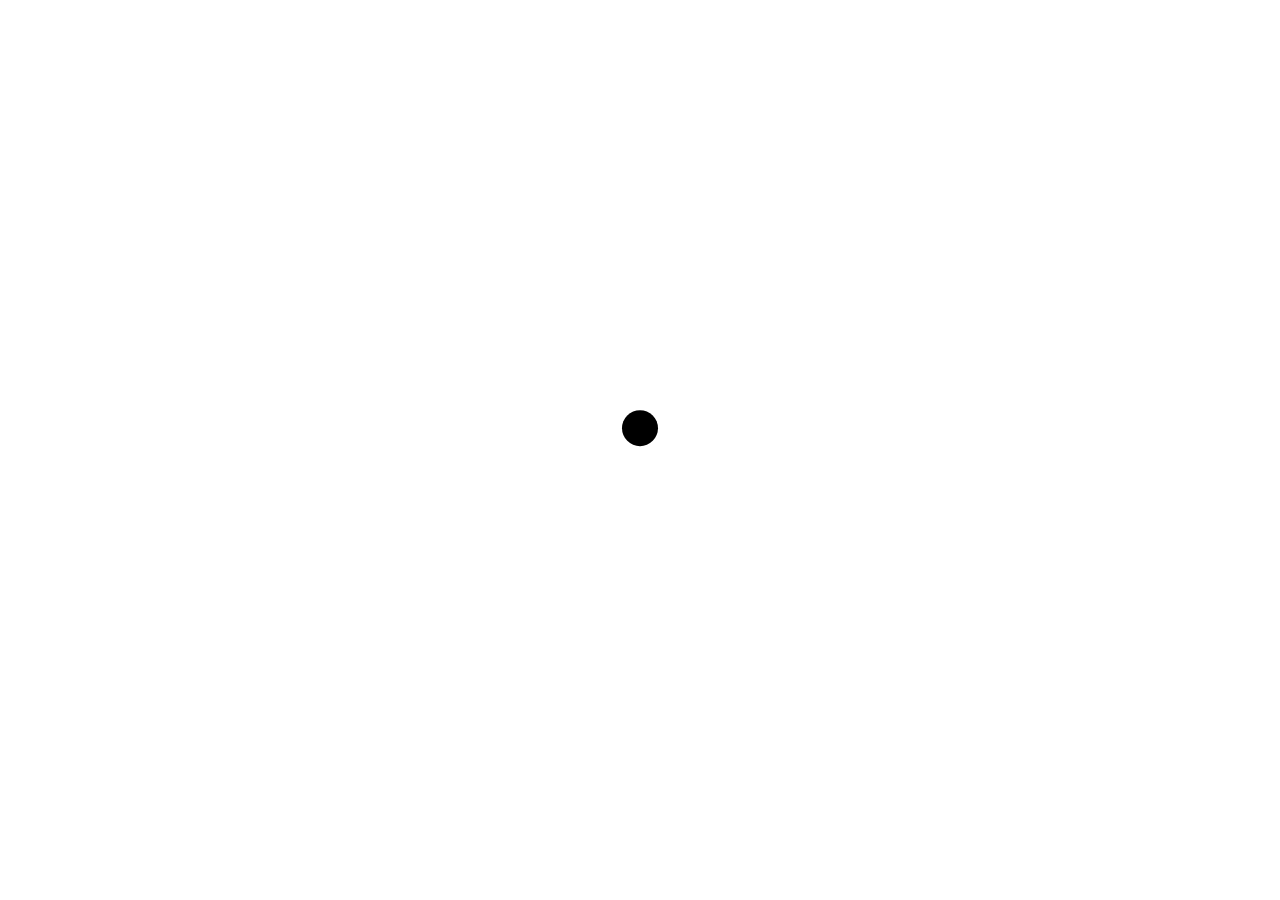
==== index.html @ bbe8bad0 "pre" ====
<!DOCTYPE html>
<html lang=en>
<head>
<meta charset=utf-8>
<meta http-equiv=X-UA-Compatible content="IE=edge">
<meta name=viewport content="width=device-width, initial-scale=1">
<title>SWEET ROOMS RAGOUSSIS PAROS NAOUSSA</title>
<meta name=description content="Ragoussis Sweet Rooms are decorated in cycladic style with balconies facing the sea or the town of Naoussa">
<meta name=keywords content="ragoussis, sweet rooms, rooms paros, rent paros, rent rooms naoussa">
<meta name=robots content="index, follow">
<meta name=theme-color content=#092644>
<meta name=msapplication-navbutton-color content=#092644>
<meta name=apple-mobile-web-app-status-bar-style content=#092644>
<link rel=icon type="image/png" href="favicon-192.png" sizes="192x192">
<style media="screen">
html.swipebox-html.swipebox-touch{overflow:hidden!important}#swipebox-overlay img{border:none!important}#swipebox-overlay{width:100%;height:100%;position:fixed;top:0;left:0;z-index:99999!important;overflow:hidden;-webkit-user-select:none;-moz-user-select:none;-ms-user-select:none;user-select:none}#swipebox-container{position:relative;width:100%;height:100%}#swipebox-slider{-webkit-transition:-webkit-transform .4s ease;transition:transform .4s ease;height:100%;left:0;top:0;width:100%;white-space:nowrap;position:absolute;display:none;cursor:pointer}#swipebox-slider .slide{height:100%;width:100%;line-height:1px;text-align:center;display:inline-block}#swipebox-slider .slide:before{content:"";display:inline-block;height:50%;width:1px;margin-right:-1px}#swipebox-slider .slide .swipebox-inline-container,#swipebox-slider .slide .swipebox-video-container,#swipebox-slider .slide img{display:inline-block;max-height:100%;max-width:100%;margin:0;padding:0;width:auto;height:auto;vertical-align:middle}#swipebox-slider .slide .swipebox-video-container{background:0 0;max-width:1140px;max-height:100%;width:100%;padding:5%;-webkit-box-sizing:border-box;box-sizing:border-box}#swipebox-slider .slide .swipebox-video-container .swipebox-video{width:100%;height:0;padding-bottom:56.25%;overflow:hidden;position:relative}#swipebox-slider .slide .swipebox-video-container .swipebox-video iframe{width:100%!important;height:100%!important;position:absolute;top:0;left:0}#swipebox-slider .slide-loading{background:url(../img/loader.gif) center center no-repeat}#swipebox-bottom-bar,#swipebox-top-bar{-webkit-transition:.5s;transition:.5s;position:absolute;left:0;z-index:999;height:50px;width:100%}#swipebox-bottom-bar{bottom:-50px}#swipebox-bottom-bar.visible-bars{-webkit-transform:translate3d(0,-50px,0);transform:translate3d(0,-50px,0)}#swipebox-top-bar{top:-50px}#swipebox-top-bar.visible-bars{-webkit-transform:translate3d(0,50px,0);transform:translate3d(0,50px,0)}#swipebox-title{display:block;width:100%;text-align:center}#swipebox-close,#swipebox-next,#swipebox-prev{background-image:url(../img/icons.png);background-repeat:no-repeat;border:none!important;text-decoration:none!important;cursor:pointer;width:50px;height:50px;top:0}#swipebox-arrows{display:block;margin:0 auto;width:100%;height:50px}#swipebox-prev{background-position:-32px 13px;float:left}#swipebox-next{background-position:-78px 13px;float:right}#swipebox-close{top:0;right:0;position:absolute;z-index:9999;background-position:15px 12px}.swipebox-no-close-button #swipebox-close{display:none}#swipebox-next.disabled,#swipebox-prev.disabled{opacity:.3}.swipebox-no-touch #swipebox-overlay.rightSpring #swipebox-slider{-webkit-animation:rightSpring .3s;animation:rightSpring .3s}.swipebox-no-touch #swipebox-overlay.leftSpring #swipebox-slider{-webkit-animation:leftSpring .3s;animation:leftSpring .3s}.swipebox-touch #swipebox-container:after,.swipebox-touch #swipebox-container:before{-webkit-backface-visibility:hidden;backface-visibility:hidden;-webkit-transition:all .3s ease;transition:all .3s ease;content:' ';position:absolute;z-index:999;top:0;height:100%;width:20px;opacity:0}.swipebox-touch #swipebox-container:before{left:0;-webkit-box-shadow:inset 10px 0 10px -8px #656565;box-shadow:inset 10px 0 10px -8px #656565}.swipebox-touch #swipebox-container:after{right:0;-webkit-box-shadow:inset -10px 0 10px -8px #656565;box-shadow:inset -10px 0 10px -8px #656565}.swipebox-touch #swipebox-overlay.leftSpringTouch #swipebox-container:before,.swipebox-touch #swipebox-overlay.rightSpringTouch #swipebox-container:after{opacity:1}@-webkit-keyframes rightSpring{0%{left:0}50%{left:-30px}100%{left:0}}@keyframes rightSpring{0%{left:0}50%{left:-30px}100%{left:0}}@-webkit-keyframes leftSpring{0%{left:0}50%{left:30px}100%{left:0}}@keyframes leftSpring{0%{left:0}50%{left:30px}100%{left:0}}@media screen and (min-width:800px){#swipebox-close{right:10px}#swipebox-arrows{width:92%;max-width:800px}}#swipebox-overlay{background:#0d0d0d}#swipebox-bottom-bar,#swipebox-top-bar{text-shadow:1px 1px 1px #000;background:#000;opacity:.95}#swipebox-top-bar{color:#fff!important;font-size:15px;line-height:43px;font-family:Helvetica,Arial,sans-serif}
@font-face{font-family:'flexslider-icon';src:url('fonts/flexslider-icon.eot');src:url('fonts/flexslider-icon.eot?#iefix') format('embedded-opentype'),url('fonts/flexslider-icon.woff') format('woff'),url('fonts/flexslider-icon.ttf') format('truetype'),url('fonts/flexslider-icon.svg#flexslider-icon') format('svg');font-weight:normal;font-style:normal}.flex-container a:hover,.flex-slider a:hover{outline:0}.slides,.slides>li,.flex-control-nav,.flex-direction-nav{margin:0;padding:0;list-style:none}.flex-pauseplay span{text-transform:capitalize}.flexslider{margin:0;padding:0}.flexslider .slides>li{display:none;-webkit-backface-visibility:hidden}.flexslider .slides img{width:100%;display:block}.flexslider .slides:after{content:"\0020";display:block;clear:both;visibility:hidden;line-height:0;height:0}html[xmlns] .flexslider .slides{display:block}* html .flexslider .slides{height:1%}.no-js .flexslider .slides>li:first-child{display:block}.flexslider{margin:0 0 60px;position:relative;zoom:1;-webkit-border-radius:4px;-moz-border-radius:4px;border-radius:4px;-webkit-box-shadow:'' 0 1px 4px rgba(0,0,0,0.2);-moz-box-shadow:'' 0 1px 4px rgba(0,0,0,0.2);-o-box-shadow:'' 0 1px 4px rgba(0,0,0,0.2);box-shadow:'' 0 1px 4px rgba(0,0,0,0.2)}.flexslider .slides{zoom:1}.flexslider .slides img{height:auto;-moz-user-select:none}.flex-viewport{max-height:2000px;-webkit-transition:all 1s ease;-moz-transition:all 1s ease;-ms-transition:all 1s ease;-o-transition:all 1s ease;transition:all 1s ease}.loading .flex-viewport{max-height:300px}.carousel li{margin-right:5px}.flex-direction-nav{*height:0}.flex-direction-nav a{text-decoration:none;display:block;width:40px;height:40px;margin:-20px 0 0;position:absolute;top:50%;z-index:10;overflow:hidden;opacity:0;cursor:pointer;color:rgba(0,0,0,0.8);text-shadow:1px 1px 0 rgba(255,255,255,0.3);-webkit-transition:all .3s ease-in-out;-moz-transition:all .3s ease-in-out;-ms-transition:all .3s ease-in-out;-o-transition:all .3s ease-in-out;transition:all .3s ease-in-out}.flex-direction-nav a:before{font-family:"flexslider-icon";font-size:40px;display:inline-block;content:'\f001';color:rgba(0,0,0,0.8);text-shadow:1px 1px 0 rgba(255,255,255,0.3)}.flex-direction-nav a.flex-next:before{content:'\f002'}.flex-direction-nav .flex-prev{left:-50px}.flex-direction-nav .flex-next{right:-50px;text-align:right}.flexslider:hover .flex-direction-nav .flex-prev{opacity:.7;left:10px}.flexslider:hover .flex-direction-nav .flex-prev:hover{opacity:1}.flexslider:hover .flex-direction-nav .flex-next{opacity:.7;right:10px}.flexslider:hover .flex-direction-nav .flex-next:hover{opacity:1}.flex-direction-nav .flex-disabled{opacity:0!important;filter:alpha(opacity=0);cursor:default;z-index:-1}.flex-pauseplay a{display:block;width:20px;height:20px;position:absolute;bottom:5px;left:10px;opacity:.8;z-index:10;overflow:hidden;cursor:pointer;color:#000}.flex-pauseplay a:before{font-family:"flexslider-icon";font-size:20px;display:inline-block;content:'\f004'}.flex-pauseplay a:hover{opacity:1}.flex-pauseplay a.flex-play:before{content:'\f003'}.flex-control-nav{width:100%;position:absolute;bottom:-40px;text-align:center}.flex-control-nav li{margin:0 6px;display:inline-block;zoom:1;*display:inline}.flex-control-paging li a{width:11px;height:11px;display:block;background:#666;background:rgba(0,0,0,0.5);cursor:pointer;text-indent:-9999px;-webkit-box-shadow:inset 0 0 3px rgba(0,0,0,0.3);-moz-box-shadow:inset 0 0 3px rgba(0,0,0,0.3);-o-box-shadow:inset 0 0 3px rgba(0,0,0,0.3);box-shadow:inset 0 0 3px rgba(0,0,0,0.3);-webkit-border-radius:20px;-moz-border-radius:20px;border-radius:20px}.flex-control-paging li a:hover{background:#333;background:rgba(0,0,0,0.7)}.flex-control-paging li a.flex-active{background:#000;background:rgba(0,0,0,0.9);cursor:default}.flex-control-thumbs{margin:5px 0 0;position:static;overflow:hidden}.flex-control-thumbs li{width:25%;float:left;margin:0}.flex-control-thumbs img{width:100%;height:auto;display:block;opacity:.7;cursor:pointer;-moz-user-select:none;-webkit-transition:all 1s ease;-moz-transition:all 1s ease;-ms-transition:all 1s ease;-o-transition:all 1s ease;transition:all 1s ease}.flex-control-thumbs img:hover{opacity:1}.flex-control-thumbs .flex-active{opacity:1;cursor:default}@media screen and (max-width:860px){.flex-direction-nav .flex-prev{opacity:1;left:10px}.flex-direction-nav .flex-next{opacity:1;right:10px}}html,body,div,span,applet,object,iframe,h1,h2,h3,h4,h5,h6,p,blockquote,pre,a,abbr,acronym,address,big,cite,code,del,dfn,em,img,ins,kbd,q,s,samp,small,strike,strong,sub,sup,tt,var,b,u,i,center,dl,dt,dd,ol,ul,li,fieldset,form,label,legend,table,caption,tbody,tfoot,thead,tr,th,td,article,aside,canvas,details,embed,figure,figcaption,footer,header,hgroup,menu,nav,output,ruby,section,summary,time,mark,audio,video{margin:0;padding:0;border:0;font-size:100%;font:inherit;vertical-align:baseline}article,aside,details,figcaption,figure,footer,header,hgroup,menu,nav,section{display:block}body{line-height:1}ol,ul{list-style:none}blockquote,q{quotes:none}blockquote:before,blockquote:after,q:before,q:after{content:'';content:none}table{border-collapse:collapse;border-spacing:0}html{box-sizing:border-box;-webkit-font-smoothing:antialiased;-webkit-tap-highlight-color:transparent;text-rendering:optimizeLegibility}a{text-decoration:none;display:block}a:active,a:focus,a:visited,a:hover{text-decoration:none}body{background-color:white;font-family:'Raleway',sans-serif}#page{display:none}#loading{display:block;position:absolute;top:0;left:0;z-index:100;width:100vw;height:100vh;background-color:white;background-image:url("Preloader_10.svg");background-repeat:no-repeat;background-position:center}.clearfix:after{clear:both}.clearfix:before,.clearfix:after{content:" ";display:table}img{max-width:100%}.top{height:500px;background-image:url(8.jpg);background-position:76% 43%;background-repeat:no-repeat;zoom:.6}@media screen and (min-width:1500px){.top{zoom:1}}.flex-control-nav{width:100%;position:absolute;bottom:-40px;text-align:center;z-index:10;width:auto;bottom:auto;top:45vh;right:20px}.flex-control-nav li{display:block;margin:5px 6px}.flexslider{overflow:hidden}.flex-control-paging li a.flex-active{background:#fff;cursor:default}.flex-control-paging li a{width:15px;height:15px;display:block;background:#666;background:transparent;cursor:pointer;text-indent:-9999px;border:1px solid #fff;-webkit-box-shadow:0 0 3px rgba(0,0,0,0.3);-moz-box-shadow:0 0 3px rgba(0,0,0,0.3);-o-box-shadow:0 0 3px rgba(0,0,0,0.3);box-shadow:0 0 3px rgba(0,0,0,0.3);-webkit-border-radius:20px;-moz-border-radius:20px;border-radius:20px}.flexslider .slide-background{-webkit-transform:scale(1.3);-moz-transform:scale(1.3);-ms-transform:scale(1.3);-o-transform:scale(1.3);transform:scale(1.3);-webkit-transition:all .8s cubic-bezier(0.28,1.06,1,1);-moz-transition:all .8s cubic-bezier(0.28,1.06,1,1);-o-transition:all .8s cubic-bezier(0.28,1.06,1,1);transition:all .8s cubic-bezier(0.28,1.06,1,1)}.flexslider .flex-active-slide .slide-background{-webkit-transform:scale(1);-moz-transform:scale(1);-ms-transform:scale(1);-o-transform:scale(1);transform:scale(1)}.slide-content{text-align:center;width:100%;height:100%;display:table;position:absolute;left:0;top:40%;font-size:30px;color:#fff;opacity:0;-webkit-transform:translateY(300px);-moz-transform:translateY(300px);-ms-transform:translateY(300px);-o-transform:translateY(300px);transform:translateY(300px);-webkit-transition:all .8s cubic-bezier(0.28,1.06,1,1);-moz-transition:all .8s cubic-bezier(0.28,1.06,1,1);-o-transition:all .8s cubic-bezier(0.28,1.06,1,1);transition:all .8s cubic-bezier(0.28,1.06,1,1)}.slide-content>h2{font-size:1.3rem}.slide-content>p{margin-top:14px;font-size:4rem;font-weight:300}.slide-content>hr{width:4%;background-color:white;color:white;height:2px;margin-bottom:13px;border:0}.flex-active-slide>.slide-content{opacity:1;-webkit-transform:translateY(0px);-moz-transform:translateY(0px);-ms-transform:translateY(0px);-o-transform:translateY(0px);transform:translateY(0px)}.background-slide-1{height:100vh;background-image:url(2.jpg);background-position:45% 42%;background-repeat:no-repeat}.background-slide-2{height:100vh;background-image:url(4.jpg);background-position:80% 50%;background-repeat:no-repeat}.background-slide-3{height:100vh;background-image:url(1.jpg);background-position:75% 42%;background-repeat:no-repeat}.background-slide-4{height:100vh;background-image:url(3.jpg);background-position:100% 45%;background-repeat:no-repeat}@media screen and (min-width:2400px){.slide-background{zoom:1.1}}@media screen and (max-width:1050px){.slide-content>h2{font-size:1.1rem}.slide-content>p{margin-top:14px;font-size:3rem}}@media screen and (max-width:540px){.slide-content>h2{font-size:1rem}.slide-content>p{font-size:2rem;line-height:2.5rem}.slide-content{width:70%;left:15%}}#mainheader{width:100%;position:fixed;top:0;left:0;z-index:10}.navigation{height:0;padding:0 100px;margin:0 -50px;background:#fff;-webkit-transition:height .3s;-moz-transition:height .3s;-o-transition:height .3s;transition:height .3s}.menu-button{display:block;z-index:1000;position:absolute;margin-top:55px;background:transparent;border:0;outline:0;padding:0;width:32px;height:32px;transition:margin-left .4s ease-in-out}.language-selector{float:right;margin-top:-85px;text-align:center;position:relative;display:flex;display:-ms-flexbox;display:-webkit-box;display:-webkit-flex;display:flex;align-items:center;color:white}.language-selector>a>img{width:22px;margin:5px}label{cursor:pointer}label p{color:white;position:relative;right:4px;top:7px;font-size:.9rem}label span:first-of-type{margin-top:0}label span{background:rgba(0, 17, 62, 0.85);width:32px;height:2px;display:block;margin-top:5px;-webkit-transition:all .4s;-moz-transition:all .4s;-o-transition:all .4s;transition:all .4s}.logo{width:400px;height:130px;margin:0 auto;text-align:center;position:relative}.logo img{width:210px;position:relative;bottom:-22px}.logo img:last-child{position:absolute;right:99px;bottom:-1px;width:205px;opacity:0;z-index:10;}.nav-side-menu{text-align:center;padding-top:15%;position:fixed;top:0;left:-290px;width:290px;height:100%;background-color:white;-webkit-transition:transform .4s cubic-bezier(0.5,0.5,0.5,0.5);-moz-transition:transform .4s cubic-bezier(0.5,0.5,0.5,0.5);-ms-transition:transform .4s cubic-bezier(0.5,0.5,0.5,0.5);-o-transition:transform .4s cubic-bezier(0.5,0.5,0.5,0.5);transition:transform .4s cubic-bezier(0.5,0.5,0.5,0.5)}.nav-list{width:80%;margin:0 auto}.nav-list a{padding:15px;border-bottom:1px solid rgba(0,17,62,0.85);color:black;-webkit-transition:all .4s;-moz-transition:all .4s;-o-transition:all .4s;transition:all .4s}.nav-list a:hover{color:#881115}.nav-list a:last-of-type{border-bottom-color:transparent}#sidebartoggler{display:none}#sidebartoggler:checked ~ #page>header>.nav-side-menu{transform:translateX(290px)}#sidebartoggler:checked ~ #page>header>.navigation>.menu-button>label>span:first-of-type{-webkit-transform:rotate(45deg);-moz-transform:rotate(45deg);-ms-transform:rotate(45deg);-o-transform:rotate(45deg);transform:rotate(45deg);display:block}#sidebartoggler:checked ~ #page>header>.navigation>.menu-button>label>span{background:rgba(0,17,62,0.85);margin:0;display:none}#sidebartoggler:checked ~ #page>header>.navigation>.menu-button>label>p{position:absolute;top:-7px;left:-10px;font-size:1.1rem;opacity:0}#sidebartoggler:checked ~ #page>header>.navigation>.menu-button>label>span:last-of-type{margin-top:-2px;display:block;-webkit-transform:rotate(135deg);-moz-transform:rotate(135deg);-ms-transform:rotate(135deg);-o-transform:rotate(135deg);transform:rotate(135deg)}@media screen and (max-width:660px){.nav-side-menu{padding-top:25%;width:260px}.menu-button{left:15px}}@media screen and (max-width:500px){.logo{width:230px}.logo img{bottom:0;top:22px;}.logo img:last-of-type{right:15px;top:31px;}.nav-list{padding-top:50px;}.language-selector{margin-top:-85px;margin-right:-50px}}.aboutsweetrooms{display:flex;display:-ms-flexbox;display:-webkit-box;display:-webkit-flex;display:flex;justify-content:space-around;align-items:center;width:90%;margin:0 auto;margin-top:100px;-ms-flex-wrap:wrap;-ms-flex-direction:column;-webkit-flex-flow:row wrap;flex-flow:row wrap}.aboutimg{width:50%}.abouttext{width:50%}.abouttext p{width:60%;margin:0 auto;line-height:1.6rem;font-size:1.1rem;font-weight:300}.abouttext a{margin-top:35px;margin-left:20%;color:#00113e;-webkit-transition:all .4s;-moz-transition:all .4s;-o-transition:all .4s;transition:all .4s}.abouttext .bar{background:#00113e;width:32px;height:2px;display:block;margin-top:5px;margin-left:20%;-webkit-transition:all .4s;-moz-transition:all .4s;-o-transition:all .4s;transition:all .4s}.abouttext a:hover{color:#881115}.abouttext a:hover ~ .bar{width:95px;background:#881115}.naoussa{display:flex;display:-ms-flexbox;display:-webkit-box;display:-webkit-flex;display:flex;justify-content:space-around;align-items:center;background-color:#f0ebf5;margin-top:100px;-ms-flex-wrap:wrap-reverse;-ms-flex-direction:column;-webkit-flex-flow:row wrap-reverse;flex-flow:row wrap-reverse}.naoussaimg{width:50%}.naoussatext{width:50%}.naoussatext p:first-of-type{font-weight:400;font-size:1.2rem;margin-bottom:5px}.naoussatext p{width:60%;margin:0 auto;line-height:1.6rem;font-size:1.1rem;font-weight:300}.naoussatext a{margin-top:35px;margin-left:20%;color:#00113e;-webkit-transition:all .4s;-moz-transition:all .4s;-o-transition:all .4s;transition:all .4s}.naoussatext .bar{background:#00113e;width:32px;height:2px;display:block;margin-top:5px;margin-left:20%;-webkit-transition:all .4s;-moz-transition:all .4s;-o-transition:all .4s;transition:all .4s}.naoussatext a:hover{color:#881115}.naoussatext a:hover ~ .bar{width:78px;background:#881115}.bakery{display:flex;display:-ms-flexbox;display:-webkit-box;display:-webkit-flex;display:flex;justify-content:space-around;align-items:center;width:90%;margin:0 auto;margin-top:100px;margin-bottom:100px;-ms-flex-wrap:wrap;-ms-flex-direction:column;-webkit-flex-flow:row wrap;flex-flow:row wrap}.bakeryimg{width:50%}.bakerytext{width:50%}.bakerytext p{width:60%;margin:0 auto;line-height:1.6rem;font-size:1.1rem;font-weight:300}.bakerytext a{margin-top:35px;margin-left:20%;color:#00113e;-webkit-transition:all .4s;-moz-transition:all .4s;-o-transition:all .4s;transition:all .4s}.bakerytext .bar{background:#00113e;width:32px;height:2px;display:block;margin-top:5px;margin-left:20%;-webkit-transition:all .4s;-moz-transition:all .4s;-o-transition:all .4s;transition:all .4s}.bakerytext a:hover{color:#881115}.bakerytext a:hover ~ .bar{width:155px;background:#881115}@media screen and (max-width:750px){.bakeryimg{width:100%}.bakerytext{width:100%;padding-top:60px}.naoussaimg{width:90%;margin:0 auto}.naoussatext{width:100%;padding-top:60px;padding-bottom:20px}.aboutimg{width:100%}.abouttext{width:100%;padding-top:60px}}.main-review-ban{display:-webkit-box;display:-ms-flexbox;display:-webkit-flex;display:flex;justify-content:center;align-items:center;height:150px;background-color:rgba(0,17,62,0.85);margin-bottom:100px}.main-review-ban p{font-size:1.8rem;color:white;margin-right:20px;font-weight:300}.main-review-ban a{background-color:#881115;padding:18px;color:white;border-radius:5%;margin-left:20px;-webkit-transition:all .4s;-moz-transition:all .4s;-o-transition:all .4s;transition:all .4s}.main-review-ban a:hover{opacity:.8}@media screen and (max-width:600px){.main-review-ban p{width:40%;font-size:1.3rem}}.gallery-intro{display:-webkit-box;display:-ms-flexbox;display:-webkit-flex;display:flex;justify-content:space-between;align-items:center;width:85%;background-color:white;margin:0 auto;margin-bottom:100px}.gallery-intro-text{width:50%}.gallery-intro-img{width:50%}.gallery-intro-text p{width:60%;margin:0 auto;line-height:1.6rem;font-size:1.1rem;font-weight:300}.aboutmain a{margin-top:35px;color:#00113e;-webkit-transition:all .4s;-moz-transition:all .4s;-o-transition:all .4s;transition:all .4s}.aboutmain .bar{background:#00113e;width:32px;height:2px;display:block;margin:0 auto;margin-top:5px;margin-bottom:50px;-webkit-transition:all .4s;-moz-transition:all .4s;-o-transition:all .4s;transition:all .4s}.aboutmain a:hover{color:#881115}.aboutmain a:hover ~ .bar{width:115px;background:#881115}.aboutsecond{display:flex;display:-ms-flexbox;display:-webkit-box;display:-webkit-flex;display:flex;justify-content:space-around;align-items:center;margin-top:100px}.aboutsecondimg{width:50%}.aboutsecondimg img{width:80%}.aboutsecondtext{width:50%}.aboutsecondtext p{width:80%;margin:0 auto;font-size:1.3rem;line-height:1.5rem;font-weight:300}.aboutthird{display:flex;display:-ms-flexbox;display:-webkit-box;display:-webkit-flex;display:flex;justify-content:space-around;align-items:center;margin-top:100px;margin-bottom:100px}.aboutthirdimg{width:50%}.aboutthirdimg img{width:80%}.aboutthirdtext{width:50%}.aboutthirdtext p{width:80%;margin:0 auto;font-size:1.3rem;line-height:1.5rem;font-weight:300}@media screen and (max-width:750px){.aboutsecond{-ms-flex-wrap:wrap;-ms-flex-direction:column;-webkit-flex-flow:row wrap;flex-flow:row wrap}.aboutsecondtext{width:90%;margin:0 auto}.aboutsecondimg{width:90%;margin:0 auto}.aboutsecondimg img{width:100%}.aboutthird{-ms-flex-wrap:wrap-reverse;-ms-flex-direction:column;-webkit-flex-flow:row wrap-reverse;flex-flow:row wrap-reverse}.aboutthirdtext{width:90%;margin:0 auto}.aboutthirdimg{width:90%;margin:0 auto}.aboutthirdimg img{width:100%}}@media screen and (max-width:950px){.gallery-intro{-ms-flex-wrap:wrap-reverse;-ms-flex-direction:column;-webkit-flex-flow:row wrap-reverse;flex-flow:row wrap-reverse}.gallery-intro-img{width:100%}.gallery-intro-text{width:100%;height:300px}.gallery-intro-text p{padding-top:15%;font-size:1rem;line-height:1.3rem}}.aboutmain{text-align:center}.aboutmain h1{font-size:2rem;font-weight:300;margin-top:50px}.aboutmain hr{width:4%;background-color:#881115;color:#881115;height:2px;margin-top:15px;margin-bottom:60px;border:0}.aboutmain p{font-size:1.3rem;font-weight:300;line-height:1.6rem;width:60%;margin:0 auto;margin-bottom:50px}@media screen and (max-width:750px){.aboutmain p{width:80%;font-size:1.1rem;line-height:1.2rem}}.gallery{text-align:center;margin-top:50px}.gallery h1{font-size:2rem;font-weight:300}.gallery hr{width:4%;background-color:#881115;color:#881115;height:2px;margin-top:15px;margin-bottom:60px;border:0}.gallery-canvas{display:-webkit-box;display:-ms-flexbox;display:-webkit-flex;display:flex;justify-content:center;align-items:center;-ms-flex-wrap:wrap;-ms-flex-direction:column;-webkit-flex-flow:row wrap;flex-flow:row wrap;width:80%;margin:0 auto;margin-bottom:200px}.gallery-canvas a{width:18%;margin:8px;margin-top:6px}@media screen and (max-width:1000px){.gallery-canvas{width:90%}.gallery-canvas a{width:25%}}@media screen and (max-width:550px){.gallery-canvas{width:95%}.gallery-canvas a{width:40%}}.contactformcontainer{background-color:white;text-align:center;margin-top:100px;margin-bottom:100px;}.contactform{padding-top:100px;text-align:center;width:100%;margin:0 auto;padding-bottom:150px}.contactform p{font-size:2rem;font-weight:300}.contactform hr{width:4%;background-color:black;color:black;height:2px;margin-bottom:80px;border:0}.contactform tr{display:flex;display:-ms-flexbox;display:-webkit-box;display:-webkit-flex;display:flex;flex-direction:column;margin-bottom:20px}.contactform input{margin-top:10px;height:20px;width:60%}.contactform textarea{margin-top:10px;width:60%}.contactform label{line-height:1.3rem}.mybutton{position:relative;right:10px;font-size:1.1rem;height:60px!important;width:100px!important;border:0;background-color:#881115;padding:18px;color:white;border-radius:5%;margin-left:20px;-webkit-transition:all .4s;-moz-transition:all .4s;-o-transition:all .4s;transition:all .4s}.mybutton:hover{opacity:.8}.contactform form{width:33%;margin:0 auto}@media screen and (max-width:1100px){.contactform input{width:90%}.contactform textarea{width:90%}.contactform form{width:50%}}@media screen and (max-width:550px){.contactform form{width:90%}}@media screen and (min-width:1550px){.contactform form{width:25%}.contactform input{width:90%}.contactform textarea{width:90%}}@media screen and (min-width:2350px){.contactform form{width:15%}}.naoussamain{text-align:center;width:90%;margin:0 auto;margin-bottom:100px}.naoussamain img:first-of-type{width:60%}.naoussamain h2{font-size:2rem;font-weight:300;padding:20px;margin-top:50px}.naoussamain hr{width:4%;background-color:black;color:black;height:2px;margin-bottom:40px;border:0}.naoussamain p{font-size:1.3rem;font-weight:300;line-height:1.3rem;width:60%;margin:0 auto;margin-bottom:10px}.naoussamain p:first-of-type{margin-top:50px;margin-bottom:50px}.naoussamain p:last-of-type{margin-top:50px;margin-bottom:50px}@media screen and (max-width:700px){.naoussamain img:first-of-type{width:100%}.naoussamain p{width:80%}}.footer-main{height:500px;background-image:url(paros-naoussa-hotels-rooms-accommodation-vacation-beach-rent-let-ragoussis-sweet-rooms39.jpg);background-position:90% 50%;background-repeat:no-repeat;position:relative}.contact-footer{text-align:center;position:absolute;left:30px;top:30px;background-color:white;padding:65px 160px}.contact-footer p{font-size:2rem;padding:10px}.contact-footer h2{font-size:1.3rem;padding:10px}.contact-footer h4{padding:10px}.contact-footer a{padding:10px;color:black}.contact-footer a:first-of-type{letter-spacing:-0.5px}.contact-footer a img{width:25px}.pad{position:relative;left:16px;margin-top:3px;margin-bottom:10px}.contact-footer a:last-of-type{padding:20px;background-color:#881115;color:white;border-radius:5%;-webkit-transition:all .4s;-moz-transition:all .4s;-o-transition:all .4s;transition:all .4s}.contact-footer a:last-of-type:hover{opacity:.8}.footer-main{background-color:#092644}.footer-last{display:-webkit-box;display:-ms-flexbox;display:-webkit-flex;display:flex;justify-content:space-around;align-items:center;background-color:black;opacity:.8;color:white}.footer-last p{display:flex;display:-ms-flexbox;display:-webkit-box;display:-webkit-flex;display:flex}.footer-last a{margin-left:5px;color:#1ba8a1}.social img{width:25px;padding:5px}@media screen and (max-width:700px){.contact-footer{padding:13px 114px}}@media screen and (max-width:550px){.contact-footer{padding:10px 50px}.footer-last{-ms-flex-wrap:wrap;-ms-flex-direction:column;-webkit-flex-flow:row wrap;flex-flow:row wrap;text-align:center}.footer-last p{-ms-flex-wrap:wrap;-ms-flex-direction:column;-webkit-flex-flow:row wrap;flex-flow:row wrap;justify-content:center}}

</style>
<script type="text/javascript">
/*! jQuery v1.12.4 | (c) jQuery Foundation | jquery.org/license */
!function(d,c){"object"==typeof module&&"object"==typeof module.exports?module.exports=d.document?c(d,!0):function(b){if(!b.document){throw new Error("jQuery requires a window with a document")}return c(b)}:c(d)}("undefined"!=typeof window?window:this,function(a,b){var c=[],d=a.document,e=c.slice,f=c.concat,g=c.push,h=c.indexOf,i={},j=i.toString,k=i.hasOwnProperty,l={},m="1.12.4",n=function(a,b){return new n.fn.init(a,b)},o=/^[\s\uFEFF\xA0]+|[\s\uFEFF\xA0]+$/g,p=/^-ms-/,q=/-([\da-z])/gi,r=function(a,b){return b.toUpperCase()};n.fn=n.prototype={jquery:m,constructor:n,selector:"",length:0,toArray:function(){return e.call(this)},get:function(a){return null!=a?0>a?this[a+this.length]:this[a]:e.call(this)},pushStack:function(a){var b=n.merge(this.constructor(),a);return b.prevObject=this,b.context=this.context,b},each:function(a){return n.each(this,a)},map:function(a){return this.pushStack(n.map(this,function(b,c){return a.call(b,c,b)}))},slice:function(){return this.pushStack(e.apply(this,arguments))},first:function(){return this.eq(0)},last:function(){return this.eq(-1)},eq:function(a){var b=this.length,c=+a+(0>a?b:0);return this.pushStack(c>=0&&b>c?[this[c]]:[])},end:function(){return this.prevObject||this.constructor()},push:g,sort:c.sort,splice:c.splice},n.extend=n.fn.extend=function(){var a,b,c,d,e,f,g=arguments[0]||{},h=1,i=arguments.length,j=!1;for("boolean"==typeof g&&(j=g,g=arguments[h]||{},h++),"object"==typeof g||n.isFunction(g)||(g={}),h===i&&(g=this,h--);i>h;h++){if(null!=(e=arguments[h])){for(d in e){a=g[d],c=e[d],g!==c&&(j&&c&&(n.isPlainObject(c)||(b=n.isArray(c)))?(b?(b=!1,f=a&&n.isArray(a)?a:[]):f=a&&n.isPlainObject(a)?a:{},g[d]=n.extend(j,f,c)):void 0!==c&&(g[d]=c))}}}return g},n.extend({expando:"jQuery"+(m+Math.random()).replace(/\D/g,""),isReady:!0,error:function(a){throw new Error(a)},noop:function(){},isFunction:function(a){return"function"===n.type(a)},isArray:Array.isArray||function(a){return"array"===n.type(a)},isWindow:function(a){return null!=a&&a==a.window},isNumeric:function(a){var b=a&&a.toString();return !n.isArray(a)&&b-parseFloat(b)+1>=0},isEmptyObject:function(a){var b;for(b in a){return !1}return !0},isPlainObject:function(a){var b;if(!a||"object"!==n.type(a)||a.nodeType||n.isWindow(a)){return !1}try{if(a.constructor&&!k.call(a,"constructor")&&!k.call(a.constructor.prototype,"isPrototypeOf")){return !1}}catch(c){return !1}if(!l.ownFirst){for(b in a){return k.call(a,b)}}for(b in a){}return void 0===b||k.call(a,b)},type:function(a){return null==a?a+"":"object"==typeof a||"function"==typeof a?i[j.call(a)]||"object":typeof a},globalEval:function(b){b&&n.trim(b)&&(a.execScript||function(b){a.eval.call(a,b)})(b)},camelCase:function(a){return a.replace(p,"ms-").replace(q,r)},nodeName:function(a,b){return a.nodeName&&a.nodeName.toLowerCase()===b.toLowerCase()},each:function(a,b){var c,d=0;if(s(a)){for(c=a.length;c>d;d++){if(b.call(a[d],d,a[d])===!1){break}}}else{for(d in a){if(b.call(a[d],d,a[d])===!1){break}}}return a},trim:function(a){return null==a?"":(a+"").replace(o,"")},makeArray:function(a,b){var c=b||[];return null!=a&&(s(Object(a))?n.merge(c,"string"==typeof a?[a]:a):g.call(c,a)),c},inArray:function(a,b,c){var d;if(b){if(h){return h.call(b,a,c)}for(d=b.length,c=c?0>c?Math.max(0,d+c):c:0;d>c;c++){if(c in b&&b[c]===a){return c}}}return -1},merge:function(a,b){var c=+b.length,d=0,e=a.length;while(c>d){a[e++]=b[d++]}if(c!==c){while(void 0!==b[d]){a[e++]=b[d++]}}return a.length=e,a},grep:function(a,b,c){for(var d,e=[],f=0,g=a.length,h=!c;g>f;f++){d=!b(a[f],f),d!==h&&e.push(a[f])}return e},map:function(a,b,c){var d,e,g=0,h=[];if(s(a)){for(d=a.length;d>g;g++){e=b(a[g],g,c),null!=e&&h.push(e)}}else{for(g in a){e=b(a[g],g,c),null!=e&&h.push(e)}}return f.apply([],h)},guid:1,proxy:function(a,b){var c,d,f;return"string"==typeof b&&(f=a[b],b=a,a=f),n.isFunction(a)?(c=e.call(arguments,2),d=function(){return a.apply(b||this,c.concat(e.call(arguments)))},d.guid=a.guid=a.guid||n.guid++,d):void 0},now:function(){return +new Date},support:l}),"function"==typeof Symbol&&(n.fn[Symbol.iterator]=c[Symbol.iterator]),n.each("Boolean Number String Function Array Date RegExp Object Error Symbol".split(" "),function(a,b){i["[object "+b+"]"]=b.toLowerCase()});function s(a){var b=!!a&&"length" in a&&a.length,c=n.type(a);return"function"===c||n.isWindow(a)?!1:"array"===c||0===b||"number"==typeof b&&b>0&&b-1 in a}var t=function(a){var b,c,d,e,f,g,h,i,j,k,l,m,n,o,p,q,r,s,t,u="sizzle"+1*new Date,v=a.document,w=0,x=0,y=ga(),z=ga(),A=ga(),B=function(a,b){return a===b&&(l=!0),0},C=1<<31,D={}.hasOwnProperty,E=[],F=E.pop,G=E.push,H=E.push,I=E.slice,J=function(a,b){for(var c=0,d=a.length;d>c;c++){if(a[c]===b){return c}}return -1},K="checked|selected|async|autofocus|autoplay|controls|defer|disabled|hidden|ismap|loop|multiple|open|readonly|required|scoped",L="[\\x20\\t\\r\\n\\f]",M="(?:\\\\.|[\\w-]|[^\\x00-\\xa0])+",N="\\["+L+"*("+M+")(?:"+L+"*([*^$|!~]?=)"+L+"*(?:'((?:\\\\.|[^\\\\'])*)'|\"((?:\\\\.|[^\\\\\"])*)\"|("+M+"))|)"+L+"*\\]",O=":("+M+")(?:\\((('((?:\\\\.|[^\\\\'])*)'|\"((?:\\\\.|[^\\\\\"])*)\")|((?:\\\\.|[^\\\\()[\\]]|"+N+")*)|.*)\\)|)",P=new RegExp(L+"+","g"),Q=new RegExp("^"+L+"+|((?:^|[^\\\\])(?:\\\\.)*)"+L+"+$","g"),R=new RegExp("^"+L+"*,"+L+"*"),S=new RegExp("^"+L+"*([>+~]|"+L+")"+L+"*"),T=new RegExp("="+L+"*([^\\]'\"]*?)"+L+"*\\]","g"),U=new RegExp(O),V=new RegExp("^"+M+"$"),W={ID:new RegExp("^#("+M+")"),CLASS:new RegExp("^\\.("+M+")"),TAG:new RegExp("^("+M+"|[*])"),ATTR:new RegExp("^"+N),PSEUDO:new RegExp("^"+O),CHILD:new RegExp("^:(only|first|last|nth|nth-last)-(child|of-type)(?:\\("+L+"*(even|odd|(([+-]|)(\\d*)n|)"+L+"*(?:([+-]|)"+L+"*(\\d+)|))"+L+"*\\)|)","i"),bool:new RegExp("^(?:"+K+")$","i"),needsContext:new RegExp("^"+L+"*[>+~]|:(even|odd|eq|gt|lt|nth|first|last)(?:\\("+L+"*((?:-\\d)?\\d*)"+L+"*\\)|)(?=[^-]|$)","i")},X=/^(?:input|select|textarea|button)$/i,Y=/^h\d$/i,Z=/^[^{]+\{\s*\[native \w/,$=/^(?:#([\w-]+)|(\w+)|\.([\w-]+))$/,_=/[+~]/,aa=/'|\\/g,ba=new RegExp("\\\\([\\da-f]{1,6}"+L+"?|("+L+")|.)","ig"),ca=function(a,b,c){var d="0x"+b-65536;return d!==d||c?b:0>d?String.fromCharCode(d+65536):String.fromCharCode(d>>10|55296,1023&d|56320)},da=function(){m()};try{H.apply(E=I.call(v.childNodes),v.childNodes),E[v.childNodes.length].nodeType}catch(ea){H={apply:E.length?function(a,b){G.apply(a,I.call(b))}:function(a,b){var c=a.length,d=0;while(a[c++]=b[d++]){}a.length=c-1}}}function fa(a,b,d,e){var f,h,j,k,l,o,r,s,w=b&&b.ownerDocument,x=b?b.nodeType:9;if(d=d||[],"string"!=typeof a||!a||1!==x&&9!==x&&11!==x){return d}if(!e&&((b?b.ownerDocument||b:v)!==n&&m(b),b=b||n,p)){if(11!==x&&(o=$.exec(a))){if(f=o[1]){if(9===x){if(!(j=b.getElementById(f))){return d}if(j.id===f){return d.push(j),d}}else{if(w&&(j=w.getElementById(f))&&t(b,j)&&j.id===f){return d.push(j),d}}}else{if(o[2]){return H.apply(d,b.getElementsByTagName(a)),d}if((f=o[3])&&c.getElementsByClassName&&b.getElementsByClassName){return H.apply(d,b.getElementsByClassName(f)),d}}}if(c.qsa&&!A[a+" "]&&(!q||!q.test(a))){if(1!==x){w=b,s=a}else{if("object"!==b.nodeName.toLowerCase()){(k=b.getAttribute("id"))?k=k.replace(aa,"\\$&"):b.setAttribute("id",k=u),r=g(a),h=r.length,l=V.test(k)?"#"+k:"[id='"+k+"']";while(h--){r[h]=l+" "+qa(r[h])}s=r.join(","),w=_.test(a)&&oa(b.parentNode)||b}}if(s){try{return H.apply(d,w.querySelectorAll(s)),d}catch(y){}finally{k===u&&b.removeAttribute("id")}}}}return i(a.replace(Q,"$1"),b,d,e)}function ga(){var a=[];function b(c,e){return a.push(c+" ")>d.cacheLength&&delete b[a.shift()],b[c+" "]=e}return b}function ha(a){return a[u]=!0,a}function ia(a){var b=n.createElement("div");try{return !!a(b)}catch(c){return !1}finally{b.parentNode&&b.parentNode.removeChild(b),b=null}}function ja(a,b){var c=a.split("|"),e=c.length;while(e--){d.attrHandle[c[e]]=b}}function ka(a,b){var c=b&&a,d=c&&1===a.nodeType&&1===b.nodeType&&(~b.sourceIndex||C)-(~a.sourceIndex||C);if(d){return d}if(c){while(c=c.nextSibling){if(c===b){return -1}}}return a?1:-1}function la(a){return function(b){var c=b.nodeName.toLowerCase();return"input"===c&&b.type===a}}function ma(a){return function(b){var c=b.nodeName.toLowerCase();return("input"===c||"button"===c)&&b.type===a}}function na(a){return ha(function(b){return b=+b,ha(function(c,d){var e,f=a([],c.length,b),g=f.length;while(g--){c[e=f[g]]&&(c[e]=!(d[e]=c[e]))}})})}function oa(a){return a&&"undefined"!=typeof a.getElementsByTagName&&a}c=fa.support={},f=fa.isXML=function(a){var b=a&&(a.ownerDocument||a).documentElement;return b?"HTML"!==b.nodeName:!1},m=fa.setDocument=function(a){var b,e,g=a?a.ownerDocument||a:v;return g!==n&&9===g.nodeType&&g.documentElement?(n=g,o=n.documentElement,p=!f(n),(e=n.defaultView)&&e.top!==e&&(e.addEventListener?e.addEventListener("unload",da,!1):e.attachEvent&&e.attachEvent("onunload",da)),c.attributes=ia(function(a){return a.className="i",!a.getAttribute("className")}),c.getElementsByTagName=ia(function(a){return a.appendChild(n.createComment("")),!a.getElementsByTagName("*").length}),c.getElementsByClassName=Z.test(n.getElementsByClassName),c.getById=ia(function(a){return o.appendChild(a).id=u,!n.getElementsByName||!n.getElementsByName(u).length}),c.getById?(d.find.ID=function(a,b){if("undefined"!=typeof b.getElementById&&p){var c=b.getElementById(a);return c?[c]:[]}},d.filter.ID=function(a){var b=a.replace(ba,ca);return function(a){return a.getAttribute("id")===b}}):(delete d.find.ID,d.filter.ID=function(a){var b=a.replace(ba,ca);return function(a){var c="undefined"!=typeof a.getAttributeNode&&a.getAttributeNode("id");return c&&c.value===b}}),d.find.TAG=c.getElementsByTagName?function(a,b){return"undefined"!=typeof b.getElementsByTagName?b.getElementsByTagName(a):c.qsa?b.querySelectorAll(a):void 0}:function(a,b){var c,d=[],e=0,f=b.getElementsByTagName(a);if("*"===a){while(c=f[e++]){1===c.nodeType&&d.push(c)}return d}return f},d.find.CLASS=c.getElementsByClassName&&function(a,b){return"undefined"!=typeof b.getElementsByClassName&&p?b.getElementsByClassName(a):void 0},r=[],q=[],(c.qsa=Z.test(n.querySelectorAll))&&(ia(function(a){o.appendChild(a).innerHTML="<a id='"+u+"'></a><select id='"+u+"-\r\\' msallowcapture=''><option selected=''></option></select>",a.querySelectorAll("[msallowcapture^='']").length&&q.push("[*^$]="+L+"*(?:''|\"\")"),a.querySelectorAll("[selected]").length||q.push("\\["+L+"*(?:value|"+K+")"),a.querySelectorAll("[id~="+u+"-]").length||q.push("~="),a.querySelectorAll(":checked").length||q.push(":checked"),a.querySelectorAll("a#"+u+"+*").length||q.push(".#.+[+~]")}),ia(function(a){var b=n.createElement("input");b.setAttribute("type","hidden"),a.appendChild(b).setAttribute("name","D"),a.querySelectorAll("[name=d]").length&&q.push("name"+L+"*[*^$|!~]?="),a.querySelectorAll(":enabled").length||q.push(":enabled",":disabled"),a.querySelectorAll("*,:x"),q.push(",.*:")})),(c.matchesSelector=Z.test(s=o.matches||o.webkitMatchesSelector||o.mozMatchesSelector||o.oMatchesSelector||o.msMatchesSelector))&&ia(function(a){c.disconnectedMatch=s.call(a,"div"),s.call(a,"[s!='']:x"),r.push("!=",O)}),q=q.length&&new RegExp(q.join("|")),r=r.length&&new RegExp(r.join("|")),b=Z.test(o.compareDocumentPosition),t=b||Z.test(o.contains)?function(a,b){var c=9===a.nodeType?a.documentElement:a,d=b&&b.parentNode;return a===d||!(!d||1!==d.nodeType||!(c.contains?c.contains(d):a.compareDocumentPosition&&16&a.compareDocumentPosition(d)))}:function(a,b){if(b){while(b=b.parentNode){if(b===a){return !0}}}return !1},B=b?function(a,b){if(a===b){return l=!0,0}var d=!a.compareDocumentPosition-!b.compareDocumentPosition;return d?d:(d=(a.ownerDocument||a)===(b.ownerDocument||b)?a.compareDocumentPosition(b):1,1&d||!c.sortDetached&&b.compareDocumentPosition(a)===d?a===n||a.ownerDocument===v&&t(v,a)?-1:b===n||b.ownerDocument===v&&t(v,b)?1:k?J(k,a)-J(k,b):0:4&d?-1:1)}:function(a,b){if(a===b){return l=!0,0}var c,d=0,e=a.parentNode,f=b.parentNode,g=[a],h=[b];if(!e||!f){return a===n?-1:b===n?1:e?-1:f?1:k?J(k,a)-J(k,b):0}if(e===f){return ka(a,b)}c=a;while(c=c.parentNode){g.unshift(c)}c=b;while(c=c.parentNode){h.unshift(c)}while(g[d]===h[d]){d++}return d?ka(g[d],h[d]):g[d]===v?-1:h[d]===v?1:0},n):n},fa.matches=function(a,b){return fa(a,null,null,b)},fa.matchesSelector=function(a,b){if((a.ownerDocument||a)!==n&&m(a),b=b.replace(T,"='$1']"),c.matchesSelector&&p&&!A[b+" "]&&(!r||!r.test(b))&&(!q||!q.test(b))){try{var d=s.call(a,b);if(d||c.disconnectedMatch||a.document&&11!==a.document.nodeType){return d}}catch(e){}}return fa(b,n,null,[a]).length>0},fa.contains=function(a,b){return(a.ownerDocument||a)!==n&&m(a),t(a,b)},fa.attr=function(a,b){(a.ownerDocument||a)!==n&&m(a);var e=d.attrHandle[b.toLowerCase()],f=e&&D.call(d.attrHandle,b.toLowerCase())?e(a,b,!p):void 0;return void 0!==f?f:c.attributes||!p?a.getAttribute(b):(f=a.getAttributeNode(b))&&f.specified?f.value:null},fa.error=function(a){throw new Error("Syntax error, unrecognized expression: "+a)},fa.uniqueSort=function(a){var b,d=[],e=0,f=0;if(l=!c.detectDuplicates,k=!c.sortStable&&a.slice(0),a.sort(B),l){while(b=a[f++]){b===a[f]&&(e=d.push(f))}while(e--){a.splice(d[e],1)}}return k=null,a},e=fa.getText=function(a){var b,c="",d=0,f=a.nodeType;if(f){if(1===f||9===f||11===f){if("string"==typeof a.textContent){return a.textContent}for(a=a.firstChild;a;a=a.nextSibling){c+=e(a)}}else{if(3===f||4===f){return a.nodeValue}}}else{while(b=a[d++]){c+=e(b)}}return c},d=fa.selectors={cacheLength:50,createPseudo:ha,match:W,attrHandle:{},find:{},relative:{">":{dir:"parentNode",first:!0}," ":{dir:"parentNode"},"+":{dir:"previousSibling",first:!0},"~":{dir:"previousSibling"}},preFilter:{ATTR:function(a){return a[1]=a[1].replace(ba,ca),a[3]=(a[3]||a[4]||a[5]||"").replace(ba,ca),"~="===a[2]&&(a[3]=" "+a[3]+" "),a.slice(0,4)},CHILD:function(a){return a[1]=a[1].toLowerCase(),"nth"===a[1].slice(0,3)?(a[3]||fa.error(a[0]),a[4]=+(a[4]?a[5]+(a[6]||1):2*("even"===a[3]||"odd"===a[3])),a[5]=+(a[7]+a[8]||"odd"===a[3])):a[3]&&fa.error(a[0]),a},PSEUDO:function(a){var b,c=!a[6]&&a[2];return W.CHILD.test(a[0])?null:(a[3]?a[2]=a[4]||a[5]||"":c&&U.test(c)&&(b=g(c,!0))&&(b=c.indexOf(")",c.length-b)-c.length)&&(a[0]=a[0].slice(0,b),a[2]=c.slice(0,b)),a.slice(0,3))}},filter:{TAG:function(a){var b=a.replace(ba,ca).toLowerCase();return"*"===a?function(){return !0}:function(a){return a.nodeName&&a.nodeName.toLowerCase()===b}},CLASS:function(a){var b=y[a+" "];return b||(b=new RegExp("(^|"+L+")"+a+"("+L+"|$)"))&&y(a,function(a){return b.test("string"==typeof a.className&&a.className||"undefined"!=typeof a.getAttribute&&a.getAttribute("class")||"")})},ATTR:function(a,b,c){return function(d){var e=fa.attr(d,a);return null==e?"!="===b:b?(e+="","="===b?e===c:"!="===b?e!==c:"^="===b?c&&0===e.indexOf(c):"*="===b?c&&e.indexOf(c)>-1:"$="===b?c&&e.slice(-c.length)===c:"~="===b?(" "+e.replace(P," ")+" ").indexOf(c)>-1:"|="===b?e===c||e.slice(0,c.length+1)===c+"-":!1):!0}},CHILD:function(a,b,c,d,e){var f="nth"!==a.slice(0,3),g="last"!==a.slice(-4),h="of-type"===b;return 1===d&&0===e?function(a){return !!a.parentNode}:function(b,c,i){var j,k,l,m,n,o,p=f!==g?"nextSibling":"previousSibling",q=b.parentNode,r=h&&b.nodeName.toLowerCase(),s=!i&&!h,t=!1;if(q){if(f){while(p){m=b;while(m=m[p]){if(h?m.nodeName.toLowerCase()===r:1===m.nodeType){return !1}}o=p="only"===a&&!o&&"nextSibling"}return !0}if(o=[g?q.firstChild:q.lastChild],g&&s){m=q,l=m[u]||(m[u]={}),k=l[m.uniqueID]||(l[m.uniqueID]={}),j=k[a]||[],n=j[0]===w&&j[1],t=n&&j[2],m=n&&q.childNodes[n];while(m=++n&&m&&m[p]||(t=n=0)||o.pop()){if(1===m.nodeType&&++t&&m===b){k[a]=[w,n,t];break}}}else{if(s&&(m=b,l=m[u]||(m[u]={}),k=l[m.uniqueID]||(l[m.uniqueID]={}),j=k[a]||[],n=j[0]===w&&j[1],t=n),t===!1){while(m=++n&&m&&m[p]||(t=n=0)||o.pop()){if((h?m.nodeName.toLowerCase()===r:1===m.nodeType)&&++t&&(s&&(l=m[u]||(m[u]={}),k=l[m.uniqueID]||(l[m.uniqueID]={}),k[a]=[w,t]),m===b)){break}}}}return t-=e,t===d||t%d===0&&t/d>=0}}},PSEUDO:function(a,b){var c,e=d.pseudos[a]||d.setFilters[a.toLowerCase()]||fa.error("unsupported pseudo: "+a);return e[u]?e(b):e.length>1?(c=[a,a,"",b],d.setFilters.hasOwnProperty(a.toLowerCase())?ha(function(a,c){var d,f=e(a,b),g=f.length;while(g--){d=J(a,f[g]),a[d]=!(c[d]=f[g])}}):function(a){return e(a,0,c)}):e}},pseudos:{not:ha(function(a){var b=[],c=[],d=h(a.replace(Q,"$1"));return d[u]?ha(function(a,b,c,e){var f,g=d(a,null,e,[]),h=a.length;while(h--){(f=g[h])&&(a[h]=!(b[h]=f))}}):function(a,e,f){return b[0]=a,d(b,null,f,c),b[0]=null,!c.pop()}}),has:ha(function(a){return function(b){return fa(a,b).length>0}}),contains:ha(function(a){return a=a.replace(ba,ca),function(b){return(b.textContent||b.innerText||e(b)).indexOf(a)>-1}}),lang:ha(function(a){return V.test(a||"")||fa.error("unsupported lang: "+a),a=a.replace(ba,ca).toLowerCase(),function(b){var c;do{if(c=p?b.lang:b.getAttribute("xml:lang")||b.getAttribute("lang")){return c=c.toLowerCase(),c===a||0===c.indexOf(a+"-")}}while((b=b.parentNode)&&1===b.nodeType);return !1}}),target:function(b){var c=a.location&&a.location.hash;return c&&c.slice(1)===b.id},root:function(a){return a===o},focus:function(a){return a===n.activeElement&&(!n.hasFocus||n.hasFocus())&&!!(a.type||a.href||~a.tabIndex)},enabled:function(a){return a.disabled===!1},disabled:function(a){return a.disabled===!0},checked:function(a){var b=a.nodeName.toLowerCase();return"input"===b&&!!a.checked||"option"===b&&!!a.selected},selected:function(a){return a.parentNode&&a.parentNode.selectedIndex,a.selected===!0},empty:function(a){for(a=a.firstChild;a;a=a.nextSibling){if(a.nodeType<6){return !1}}return !0},parent:function(a){return !d.pseudos.empty(a)},header:function(a){return Y.test(a.nodeName)},input:function(a){return X.test(a.nodeName)},button:function(a){var b=a.nodeName.toLowerCase();return"input"===b&&"button"===a.type||"button"===b},text:function(a){var b;return"input"===a.nodeName.toLowerCase()&&"text"===a.type&&(null==(b=a.getAttribute("type"))||"text"===b.toLowerCase())},first:na(function(){return[0]}),last:na(function(a,b){return[b-1]}),eq:na(function(a,b,c){return[0>c?c+b:c]}),even:na(function(a,b){for(var c=0;b>c;c+=2){a.push(c)}return a}),odd:na(function(a,b){for(var c=1;b>c;c+=2){a.push(c)}return a}),lt:na(function(a,b,c){for(var d=0>c?c+b:c;--d>=0;){a.push(d)}return a}),gt:na(function(a,b,c){for(var d=0>c?c+b:c;++d<b;){a.push(d)}return a})}},d.pseudos.nth=d.pseudos.eq;for(b in {radio:!0,checkbox:!0,file:!0,password:!0,image:!0}){d.pseudos[b]=la(b)}for(b in {submit:!0,reset:!0}){d.pseudos[b]=ma(b)}function pa(){}pa.prototype=d.filters=d.pseudos,d.setFilters=new pa,g=fa.tokenize=function(a,b){var c,e,f,g,h,i,j,k=z[a+" "];if(k){return b?0:k.slice(0)}h=a,i=[],j=d.preFilter;while(h){c&&!(e=R.exec(h))||(e&&(h=h.slice(e[0].length)||h),i.push(f=[])),c=!1,(e=S.exec(h))&&(c=e.shift(),f.push({value:c,type:e[0].replace(Q," ")}),h=h.slice(c.length));for(g in d.filter){!(e=W[g].exec(h))||j[g]&&!(e=j[g](e))||(c=e.shift(),f.push({value:c,type:g,matches:e}),h=h.slice(c.length))}if(!c){break}}return b?h.length:h?fa.error(a):z(a,i).slice(0)};function qa(a){for(var b=0,c=a.length,d="";c>b;b++){d+=a[b].value}return d}function ra(a,b,c){var d=b.dir,e=c&&"parentNode"===d,f=x++;return b.first?function(b,c,f){while(b=b[d]){if(1===b.nodeType||e){return a(b,c,f)}}}:function(b,c,g){var h,i,j,k=[w,f];if(g){while(b=b[d]){if((1===b.nodeType||e)&&a(b,c,g)){return !0}}}else{while(b=b[d]){if(1===b.nodeType||e){if(j=b[u]||(b[u]={}),i=j[b.uniqueID]||(j[b.uniqueID]={}),(h=i[d])&&h[0]===w&&h[1]===f){return k[2]=h[2]}if(i[d]=k,k[2]=a(b,c,g)){return !0}}}}}}function sa(a){return a.length>1?function(b,c,d){var e=a.length;while(e--){if(!a[e](b,c,d)){return !1}}return !0}:a[0]}function ta(a,b,c){for(var d=0,e=b.length;e>d;d++){fa(a,b[d],c)}return c}function ua(a,b,c,d,e){for(var f,g=[],h=0,i=a.length,j=null!=b;i>h;h++){(f=a[h])&&(c&&!c(f,d,e)||(g.push(f),j&&b.push(h)))}return g}function va(a,b,c,d,e,f){return d&&!d[u]&&(d=va(d)),e&&!e[u]&&(e=va(e,f)),ha(function(f,g,h,i){var j,k,l,m=[],n=[],o=g.length,p=f||ta(b||"*",h.nodeType?[h]:h,[]),q=!a||!f&&b?p:ua(p,m,a,h,i),r=c?e||(f?a:o||d)?[]:g:q;if(c&&c(q,r,h,i),d){j=ua(r,n),d(j,[],h,i),k=j.length;while(k--){(l=j[k])&&(r[n[k]]=!(q[n[k]]=l))}}if(f){if(e||a){if(e){j=[],k=r.length;while(k--){(l=r[k])&&j.push(q[k]=l)}e(null,r=[],j,i)}k=r.length;while(k--){(l=r[k])&&(j=e?J(f,l):m[k])>-1&&(f[j]=!(g[j]=l))}}}else{r=ua(r===g?r.splice(o,r.length):r),e?e(null,g,r,i):H.apply(g,r)}})}function wa(a){for(var b,c,e,f=a.length,g=d.relative[a[0].type],h=g||d.relative[" "],i=g?1:0,k=ra(function(a){return a===b},h,!0),l=ra(function(a){return J(b,a)>-1},h,!0),m=[function(a,c,d){var e=!g&&(d||c!==j)||((b=c).nodeType?k(a,c,d):l(a,c,d));return b=null,e}];f>i;i++){if(c=d.relative[a[i].type]){m=[ra(sa(m),c)]}else{if(c=d.filter[a[i].type].apply(null,a[i].matches),c[u]){for(e=++i;f>e;e++){if(d.relative[a[e].type]){break}}return va(i>1&&sa(m),i>1&&qa(a.slice(0,i-1).concat({value:" "===a[i-2].type?"*":""})).replace(Q,"$1"),c,e>i&&wa(a.slice(i,e)),f>e&&wa(a=a.slice(e)),f>e&&qa(a))}m.push(c)}}return sa(m)}function xa(a,b){var c=b.length>0,e=a.length>0,f=function(f,g,h,i,k){var l,o,q,r=0,s="0",t=f&&[],u=[],v=j,x=f||e&&d.find.TAG("*",k),y=w+=null==v?1:Math.random()||0.1,z=x.length;for(k&&(j=g===n||g||k);s!==z&&null!=(l=x[s]);s++){if(e&&l){o=0,g||l.ownerDocument===n||(m(l),h=!p);while(q=a[o++]){if(q(l,g||n,h)){i.push(l);break}}k&&(w=y)}c&&((l=!q&&l)&&r--,f&&t.push(l))}if(r+=s,c&&s!==r){o=0;while(q=b[o++]){q(t,u,g,h)}if(f){if(r>0){while(s--){t[s]||u[s]||(u[s]=F.call(i))}}u=ua(u)}H.apply(i,u),k&&!f&&u.length>0&&r+b.length>1&&fa.uniqueSort(i)}return k&&(w=y,j=v),t};return c?ha(f):f}return h=fa.compile=function(a,b){var c,d=[],e=[],f=A[a+" "];if(!f){b||(b=g(a)),c=b.length;while(c--){f=wa(b[c]),f[u]?d.push(f):e.push(f)}f=A(a,xa(e,d)),f.selector=a}return f},i=fa.select=function(a,b,e,f){var i,j,k,l,m,n="function"==typeof a&&a,o=!f&&g(a=n.selector||a);if(e=e||[],1===o.length){if(j=o[0]=o[0].slice(0),j.length>2&&"ID"===(k=j[0]).type&&c.getById&&9===b.nodeType&&p&&d.relative[j[1].type]){if(b=(d.find.ID(k.matches[0].replace(ba,ca),b)||[])[0],!b){return e}n&&(b=b.parentNode),a=a.slice(j.shift().value.length)}i=W.needsContext.test(a)?0:j.length;while(i--){if(k=j[i],d.relative[l=k.type]){break}if((m=d.find[l])&&(f=m(k.matches[0].replace(ba,ca),_.test(j[0].type)&&oa(b.parentNode)||b))){if(j.splice(i,1),a=f.length&&qa(j),!a){return H.apply(e,f),e}break}}}return(n||h(a,o))(f,b,!p,e,!b||_.test(a)&&oa(b.parentNode)||b),e},c.sortStable=u.split("").sort(B).join("")===u,c.detectDuplicates=!!l,m(),c.sortDetached=ia(function(a){return 1&a.compareDocumentPosition(n.createElement("div"))}),ia(function(a){return a.innerHTML="<a href='#'></a>","#"===a.firstChild.getAttribute("href")})||ja("type|href|height|width",function(a,b,c){return c?void 0:a.getAttribute(b,"type"===b.toLowerCase()?1:2)}),c.attributes&&ia(function(a){return a.innerHTML="<input/>",a.firstChild.setAttribute("value",""),""===a.firstChild.getAttribute("value")})||ja("value",function(a,b,c){return c||"input"!==a.nodeName.toLowerCase()?void 0:a.defaultValue}),ia(function(a){return null==a.getAttribute("disabled")})||ja(K,function(a,b,c){var d;return c?void 0:a[b]===!0?b.toLowerCase():(d=a.getAttributeNode(b))&&d.specified?d.value:null}),fa}(a);n.find=t,n.expr=t.selectors,n.expr[":"]=n.expr.pseudos,n.uniqueSort=n.unique=t.uniqueSort,n.text=t.getText,n.isXMLDoc=t.isXML,n.contains=t.contains;var u=function(a,b,c){var d=[],e=void 0!==c;while((a=a[b])&&9!==a.nodeType){if(1===a.nodeType){if(e&&n(a).is(c)){break}d.push(a)}}return d},v=function(a,b){for(var c=[];a;a=a.nextSibling){1===a.nodeType&&a!==b&&c.push(a)}return c},w=n.expr.match.needsContext,x=/^<([\w-]+)\s*\/?>(?:<\/\1>|)$/,y=/^.[^:#\[\.,]*$/;function z(a,b,c){if(n.isFunction(b)){return n.grep(a,function(a,d){return !!b.call(a,d,a)!==c})}if(b.nodeType){return n.grep(a,function(a){return a===b!==c})}if("string"==typeof b){if(y.test(b)){return n.filter(b,a,c)}b=n.filter(b,a)}return n.grep(a,function(a){return n.inArray(a,b)>-1!==c})}n.filter=function(a,b,c){var d=b[0];return c&&(a=":not("+a+")"),1===b.length&&1===d.nodeType?n.find.matchesSelector(d,a)?[d]:[]:n.find.matches(a,n.grep(b,function(a){return 1===a.nodeType}))},n.fn.extend({find:function(a){var b,c=[],d=this,e=d.length;if("string"!=typeof a){return this.pushStack(n(a).filter(function(){for(b=0;e>b;b++){if(n.contains(d[b],this)){return !0}}}))}for(b=0;e>b;b++){n.find(a,d[b],c)}return c=this.pushStack(e>1?n.unique(c):c),c.selector=this.selector?this.selector+" "+a:a,c},filter:function(a){return this.pushStack(z(this,a||[],!1))},not:function(a){return this.pushStack(z(this,a||[],!0))},is:function(a){return !!z(this,"string"==typeof a&&w.test(a)?n(a):a||[],!1).length}});var A,B=/^(?:\s*(<[\w\W]+>)[^>]*|#([\w-]*))$/,C=n.fn.init=function(a,b,c){var e,f;if(!a){return this}if(c=c||A,"string"==typeof a){if(e="<"===a.charAt(0)&&">"===a.charAt(a.length-1)&&a.length>=3?[null,a,null]:B.exec(a),!e||!e[1]&&b){return !b||b.jquery?(b||c).find(a):this.constructor(b).find(a)}if(e[1]){if(b=b instanceof n?b[0]:b,n.merge(this,n.parseHTML(e[1],b&&b.nodeType?b.ownerDocument||b:d,!0)),x.test(e[1])&&n.isPlainObject(b)){for(e in b){n.isFunction(this[e])?this[e](b[e]):this.attr(e,b[e])}}return this}if(f=d.getElementById(e[2]),f&&f.parentNode){if(f.id!==e[2]){return A.find(a)}this.length=1,this[0]=f}return this.context=d,this.selector=a,this}return a.nodeType?(this.context=this[0]=a,this.length=1,this):n.isFunction(a)?"undefined"!=typeof c.ready?c.ready(a):a(n):(void 0!==a.selector&&(this.selector=a.selector,this.context=a.context),n.makeArray(a,this))};C.prototype=n.fn,A=n(d);var D=/^(?:parents|prev(?:Until|All))/,E={children:!0,contents:!0,next:!0,prev:!0};n.fn.extend({has:function(a){var b,c=n(a,this),d=c.length;return this.filter(function(){for(b=0;d>b;b++){if(n.contains(this,c[b])){return !0}}})},closest:function(a,b){for(var c,d=0,e=this.length,f=[],g=w.test(a)||"string"!=typeof a?n(a,b||this.context):0;e>d;d++){for(c=this[d];c&&c!==b;c=c.parentNode){if(c.nodeType<11&&(g?g.index(c)>-1:1===c.nodeType&&n.find.matchesSelector(c,a))){f.push(c);break}}}return this.pushStack(f.length>1?n.uniqueSort(f):f)},index:function(a){return a?"string"==typeof a?n.inArray(this[0],n(a)):n.inArray(a.jquery?a[0]:a,this):this[0]&&this[0].parentNode?this.first().prevAll().length:-1},add:function(a,b){return this.pushStack(n.uniqueSort(n.merge(this.get(),n(a,b))))},addBack:function(a){return this.add(null==a?this.prevObject:this.prevObject.filter(a))}});function F(a,b){do{a=a[b]}while(a&&1!==a.nodeType);return a}n.each({parent:function(a){var b=a.parentNode;return b&&11!==b.nodeType?b:null},parents:function(a){return u(a,"parentNode")},parentsUntil:function(a,b,c){return u(a,"parentNode",c)},next:function(a){return F(a,"nextSibling")},prev:function(a){return F(a,"previousSibling")},nextAll:function(a){return u(a,"nextSibling")},prevAll:function(a){return u(a,"previousSibling")},nextUntil:function(a,b,c){return u(a,"nextSibling",c)},prevUntil:function(a,b,c){return u(a,"previousSibling",c)},siblings:function(a){return v((a.parentNode||{}).firstChild,a)},children:function(a){return v(a.firstChild)},contents:function(a){return n.nodeName(a,"iframe")?a.contentDocument||a.contentWindow.document:n.merge([],a.childNodes)}},function(a,b){n.fn[a]=function(c,d){var e=n.map(this,b,c);return"Until"!==a.slice(-5)&&(d=c),d&&"string"==typeof d&&(e=n.filter(d,e)),this.length>1&&(E[a]||(e=n.uniqueSort(e)),D.test(a)&&(e=e.reverse())),this.pushStack(e)}});var G=/\S+/g;function H(a){var b={};return n.each(a.match(G)||[],function(a,c){b[c]=!0}),b}n.Callbacks=function(a){a="string"==typeof a?H(a):n.extend({},a);var b,c,d,e,f=[],g=[],h=-1,i=function(){for(e=a.once,d=b=!0;g.length;h=-1){c=g.shift();while(++h<f.length){f[h].apply(c[0],c[1])===!1&&a.stopOnFalse&&(h=f.length,c=!1)}}a.memory||(c=!1),b=!1,e&&(f=c?[]:"")},j={add:function(){return f&&(c&&!b&&(h=f.length-1,g.push(c)),function d(b){n.each(b,function(b,c){n.isFunction(c)?a.unique&&j.has(c)||f.push(c):c&&c.length&&"string"!==n.type(c)&&d(c)})}(arguments),c&&!b&&i()),this},remove:function(){return n.each(arguments,function(a,b){var c;while((c=n.inArray(b,f,c))>-1){f.splice(c,1),h>=c&&h--}}),this},has:function(a){return a?n.inArray(a,f)>-1:f.length>0},empty:function(){return f&&(f=[]),this},disable:function(){return e=g=[],f=c="",this},disabled:function(){return !f},lock:function(){return e=!0,c||j.disable(),this},locked:function(){return !!e},fireWith:function(a,c){return e||(c=c||[],c=[a,c.slice?c.slice():c],g.push(c),b||i()),this},fire:function(){return j.fireWith(this,arguments),this},fired:function(){return !!d}};return j},n.extend({Deferred:function(a){var b=[["resolve","done",n.Callbacks("once memory"),"resolved"],["reject","fail",n.Callbacks("once memory"),"rejected"],["notify","progress",n.Callbacks("memory")]],c="pending",d={state:function(){return c},always:function(){return e.done(arguments).fail(arguments),this},then:function(){var a=arguments;return n.Deferred(function(c){n.each(b,function(b,f){var g=n.isFunction(a[b])&&a[b];e[f[1]](function(){var a=g&&g.apply(this,arguments);a&&n.isFunction(a.promise)?a.promise().progress(c.notify).done(c.resolve).fail(c.reject):c[f[0]+"With"](this===d?c.promise():this,g?[a]:arguments)})}),a=null}).promise()},promise:function(a){return null!=a?n.extend(a,d):d}},e={};return d.pipe=d.then,n.each(b,function(a,f){var g=f[2],h=f[3];d[f[1]]=g.add,h&&g.add(function(){c=h},b[1^a][2].disable,b[2][2].lock),e[f[0]]=function(){return e[f[0]+"With"](this===e?d:this,arguments),this},e[f[0]+"With"]=g.fireWith}),d.promise(e),a&&a.call(e,e),e},when:function(a){var b=0,c=e.call(arguments),d=c.length,f=1!==d||a&&n.isFunction(a.promise)?d:0,g=1===f?a:n.Deferred(),h=function(a,b,c){return function(d){b[a]=this,c[a]=arguments.length>1?e.call(arguments):d,c===i?g.notifyWith(b,c):--f||g.resolveWith(b,c)}},i,j,k;if(d>1){for(i=new Array(d),j=new Array(d),k=new Array(d);d>b;b++){c[b]&&n.isFunction(c[b].promise)?c[b].promise().progress(h(b,j,i)).done(h(b,k,c)).fail(g.reject):--f}}return f||g.resolveWith(k,c),g.promise()}});var I;n.fn.ready=function(a){return n.ready.promise().done(a),this},n.extend({isReady:!1,readyWait:1,holdReady:function(a){a?n.readyWait++:n.ready(!0)},ready:function(a){(a===!0?--n.readyWait:n.isReady)||(n.isReady=!0,a!==!0&&--n.readyWait>0||(I.resolveWith(d,[n]),n.fn.triggerHandler&&(n(d).triggerHandler("ready"),n(d).off("ready"))))}});function J(){d.addEventListener?(d.removeEventListener("DOMContentLoaded",K),a.removeEventListener("load",K)):(d.detachEvent("onreadystatechange",K),a.detachEvent("onload",K))}function K(){(d.addEventListener||"load"===a.event.type||"complete"===d.readyState)&&(J(),n.ready())}n.ready.promise=function(b){if(!I){if(I=n.Deferred(),"complete"===d.readyState||"loading"!==d.readyState&&!d.documentElement.doScroll){a.setTimeout(n.ready)}else{if(d.addEventListener){d.addEventListener("DOMContentLoaded",K),a.addEventListener("load",K)}else{d.attachEvent("onreadystatechange",K),a.attachEvent("onload",K);var c=!1;try{c=null==a.frameElement&&d.documentElement}catch(e){}c&&c.doScroll&&!function f(){if(!n.isReady){try{c.doScroll("left")}catch(b){return a.setTimeout(f,50)}J(),n.ready()}}()}}}return I.promise(b)},n.ready.promise();var L;for(L in n(l)){break}l.ownFirst="0"===L,l.inlineBlockNeedsLayout=!1,n(function(){var a,b,c,e;c=d.getElementsByTagName("body")[0],c&&c.style&&(b=d.createElement("div"),e=d.createElement("div"),e.style.cssText="position:absolute;border:0;width:0;height:0;top:0;left:-9999px",c.appendChild(e).appendChild(b),"undefined"!=typeof b.style.zoom&&(b.style.cssText="display:inline;margin:0;border:0;padding:1px;width:1px;zoom:1",l.inlineBlockNeedsLayout=a=3===b.offsetWidth,a&&(c.style.zoom=1)),c.removeChild(e))}),function(){var a=d.createElement("div");l.deleteExpando=!0;try{delete a.test}catch(b){l.deleteExpando=!1}a=null}();var M=function(a){var b=n.noData[(a.nodeName+" ").toLowerCase()],c=+a.nodeType||1;return 1!==c&&9!==c?!1:!b||b!==!0&&a.getAttribute("classid")===b},N=/^(?:\{[\w\W]*\}|\[[\w\W]*\])$/,O=/([A-Z])/g;function P(a,b,c){if(void 0===c&&1===a.nodeType){var d="data-"+b.replace(O,"-$1").toLowerCase();if(c=a.getAttribute(d),"string"==typeof c){try{c="true"===c?!0:"false"===c?!1:"null"===c?null:+c+""===c?+c:N.test(c)?n.parseJSON(c):c}catch(e){}n.data(a,b,c)}else{c=void 0}}return c}function Q(a){var b;for(b in a){if(("data"!==b||!n.isEmptyObject(a[b]))&&"toJSON"!==b){return !1}}return !0}function R(a,b,d,e){if(M(a)){var f,g,h=n.expando,i=a.nodeType,j=i?n.cache:a,k=i?a[h]:a[h]&&h;if(k&&j[k]&&(e||j[k].data)||void 0!==d||"string"!=typeof b){return k||(k=i?a[h]=c.pop()||n.guid++:h),j[k]||(j[k]=i?{}:{toJSON:n.noop}),"object"!=typeof b&&"function"!=typeof b||(e?j[k]=n.extend(j[k],b):j[k].data=n.extend(j[k].data,b)),g=j[k],e||(g.data||(g.data={}),g=g.data),void 0!==d&&(g[n.camelCase(b)]=d),"string"==typeof b?(f=g[b],null==f&&(f=g[n.camelCase(b)])):f=g,f}}}function S(a,b,c){if(M(a)){var d,e,f=a.nodeType,g=f?n.cache:a,h=f?a[n.expando]:n.expando;if(g[h]){if(b&&(d=c?g[h]:g[h].data)){n.isArray(b)?b=b.concat(n.map(b,n.camelCase)):b in d?b=[b]:(b=n.camelCase(b),b=b in d?[b]:b.split(" ")),e=b.length;while(e--){delete d[b[e]]}if(c?!Q(d):!n.isEmptyObject(d)){return}}(c||(delete g[h].data,Q(g[h])))&&(f?n.cleanData([a],!0):l.deleteExpando||g!=g.window?delete g[h]:g[h]=void 0)}}}n.extend({cache:{},noData:{"applet ":!0,"embed ":!0,"object ":"clsid:D27CDB6E-AE6D-11cf-96B8-444553540000"},hasData:function(a){return a=a.nodeType?n.cache[a[n.expando]]:a[n.expando],!!a&&!Q(a)},data:function(a,b,c){return R(a,b,c)},removeData:function(a,b){return S(a,b)},_data:function(a,b,c){return R(a,b,c,!0)},_removeData:function(a,b){return S(a,b,!0)}}),n.fn.extend({data:function(a,b){var c,d,e,f=this[0],g=f&&f.attributes;if(void 0===a){if(this.length&&(e=n.data(f),1===f.nodeType&&!n._data(f,"parsedAttrs"))){c=g.length;while(c--){g[c]&&(d=g[c].name,0===d.indexOf("data-")&&(d=n.camelCase(d.slice(5)),P(f,d,e[d])))}n._data(f,"parsedAttrs",!0)}return e}return"object"==typeof a?this.each(function(){n.data(this,a)}):arguments.length>1?this.each(function(){n.data(this,a,b)}):f?P(f,a,n.data(f,a)):void 0},removeData:function(a){return this.each(function(){n.removeData(this,a)})}}),n.extend({queue:function(a,b,c){var d;return a?(b=(b||"fx")+"queue",d=n._data(a,b),c&&(!d||n.isArray(c)?d=n._data(a,b,n.makeArray(c)):d.push(c)),d||[]):void 0},dequeue:function(a,b){b=b||"fx";var c=n.queue(a,b),d=c.length,e=c.shift(),f=n._queueHooks(a,b),g=function(){n.dequeue(a,b)};"inprogress"===e&&(e=c.shift(),d--),e&&("fx"===b&&c.unshift("inprogress"),delete f.stop,e.call(a,g,f)),!d&&f&&f.empty.fire()},_queueHooks:function(a,b){var c=b+"queueHooks";return n._data(a,c)||n._data(a,c,{empty:n.Callbacks("once memory").add(function(){n._removeData(a,b+"queue"),n._removeData(a,c)})})}}),n.fn.extend({queue:function(a,b){var c=2;return"string"!=typeof a&&(b=a,a="fx",c--),arguments.length<c?n.queue(this[0],a):void 0===b?this:this.each(function(){var c=n.queue(this,a,b);n._queueHooks(this,a),"fx"===a&&"inprogress"!==c[0]&&n.dequeue(this,a)})},dequeue:function(a){return this.each(function(){n.dequeue(this,a)})},clearQueue:function(a){return this.queue(a||"fx",[])},promise:function(a,b){var c,d=1,e=n.Deferred(),f=this,g=this.length,h=function(){--d||e.resolveWith(f,[f])};"string"!=typeof a&&(b=a,a=void 0),a=a||"fx";while(g--){c=n._data(f[g],a+"queueHooks"),c&&c.empty&&(d++,c.empty.add(h))}return h(),e.promise(b)}}),function(){var a;l.shrinkWrapBlocks=function(){if(null!=a){return a}a=!1;var b,c,e;return c=d.getElementsByTagName("body")[0],c&&c.style?(b=d.createElement("div"),e=d.createElement("div"),e.style.cssText="position:absolute;border:0;width:0;height:0;top:0;left:-9999px",c.appendChild(e).appendChild(b),"undefined"!=typeof b.style.zoom&&(b.style.cssText="-webkit-box-sizing:content-box;-moz-box-sizing:content-box;box-sizing:content-box;display:block;margin:0;border:0;padding:1px;width:1px;zoom:1",b.appendChild(d.createElement("div")).style.width="5px",a=3!==b.offsetWidth),c.removeChild(e),a):void 0}}();var T=/[+-]?(?:\d*\.|)\d+(?:[eE][+-]?\d+|)/.source,U=new RegExp("^(?:([+-])=|)("+T+")([a-z%]*)$","i"),V=["Top","Right","Bottom","Left"],W=function(a,b){return a=b||a,"none"===n.css(a,"display")||!n.contains(a.ownerDocument,a)};function X(a,b,c,d){var e,f=1,g=20,h=d?function(){return d.cur()}:function(){return n.css(a,b,"")},i=h(),j=c&&c[3]||(n.cssNumber[b]?"":"px"),k=(n.cssNumber[b]||"px"!==j&&+i)&&U.exec(n.css(a,b));if(k&&k[3]!==j){j=j||k[3],c=c||[],k=+i||1;do{f=f||".5",k/=f,n.style(a,b,k+j)}while(f!==(f=h()/i)&&1!==f&&--g)}return c&&(k=+k||+i||0,e=c[1]?k+(c[1]+1)*c[2]:+c[2],d&&(d.unit=j,d.start=k,d.end=e)),e}var Y=function(a,b,c,d,e,f,g){var h=0,i=a.length,j=null==c;if("object"===n.type(c)){e=!0;for(h in c){Y(a,b,h,c[h],!0,f,g)}}else{if(void 0!==d&&(e=!0,n.isFunction(d)||(g=!0),j&&(g?(b.call(a,d),b=null):(j=b,b=function(a,b,c){return j.call(n(a),c)})),b)){for(;i>h;h++){b(a[h],c,g?d:d.call(a[h],h,b(a[h],c)))}}}return e?a:j?b.call(a):i?b(a[0],c):f},Z=/^(?:checkbox|radio)$/i,$=/<([\w:-]+)/,_=/^$|\/(?:java|ecma)script/i,aa=/^\s+/,ba="abbr|article|aside|audio|bdi|canvas|data|datalist|details|dialog|figcaption|figure|footer|header|hgroup|main|mark|meter|nav|output|picture|progress|section|summary|template|time|video";function ca(a){var b=ba.split("|"),c=a.createDocumentFragment();if(c.createElement){while(b.length){c.createElement(b.pop())}}return c}!function(){var a=d.createElement("div"),b=d.createDocumentFragment(),c=d.createElement("input");a.innerHTML="  <link/><table></table><a href='/a'>a</a><input type='checkbox'/>",l.leadingWhitespace=3===a.firstChild.nodeType,l.tbody=!a.getElementsByTagName("tbody").length,l.htmlSerialize=!!a.getElementsByTagName("link").length,l.html5Clone="<:nav></:nav>"!==d.createElement("nav").cloneNode(!0).outerHTML,c.type="checkbox",c.checked=!0,b.appendChild(c),l.appendChecked=c.checked,a.innerHTML="<textarea>x</textarea>",l.noCloneChecked=!!a.cloneNode(!0).lastChild.defaultValue,b.appendChild(a),c=d.createElement("input"),c.setAttribute("type","radio"),c.setAttribute("checked","checked"),c.setAttribute("name","t"),a.appendChild(c),l.checkClone=a.cloneNode(!0).cloneNode(!0).lastChild.checked,l.noCloneEvent=!!a.addEventListener,a[n.expando]=1,l.attributes=!a.getAttribute(n.expando)}();var da={option:[1,"<select multiple='multiple'>","</select>"],legend:[1,"<fieldset>","</fieldset>"],area:[1,"<map>","</map>"],param:[1,"<object>","</object>"],thead:[1,"<table>","</table>"],tr:[2,"<table><tbody>","</tbody></table>"],col:[2,"<table><tbody></tbody><colgroup>","</colgroup></table>"],td:[3,"<table><tbody><tr>","</tr></tbody></table>"],_default:l.htmlSerialize?[0,"",""]:[1,"X<div>","</div>"]};da.optgroup=da.option,da.tbody=da.tfoot=da.colgroup=da.caption=da.thead,da.th=da.td;function ea(a,b){var c,d,e=0,f="undefined"!=typeof a.getElementsByTagName?a.getElementsByTagName(b||"*"):"undefined"!=typeof a.querySelectorAll?a.querySelectorAll(b||"*"):void 0;if(!f){for(f=[],c=a.childNodes||a;null!=(d=c[e]);e++){!b||n.nodeName(d,b)?f.push(d):n.merge(f,ea(d,b))}}return void 0===b||b&&n.nodeName(a,b)?n.merge([a],f):f}function fa(a,b){for(var c,d=0;null!=(c=a[d]);d++){n._data(c,"globalEval",!b||n._data(b[d],"globalEval"))}}var ga=/<|&#?\w+;/,ha=/<tbody/i;function ia(a){Z.test(a.type)&&(a.defaultChecked=a.checked)}function ja(a,b,c,d,e){for(var f,g,h,i,j,k,m,o=a.length,p=ca(b),q=[],r=0;o>r;r++){if(g=a[r],g||0===g){if("object"===n.type(g)){n.merge(q,g.nodeType?[g]:g)}else{if(ga.test(g)){i=i||p.appendChild(b.createElement("div")),j=($.exec(g)||["",""])[1].toLowerCase(),m=da[j]||da._default,i.innerHTML=m[1]+n.htmlPrefilter(g)+m[2],f=m[0];while(f--){i=i.lastChild}if(!l.leadingWhitespace&&aa.test(g)&&q.push(b.createTextNode(aa.exec(g)[0])),!l.tbody){g="table"!==j||ha.test(g)?"<table>"!==m[1]||ha.test(g)?0:i:i.firstChild,f=g&&g.childNodes.length;while(f--){n.nodeName(k=g.childNodes[f],"tbody")&&!k.childNodes.length&&g.removeChild(k)}}n.merge(q,i.childNodes),i.textContent="";while(i.firstChild){i.removeChild(i.firstChild)}i=p.lastChild}else{q.push(b.createTextNode(g))}}}}i&&p.removeChild(i),l.appendChecked||n.grep(ea(q,"input"),ia),r=0;while(g=q[r++]){if(d&&n.inArray(g,d)>-1){e&&e.push(g)}else{if(h=n.contains(g.ownerDocument,g),i=ea(p.appendChild(g),"script"),h&&fa(i),c){f=0;while(g=i[f++]){_.test(g.type||"")&&c.push(g)}}}}return i=null,p}!function(){var b,c,e=d.createElement("div");for(b in {submit:!0,change:!0,focusin:!0}){c="on"+b,(l[b]=c in a)||(e.setAttribute(c,"t"),l[b]=e.attributes[c].expando===!1)}e=null}();var ka=/^(?:input|select|textarea)$/i,la=/^key/,ma=/^(?:mouse|pointer|contextmenu|drag|drop)|click/,na=/^(?:focusinfocus|focusoutblur)$/,oa=/^([^.]*)(?:\.(.+)|)/;function pa(){return !0}function qa(){return !1}function ra(){try{return d.activeElement}catch(a){}}function sa(a,b,c,d,e,f){var g,h;if("object"==typeof b){"string"!=typeof c&&(d=d||c,c=void 0);for(h in b){sa(a,h,c,d,b[h],f)}return a}if(null==d&&null==e?(e=c,d=c=void 0):null==e&&("string"==typeof c?(e=d,d=void 0):(e=d,d=c,c=void 0)),e===!1){e=qa}else{if(!e){return a}}return 1===f&&(g=e,e=function(a){return n().off(a),g.apply(this,arguments)},e.guid=g.guid||(g.guid=n.guid++)),a.each(function(){n.event.add(this,b,e,d,c)})}n.event={global:{},add:function(a,b,c,d,e){var f,g,h,i,j,k,l,m,o,p,q,r=n._data(a);if(r){c.handler&&(i=c,c=i.handler,e=i.selector),c.guid||(c.guid=n.guid++),(g=r.events)||(g=r.events={}),(k=r.handle)||(k=r.handle=function(a){return"undefined"==typeof n||a&&n.event.triggered===a.type?void 0:n.event.dispatch.apply(k.elem,arguments)},k.elem=a),b=(b||"").match(G)||[""],h=b.length;while(h--){f=oa.exec(b[h])||[],o=q=f[1],p=(f[2]||"").split(".").sort(),o&&(j=n.event.special[o]||{},o=(e?j.delegateType:j.bindType)||o,j=n.event.special[o]||{},l=n.extend({type:o,origType:q,data:d,handler:c,guid:c.guid,selector:e,needsContext:e&&n.expr.match.needsContext.test(e),namespace:p.join(".")},i),(m=g[o])||(m=g[o]=[],m.delegateCount=0,j.setup&&j.setup.call(a,d,p,k)!==!1||(a.addEventListener?a.addEventListener(o,k,!1):a.attachEvent&&a.attachEvent("on"+o,k))),j.add&&(j.add.call(a,l),l.handler.guid||(l.handler.guid=c.guid)),e?m.splice(m.delegateCount++,0,l):m.push(l),n.event.global[o]=!0)}a=null}},remove:function(a,b,c,d,e){var f,g,h,i,j,k,l,m,o,p,q,r=n.hasData(a)&&n._data(a);if(r&&(k=r.events)){b=(b||"").match(G)||[""],j=b.length;while(j--){if(h=oa.exec(b[j])||[],o=q=h[1],p=(h[2]||"").split(".").sort(),o){l=n.event.special[o]||{},o=(d?l.delegateType:l.bindType)||o,m=k[o]||[],h=h[2]&&new RegExp("(^|\\.)"+p.join("\\.(?:.*\\.|)")+"(\\.|$)"),i=f=m.length;while(f--){g=m[f],!e&&q!==g.origType||c&&c.guid!==g.guid||h&&!h.test(g.namespace)||d&&d!==g.selector&&("**"!==d||!g.selector)||(m.splice(f,1),g.selector&&m.delegateCount--,l.remove&&l.remove.call(a,g))}i&&!m.length&&(l.teardown&&l.teardown.call(a,p,r.handle)!==!1||n.removeEvent(a,o,r.handle),delete k[o])}else{for(o in k){n.event.remove(a,o+b[j],c,d,!0)}}}n.isEmptyObject(k)&&(delete r.handle,n._removeData(a,"events"))}},trigger:function(b,c,e,f){var g,h,i,j,l,m,o,p=[e||d],q=k.call(b,"type")?b.type:b,r=k.call(b,"namespace")?b.namespace.split("."):[];if(i=m=e=e||d,3!==e.nodeType&&8!==e.nodeType&&!na.test(q+n.event.triggered)&&(q.indexOf(".")>-1&&(r=q.split("."),q=r.shift(),r.sort()),h=q.indexOf(":")<0&&"on"+q,b=b[n.expando]?b:new n.Event(q,"object"==typeof b&&b),b.isTrigger=f?2:3,b.namespace=r.join("."),b.rnamespace=b.namespace?new RegExp("(^|\\.)"+r.join("\\.(?:.*\\.|)")+"(\\.|$)"):null,b.result=void 0,b.target||(b.target=e),c=null==c?[b]:n.makeArray(c,[b]),l=n.event.special[q]||{},f||!l.trigger||l.trigger.apply(e,c)!==!1)){if(!f&&!l.noBubble&&!n.isWindow(e)){for(j=l.delegateType||q,na.test(j+q)||(i=i.parentNode);i;i=i.parentNode){p.push(i),m=i}m===(e.ownerDocument||d)&&p.push(m.defaultView||m.parentWindow||a)}o=0;while((i=p[o++])&&!b.isPropagationStopped()){b.type=o>1?j:l.bindType||q,g=(n._data(i,"events")||{})[b.type]&&n._data(i,"handle"),g&&g.apply(i,c),g=h&&i[h],g&&g.apply&&M(i)&&(b.result=g.apply(i,c),b.result===!1&&b.preventDefault())}if(b.type=q,!f&&!b.isDefaultPrevented()&&(!l._default||l._default.apply(p.pop(),c)===!1)&&M(e)&&h&&e[q]&&!n.isWindow(e)){m=e[h],m&&(e[h]=null),n.event.triggered=q;try{e[q]()}catch(s){}n.event.triggered=void 0,m&&(e[h]=m)}return b.result}},dispatch:function(a){a=n.event.fix(a);var b,c,d,f,g,h=[],i=e.call(arguments),j=(n._data(this,"events")||{})[a.type]||[],k=n.event.special[a.type]||{};if(i[0]=a,a.delegateTarget=this,!k.preDispatch||k.preDispatch.call(this,a)!==!1){h=n.event.handlers.call(this,a,j),b=0;while((f=h[b++])&&!a.isPropagationStopped()){a.currentTarget=f.elem,c=0;while((g=f.handlers[c++])&&!a.isImmediatePropagationStopped()){a.rnamespace&&!a.rnamespace.test(g.namespace)||(a.handleObj=g,a.data=g.data,d=((n.event.special[g.origType]||{}).handle||g.handler).apply(f.elem,i),void 0!==d&&(a.result=d)===!1&&(a.preventDefault(),a.stopPropagation()))}}return k.postDispatch&&k.postDispatch.call(this,a),a.result}},handlers:function(a,b){var c,d,e,f,g=[],h=b.delegateCount,i=a.target;if(h&&i.nodeType&&("click"!==a.type||isNaN(a.button)||a.button<1)){for(;i!=this;i=i.parentNode||this){if(1===i.nodeType&&(i.disabled!==!0||"click"!==a.type)){for(d=[],c=0;h>c;c++){f=b[c],e=f.selector+" ",void 0===d[e]&&(d[e]=f.needsContext?n(e,this).index(i)>-1:n.find(e,this,null,[i]).length),d[e]&&d.push(f)}d.length&&g.push({elem:i,handlers:d})}}}return h<b.length&&g.push({elem:this,handlers:b.slice(h)}),g},fix:function(a){if(a[n.expando]){return a}var b,c,e,f=a.type,g=a,h=this.fixHooks[f];h||(this.fixHooks[f]=h=ma.test(f)?this.mouseHooks:la.test(f)?this.keyHooks:{}),e=h.props?this.props.concat(h.props):this.props,a=new n.Event(g),b=e.length;while(b--){c=e[b],a[c]=g[c]}return a.target||(a.target=g.srcElement||d),3===a.target.nodeType&&(a.target=a.target.parentNode),a.metaKey=!!a.metaKey,h.filter?h.filter(a,g):a},props:"altKey bubbles cancelable ctrlKey currentTarget detail eventPhase metaKey relatedTarget shiftKey target timeStamp view which".split(" "),fixHooks:{},keyHooks:{props:"char charCode key keyCode".split(" "),filter:function(a,b){return null==a.which&&(a.which=null!=b.charCode?b.charCode:b.keyCode),a}},mouseHooks:{props:"button buttons clientX clientY fromElement offsetX offsetY pageX pageY screenX screenY toElement".split(" "),filter:function(a,b){var c,e,f,g=b.button,h=b.fromElement;return null==a.pageX&&null!=b.clientX&&(e=a.target.ownerDocument||d,f=e.documentElement,c=e.body,a.pageX=b.clientX+(f&&f.scrollLeft||c&&c.scrollLeft||0)-(f&&f.clientLeft||c&&c.clientLeft||0),a.pageY=b.clientY+(f&&f.scrollTop||c&&c.scrollTop||0)-(f&&f.clientTop||c&&c.clientTop||0)),!a.relatedTarget&&h&&(a.relatedTarget=h===a.target?b.toElement:h),a.which||void 0===g||(a.which=1&g?1:2&g?3:4&g?2:0),a}},special:{load:{noBubble:!0},focus:{trigger:function(){if(this!==ra()&&this.focus){try{return this.focus(),!1}catch(a){}}},delegateType:"focusin"},blur:{trigger:function(){return this===ra()&&this.blur?(this.blur(),!1):void 0},delegateType:"focusout"},click:{trigger:function(){return n.nodeName(this,"input")&&"checkbox"===this.type&&this.click?(this.click(),!1):void 0},_default:function(a){return n.nodeName(a.target,"a")}},beforeunload:{postDispatch:function(a){void 0!==a.result&&a.originalEvent&&(a.originalEvent.returnValue=a.result)}}},simulate:function(a,b,c){var d=n.extend(new n.Event,c,{type:a,isSimulated:!0});n.event.trigger(d,null,b),d.isDefaultPrevented()&&c.preventDefault()}},n.removeEvent=d.removeEventListener?function(a,b,c){a.removeEventListener&&a.removeEventListener(b,c)}:function(a,b,c){var d="on"+b;a.detachEvent&&("undefined"==typeof a[d]&&(a[d]=null),a.detachEvent(d,c))},n.Event=function(a,b){return this instanceof n.Event?(a&&a.type?(this.originalEvent=a,this.type=a.type,this.isDefaultPrevented=a.defaultPrevented||void 0===a.defaultPrevented&&a.returnValue===!1?pa:qa):this.type=a,b&&n.extend(this,b),this.timeStamp=a&&a.timeStamp||n.now(),void (this[n.expando]=!0)):new n.Event(a,b)},n.Event.prototype={constructor:n.Event,isDefaultPrevented:qa,isPropagationStopped:qa,isImmediatePropagationStopped:qa,preventDefault:function(){var a=this.originalEvent;this.isDefaultPrevented=pa,a&&(a.preventDefault?a.preventDefault():a.returnValue=!1)},stopPropagation:function(){var a=this.originalEvent;this.isPropagationStopped=pa,a&&!this.isSimulated&&(a.stopPropagation&&a.stopPropagation(),a.cancelBubble=!0)},stopImmediatePropagation:function(){var a=this.originalEvent;this.isImmediatePropagationStopped=pa,a&&a.stopImmediatePropagation&&a.stopImmediatePropagation(),this.stopPropagation()}},n.each({mouseenter:"mouseover",mouseleave:"mouseout",pointerenter:"pointerover",pointerleave:"pointerout"},function(a,b){n.event.special[a]={delegateType:b,bindType:b,handle:function(a){var c,d=this,e=a.relatedTarget,f=a.handleObj;return e&&(e===d||n.contains(d,e))||(a.type=f.origType,c=f.handler.apply(this,arguments),a.type=b),c}}}),l.submit||(n.event.special.submit={setup:function(){return n.nodeName(this,"form")?!1:void n.event.add(this,"click._submit keypress._submit",function(a){var b=a.target,c=n.nodeName(b,"input")||n.nodeName(b,"button")?n.prop(b,"form"):void 0;c&&!n._data(c,"submit")&&(n.event.add(c,"submit._submit",function(a){a._submitBubble=!0}),n._data(c,"submit",!0))})},postDispatch:function(a){a._submitBubble&&(delete a._submitBubble,this.parentNode&&!a.isTrigger&&n.event.simulate("submit",this.parentNode,a))},teardown:function(){return n.nodeName(this,"form")?!1:void n.event.remove(this,"._submit")}}),l.change||(n.event.special.change={setup:function(){return ka.test(this.nodeName)?("checkbox"!==this.type&&"radio"!==this.type||(n.event.add(this,"propertychange._change",function(a){"checked"===a.originalEvent.propertyName&&(this._justChanged=!0)}),n.event.add(this,"click._change",function(a){this._justChanged&&!a.isTrigger&&(this._justChanged=!1),n.event.simulate("change",this,a)})),!1):void n.event.add(this,"beforeactivate._change",function(a){var b=a.target;ka.test(b.nodeName)&&!n._data(b,"change")&&(n.event.add(b,"change._change",function(a){!this.parentNode||a.isSimulated||a.isTrigger||n.event.simulate("change",this.parentNode,a)}),n._data(b,"change",!0))})},handle:function(a){var b=a.target;return this!==b||a.isSimulated||a.isTrigger||"radio"!==b.type&&"checkbox"!==b.type?a.handleObj.handler.apply(this,arguments):void 0},teardown:function(){return n.event.remove(this,"._change"),!ka.test(this.nodeName)}}),l.focusin||n.each({focus:"focusin",blur:"focusout"},function(a,b){var c=function(a){n.event.simulate(b,a.target,n.event.fix(a))};n.event.special[b]={setup:function(){var d=this.ownerDocument||this,e=n._data(d,b);e||d.addEventListener(a,c,!0),n._data(d,b,(e||0)+1)},teardown:function(){var d=this.ownerDocument||this,e=n._data(d,b)-1;e?n._data(d,b,e):(d.removeEventListener(a,c,!0),n._removeData(d,b))}}}),n.fn.extend({on:function(a,b,c,d){return sa(this,a,b,c,d)},one:function(a,b,c,d){return sa(this,a,b,c,d,1)},off:function(a,b,c){var d,e;if(a&&a.preventDefault&&a.handleObj){return d=a.handleObj,n(a.delegateTarget).off(d.namespace?d.origType+"."+d.namespace:d.origType,d.selector,d.handler),this}if("object"==typeof a){for(e in a){this.off(e,b,a[e])}return this}return b!==!1&&"function"!=typeof b||(c=b,b=void 0),c===!1&&(c=qa),this.each(function(){n.event.remove(this,a,c,b)})},trigger:function(a,b){return this.each(function(){n.event.trigger(a,b,this)})},triggerHandler:function(a,b){var c=this[0];return c?n.event.trigger(a,b,c,!0):void 0}});var ta=/ jQuery\d+="(?:null|\d+)"/g,ua=new RegExp("<(?:"+ba+")[\\s/>]","i"),va=/<(?!area|br|col|embed|hr|img|input|link|meta|param)(([\w:-]+)[^>]*)\/>/gi,wa=/<script|<style|<link/i,xa=/checked\s*(?:[^=]|=\s*.checked.)/i,ya=/^true\/(.*)/,za=/^\s*<!(?:\[CDATA\[|--)|(?:\]\]|--)>\s*$/g,Aa=ca(d),Ba=Aa.appendChild(d.createElement("div"));function Ca(a,b){return n.nodeName(a,"table")&&n.nodeName(11!==b.nodeType?b:b.firstChild,"tr")?a.getElementsByTagName("tbody")[0]||a.appendChild(a.ownerDocument.createElement("tbody")):a}function Da(a){return a.type=(null!==n.find.attr(a,"type"))+"/"+a.type,a}function Ea(a){var b=ya.exec(a.type);return b?a.type=b[1]:a.removeAttribute("type"),a}function Fa(a,b){if(1===b.nodeType&&n.hasData(a)){var c,d,e,f=n._data(a),g=n._data(b,f),h=f.events;if(h){delete g.handle,g.events={};for(c in h){for(d=0,e=h[c].length;e>d;d++){n.event.add(b,c,h[c][d])}}}g.data&&(g.data=n.extend({},g.data))}}function Ga(a,b){var c,d,e;if(1===b.nodeType){if(c=b.nodeName.toLowerCase(),!l.noCloneEvent&&b[n.expando]){e=n._data(b);for(d in e.events){n.removeEvent(b,d,e.handle)}b.removeAttribute(n.expando)}"script"===c&&b.text!==a.text?(Da(b).text=a.text,Ea(b)):"object"===c?(b.parentNode&&(b.outerHTML=a.outerHTML),l.html5Clone&&a.innerHTML&&!n.trim(b.innerHTML)&&(b.innerHTML=a.innerHTML)):"input"===c&&Z.test(a.type)?(b.defaultChecked=b.checked=a.checked,b.value!==a.value&&(b.value=a.value)):"option"===c?b.defaultSelected=b.selected=a.defaultSelected:"input"!==c&&"textarea"!==c||(b.defaultValue=a.defaultValue)}}function Ha(a,b,c,d){b=f.apply([],b);var e,g,h,i,j,k,m=0,o=a.length,p=o-1,q=b[0],r=n.isFunction(q);if(r||o>1&&"string"==typeof q&&!l.checkClone&&xa.test(q)){return a.each(function(e){var f=a.eq(e);r&&(b[0]=q.call(this,e,f.html())),Ha(f,b,c,d)})}if(o&&(k=ja(b,a[0].ownerDocument,!1,a,d),e=k.firstChild,1===k.childNodes.length&&(k=e),e||d)){for(i=n.map(ea(k,"script"),Da),h=i.length;o>m;m++){g=k,m!==p&&(g=n.clone(g,!0,!0),h&&n.merge(i,ea(g,"script"))),c.call(a[m],g,m)}if(h){for(j=i[i.length-1].ownerDocument,n.map(i,Ea),m=0;h>m;m++){g=i[m],_.test(g.type||"")&&!n._data(g,"globalEval")&&n.contains(j,g)&&(g.src?n._evalUrl&&n._evalUrl(g.src):n.globalEval((g.text||g.textContent||g.innerHTML||"").replace(za,"")))}}k=e=null}return a}function Ia(a,b,c){for(var d,e=b?n.filter(b,a):a,f=0;null!=(d=e[f]);f++){c||1!==d.nodeType||n.cleanData(ea(d)),d.parentNode&&(c&&n.contains(d.ownerDocument,d)&&fa(ea(d,"script")),d.parentNode.removeChild(d))}return a}n.extend({htmlPrefilter:function(a){return a.replace(va,"<$1></$2>")},clone:function(a,b,c){var d,e,f,g,h,i=n.contains(a.ownerDocument,a);if(l.html5Clone||n.isXMLDoc(a)||!ua.test("<"+a.nodeName+">")?f=a.cloneNode(!0):(Ba.innerHTML=a.outerHTML,Ba.removeChild(f=Ba.firstChild)),!(l.noCloneEvent&&l.noCloneChecked||1!==a.nodeType&&11!==a.nodeType||n.isXMLDoc(a))){for(d=ea(f),h=ea(a),g=0;null!=(e=h[g]);++g){d[g]&&Ga(e,d[g])}}if(b){if(c){for(h=h||ea(a),d=d||ea(f),g=0;null!=(e=h[g]);g++){Fa(e,d[g])}}else{Fa(a,f)}}return d=ea(f,"script"),d.length>0&&fa(d,!i&&ea(a,"script")),d=h=e=null,f},cleanData:function(a,b){for(var d,e,f,g,h=0,i=n.expando,j=n.cache,k=l.attributes,m=n.event.special;null!=(d=a[h]);h++){if((b||M(d))&&(f=d[i],g=f&&j[f])){if(g.events){for(e in g.events){m[e]?n.event.remove(d,e):n.removeEvent(d,e,g.handle)}}j[f]&&(delete j[f],k||"undefined"==typeof d.removeAttribute?d[i]=void 0:d.removeAttribute(i),c.push(f))}}}}),n.fn.extend({domManip:Ha,detach:function(a){return Ia(this,a,!0)},remove:function(a){return Ia(this,a)},text:function(a){return Y(this,function(a){return void 0===a?n.text(this):this.empty().append((this[0]&&this[0].ownerDocument||d).createTextNode(a))},null,a,arguments.length)},append:function(){return Ha(this,arguments,function(a){if(1===this.nodeType||11===this.nodeType||9===this.nodeType){var b=Ca(this,a);b.appendChild(a)}})},prepend:function(){return Ha(this,arguments,function(a){if(1===this.nodeType||11===this.nodeType||9===this.nodeType){var b=Ca(this,a);b.insertBefore(a,b.firstChild)}})},before:function(){return Ha(this,arguments,function(a){this.parentNode&&this.parentNode.insertBefore(a,this)})},after:function(){return Ha(this,arguments,function(a){this.parentNode&&this.parentNode.insertBefore(a,this.nextSibling)})},empty:function(){for(var a,b=0;null!=(a=this[b]);b++){1===a.nodeType&&n.cleanData(ea(a,!1));while(a.firstChild){a.removeChild(a.firstChild)}a.options&&n.nodeName(a,"select")&&(a.options.length=0)}return this},clone:function(a,b){return a=null==a?!1:a,b=null==b?a:b,this.map(function(){return n.clone(this,a,b)})},html:function(a){return Y(this,function(a){var b=this[0]||{},c=0,d=this.length;if(void 0===a){return 1===b.nodeType?b.innerHTML.replace(ta,""):void 0}if("string"==typeof a&&!wa.test(a)&&(l.htmlSerialize||!ua.test(a))&&(l.leadingWhitespace||!aa.test(a))&&!da[($.exec(a)||["",""])[1].toLowerCase()]){a=n.htmlPrefilter(a);try{for(;d>c;c++){b=this[c]||{},1===b.nodeType&&(n.cleanData(ea(b,!1)),b.innerHTML=a)}b=0}catch(e){}}b&&this.empty().append(a)},null,a,arguments.length)},replaceWith:function(){var a=[];return Ha(this,arguments,function(b){var c=this.parentNode;n.inArray(this,a)<0&&(n.cleanData(ea(this)),c&&c.replaceChild(b,this))},a)}}),n.each({appendTo:"append",prependTo:"prepend",insertBefore:"before",insertAfter:"after",replaceAll:"replaceWith"},function(a,b){n.fn[a]=function(a){for(var c,d=0,e=[],f=n(a),h=f.length-1;h>=d;d++){c=d===h?this:this.clone(!0),n(f[d])[b](c),g.apply(e,c.get())}return this.pushStack(e)}});var Ja,Ka={HTML:"block",BODY:"block"};function La(a,b){var c=n(b.createElement(a)).appendTo(b.body),d=n.css(c[0],"display");return c.detach(),d}function Ma(a){var b=d,c=Ka[a];return c||(c=La(a,b),"none"!==c&&c||(Ja=(Ja||n("<iframe frameborder='0' width='0' height='0'/>")).appendTo(b.documentElement),b=(Ja[0].contentWindow||Ja[0].contentDocument).document,b.write(),b.close(),c=La(a,b),Ja.detach()),Ka[a]=c),c}var Na=/^margin/,Oa=new RegExp("^("+T+")(?!px)[a-z%]+$","i"),Pa=function(a,b,c,d){var e,f,g={};for(f in b){g[f]=a.style[f],a.style[f]=b[f]}e=c.apply(a,d||[]);for(f in b){a.style[f]=g[f]}return e},Qa=d.documentElement;!function(){var b,c,e,f,g,h,i=d.createElement("div"),j=d.createElement("div");if(j.style){j.style.cssText="float:left;opacity:.5",l.opacity="0.5"===j.style.opacity,l.cssFloat=!!j.style.cssFloat,j.style.backgroundClip="content-box",j.cloneNode(!0).style.backgroundClip="",l.clearCloneStyle="content-box"===j.style.backgroundClip,i=d.createElement("div"),i.style.cssText="border:0;width:8px;height:0;top:0;left:-9999px;padding:0;margin-top:1px;position:absolute",j.innerHTML="",i.appendChild(j),l.boxSizing=""===j.style.boxSizing||""===j.style.MozBoxSizing||""===j.style.WebkitBoxSizing,n.extend(l,{reliableHiddenOffsets:function(){return null==b&&k(),f},boxSizingReliable:function(){return null==b&&k(),e},pixelMarginRight:function(){return null==b&&k(),c},pixelPosition:function(){return null==b&&k(),b},reliableMarginRight:function(){return null==b&&k(),g},reliableMarginLeft:function(){return null==b&&k(),h}});function k(){var k,l,m=d.documentElement;m.appendChild(i),j.style.cssText="-webkit-box-sizing:border-box;box-sizing:border-box;position:relative;display:block;margin:auto;border:1px;padding:1px;top:1%;width:50%",b=e=h=!1,c=g=!0,a.getComputedStyle&&(l=a.getComputedStyle(j),b="1%"!==(l||{}).top,h="2px"===(l||{}).marginLeft,e="4px"===(l||{width:"4px"}).width,j.style.marginRight="50%",c="4px"===(l||{marginRight:"4px"}).marginRight,k=j.appendChild(d.createElement("div")),k.style.cssText=j.style.cssText="-webkit-box-sizing:content-box;-moz-box-sizing:content-box;box-sizing:content-box;display:block;margin:0;border:0;padding:0",k.style.marginRight=k.style.width="0",j.style.width="1px",g=!parseFloat((a.getComputedStyle(k)||{}).marginRight),j.removeChild(k)),j.style.display="none",f=0===j.getClientRects().length,f&&(j.style.display="",j.innerHTML="<table><tr><td></td><td>t</td></tr></table>",j.childNodes[0].style.borderCollapse="separate",k=j.getElementsByTagName("td"),k[0].style.cssText="margin:0;border:0;padding:0;display:none",f=0===k[0].offsetHeight,f&&(k[0].style.display="",k[1].style.display="none",f=0===k[0].offsetHeight)),m.removeChild(i)}}}();var Ra,Sa,Ta=/^(top|right|bottom|left)$/;a.getComputedStyle?(Ra=function(b){var c=b.ownerDocument.defaultView;return c&&c.opener||(c=a),c.getComputedStyle(b)},Sa=function(a,b,c){var d,e,f,g,h=a.style;return c=c||Ra(a),g=c?c.getPropertyValue(b)||c[b]:void 0,""!==g&&void 0!==g||n.contains(a.ownerDocument,a)||(g=n.style(a,b)),c&&!l.pixelMarginRight()&&Oa.test(g)&&Na.test(b)&&(d=h.width,e=h.minWidth,f=h.maxWidth,h.minWidth=h.maxWidth=h.width=g,g=c.width,h.width=d,h.minWidth=e,h.maxWidth=f),void 0===g?g:g+""}):Qa.currentStyle&&(Ra=function(a){return a.currentStyle},Sa=function(a,b,c){var d,e,f,g,h=a.style;return c=c||Ra(a),g=c?c[b]:void 0,null==g&&h&&h[b]&&(g=h[b]),Oa.test(g)&&!Ta.test(b)&&(d=h.left,e=a.runtimeStyle,f=e&&e.left,f&&(e.left=a.currentStyle.left),h.left="fontSize"===b?"1em":g,g=h.pixelLeft+"px",h.left=d,f&&(e.left=f)),void 0===g?g:g+""||"auto"});function Ua(a,b){return{get:function(){return a()?void delete this.get:(this.get=b).apply(this,arguments)}}}var Va=/alpha\([^)]*\)/i,Wa=/opacity\s*=\s*([^)]*)/i,Xa=/^(none|table(?!-c[ea]).+)/,Ya=new RegExp("^("+T+")(.*)$","i"),Za={position:"absolute",visibility:"hidden",display:"block"},$a={letterSpacing:"0",fontWeight:"400"},_a=["Webkit","O","Moz","ms"],ab=d.createElement("div").style;function bb(a){if(a in ab){return a}var b=a.charAt(0).toUpperCase()+a.slice(1),c=_a.length;while(c--){if(a=_a[c]+b,a in ab){return a}}}function cb(a,b){for(var c,d,e,f=[],g=0,h=a.length;h>g;g++){d=a[g],d.style&&(f[g]=n._data(d,"olddisplay"),c=d.style.display,b?(f[g]||"none"!==c||(d.style.display=""),""===d.style.display&&W(d)&&(f[g]=n._data(d,"olddisplay",Ma(d.nodeName)))):(e=W(d),(c&&"none"!==c||!e)&&n._data(d,"olddisplay",e?c:n.css(d,"display"))))}for(g=0;h>g;g++){d=a[g],d.style&&(b&&"none"!==d.style.display&&""!==d.style.display||(d.style.display=b?f[g]||"":"none"))}return a}function db(a,b,c){var d=Ya.exec(b);return d?Math.max(0,d[1]-(c||0))+(d[2]||"px"):b}function eb(a,b,c,d,e){for(var f=c===(d?"border":"content")?4:"width"===b?1:0,g=0;4>f;f+=2){"margin"===c&&(g+=n.css(a,c+V[f],!0,e)),d?("content"===c&&(g-=n.css(a,"padding"+V[f],!0,e)),"margin"!==c&&(g-=n.css(a,"border"+V[f]+"Width",!0,e))):(g+=n.css(a,"padding"+V[f],!0,e),"padding"!==c&&(g+=n.css(a,"border"+V[f]+"Width",!0,e)))}return g}function fb(a,b,c){var d=!0,e="width"===b?a.offsetWidth:a.offsetHeight,f=Ra(a),g=l.boxSizing&&"border-box"===n.css(a,"boxSizing",!1,f);if(0>=e||null==e){if(e=Sa(a,b,f),(0>e||null==e)&&(e=a.style[b]),Oa.test(e)){return e}d=g&&(l.boxSizingReliable()||e===a.style[b]),e=parseFloat(e)||0}return e+eb(a,b,c||(g?"border":"content"),d,f)+"px"}n.extend({cssHooks:{opacity:{get:function(a,b){if(b){var c=Sa(a,"opacity");return""===c?"1":c}}}},cssNumber:{animationIterationCount:!0,columnCount:!0,fillOpacity:!0,flexGrow:!0,flexShrink:!0,fontWeight:!0,lineHeight:!0,opacity:!0,order:!0,orphans:!0,widows:!0,zIndex:!0,zoom:!0},cssProps:{"float":l.cssFloat?"cssFloat":"styleFloat"},style:function(a,b,c,d){if(a&&3!==a.nodeType&&8!==a.nodeType&&a.style){var e,f,g,h=n.camelCase(b),i=a.style;if(b=n.cssProps[h]||(n.cssProps[h]=bb(h)||h),g=n.cssHooks[b]||n.cssHooks[h],void 0===c){return g&&"get" in g&&void 0!==(e=g.get(a,!1,d))?e:i[b]}if(f=typeof c,"string"===f&&(e=U.exec(c))&&e[1]&&(c=X(a,b,e),f="number"),null!=c&&c===c&&("number"===f&&(c+=e&&e[3]||(n.cssNumber[h]?"":"px")),l.clearCloneStyle||""!==c||0!==b.indexOf("background")||(i[b]="inherit"),!(g&&"set" in g&&void 0===(c=g.set(a,c,d))))){try{i[b]=c}catch(j){}}}},css:function(a,b,c,d){var e,f,g,h=n.camelCase(b);return b=n.cssProps[h]||(n.cssProps[h]=bb(h)||h),g=n.cssHooks[b]||n.cssHooks[h],g&&"get" in g&&(f=g.get(a,!0,c)),void 0===f&&(f=Sa(a,b,d)),"normal"===f&&b in $a&&(f=$a[b]),""===c||c?(e=parseFloat(f),c===!0||isFinite(e)?e||0:f):f}}),n.each(["height","width"],function(a,b){n.cssHooks[b]={get:function(a,c,d){return c?Xa.test(n.css(a,"display"))&&0===a.offsetWidth?Pa(a,Za,function(){return fb(a,b,d)}):fb(a,b,d):void 0},set:function(a,c,d){var e=d&&Ra(a);return db(a,c,d?eb(a,b,d,l.boxSizing&&"border-box"===n.css(a,"boxSizing",!1,e),e):0)}}}),l.opacity||(n.cssHooks.opacity={get:function(a,b){return Wa.test((b&&a.currentStyle?a.currentStyle.filter:a.style.filter)||"")?0.01*parseFloat(RegExp.$1)+"":b?"1":""},set:function(a,b){var c=a.style,d=a.currentStyle,e=n.isNumeric(b)?"alpha(opacity="+100*b+")":"",f=d&&d.filter||c.filter||"";c.zoom=1,(b>=1||""===b)&&""===n.trim(f.replace(Va,""))&&c.removeAttribute&&(c.removeAttribute("filter"),""===b||d&&!d.filter)||(c.filter=Va.test(f)?f.replace(Va,e):f+" "+e)}}),n.cssHooks.marginRight=Ua(l.reliableMarginRight,function(a,b){return b?Pa(a,{display:"inline-block"},Sa,[a,"marginRight"]):void 0}),n.cssHooks.marginLeft=Ua(l.reliableMarginLeft,function(a,b){return b?(parseFloat(Sa(a,"marginLeft"))||(n.contains(a.ownerDocument,a)?a.getBoundingClientRect().left-Pa(a,{marginLeft:0},function(){return a.getBoundingClientRect().left}):0))+"px":void 0}),n.each({margin:"",padding:"",border:"Width"},function(a,b){n.cssHooks[a+b]={expand:function(c){for(var d=0,e={},f="string"==typeof c?c.split(" "):[c];4>d;d++){e[a+V[d]+b]=f[d]||f[d-2]||f[0]}return e}},Na.test(a)||(n.cssHooks[a+b].set=db)}),n.fn.extend({css:function(a,b){return Y(this,function(a,b,c){var d,e,f={},g=0;if(n.isArray(b)){for(d=Ra(a),e=b.length;e>g;g++){f[b[g]]=n.css(a,b[g],!1,d)}return f}return void 0!==c?n.style(a,b,c):n.css(a,b)},a,b,arguments.length>1)},show:function(){return cb(this,!0)},hide:function(){return cb(this)},toggle:function(a){return"boolean"==typeof a?a?this.show():this.hide():this.each(function(){W(this)?n(this).show():n(this).hide()})}});function gb(a,b,c,d,e){return new gb.prototype.init(a,b,c,d,e)}n.Tween=gb,gb.prototype={constructor:gb,init:function(a,b,c,d,e,f){this.elem=a,this.prop=c,this.easing=e||n.easing._default,this.options=b,this.start=this.now=this.cur(),this.end=d,this.unit=f||(n.cssNumber[c]?"":"px")},cur:function(){var a=gb.propHooks[this.prop];return a&&a.get?a.get(this):gb.propHooks._default.get(this)},run:function(a){var b,c=gb.propHooks[this.prop];return this.options.duration?this.pos=b=n.easing[this.easing](a,this.options.duration*a,0,1,this.options.duration):this.pos=b=a,this.now=(this.end-this.start)*b+this.start,this.options.step&&this.options.step.call(this.elem,this.now,this),c&&c.set?c.set(this):gb.propHooks._default.set(this),this}},gb.prototype.init.prototype=gb.prototype,gb.propHooks={_default:{get:function(a){var b;return 1!==a.elem.nodeType||null!=a.elem[a.prop]&&null==a.elem.style[a.prop]?a.elem[a.prop]:(b=n.css(a.elem,a.prop,""),b&&"auto"!==b?b:0)},set:function(a){n.fx.step[a.prop]?n.fx.step[a.prop](a):1!==a.elem.nodeType||null==a.elem.style[n.cssProps[a.prop]]&&!n.cssHooks[a.prop]?a.elem[a.prop]=a.now:n.style(a.elem,a.prop,a.now+a.unit)}}},gb.propHooks.scrollTop=gb.propHooks.scrollLeft={set:function(a){a.elem.nodeType&&a.elem.parentNode&&(a.elem[a.prop]=a.now)}},n.easing={linear:function(a){return a},swing:function(a){return 0.5-Math.cos(a*Math.PI)/2},_default:"swing"},n.fx=gb.prototype.init,n.fx.step={};var hb,ib,jb=/^(?:toggle|show|hide)$/,kb=/queueHooks$/;function lb(){return a.setTimeout(function(){hb=void 0}),hb=n.now()}function mb(a,b){var c,d={height:a},e=0;for(b=b?1:0;4>e;e+=2-b){c=V[e],d["margin"+c]=d["padding"+c]=a}return b&&(d.opacity=d.width=a),d}function nb(a,b,c){for(var d,e=(qb.tweeners[b]||[]).concat(qb.tweeners["*"]),f=0,g=e.length;g>f;f++){if(d=e[f].call(c,b,a)){return d}}}function ob(a,b,c){var d,e,f,g,h,i,j,k,m=this,o={},p=a.style,q=a.nodeType&&W(a),r=n._data(a,"fxshow");c.queue||(h=n._queueHooks(a,"fx"),null==h.unqueued&&(h.unqueued=0,i=h.empty.fire,h.empty.fire=function(){h.unqueued||i()}),h.unqueued++,m.always(function(){m.always(function(){h.unqueued--,n.queue(a,"fx").length||h.empty.fire()})})),1===a.nodeType&&("height" in b||"width" in b)&&(c.overflow=[p.overflow,p.overflowX,p.overflowY],j=n.css(a,"display"),k="none"===j?n._data(a,"olddisplay")||Ma(a.nodeName):j,"inline"===k&&"none"===n.css(a,"float")&&(l.inlineBlockNeedsLayout&&"inline"!==Ma(a.nodeName)?p.zoom=1:p.display="inline-block")),c.overflow&&(p.overflow="hidden",l.shrinkWrapBlocks()||m.always(function(){p.overflow=c.overflow[0],p.overflowX=c.overflow[1],p.overflowY=c.overflow[2]}));for(d in b){if(e=b[d],jb.exec(e)){if(delete b[d],f=f||"toggle"===e,e===(q?"hide":"show")){if("show"!==e||!r||void 0===r[d]){continue}q=!0}o[d]=r&&r[d]||n.style(a,d)}else{j=void 0}}if(n.isEmptyObject(o)){"inline"===("none"===j?Ma(a.nodeName):j)&&(p.display=j)}else{r?"hidden" in r&&(q=r.hidden):r=n._data(a,"fxshow",{}),f&&(r.hidden=!q),q?n(a).show():m.done(function(){n(a).hide()}),m.done(function(){var b;n._removeData(a,"fxshow");for(b in o){n.style(a,b,o[b])}});for(d in o){g=nb(q?r[d]:0,d,m),d in r||(r[d]=g.start,q&&(g.end=g.start,g.start="width"===d||"height"===d?1:0))}}}function pb(a,b){var c,d,e,f,g;for(c in a){if(d=n.camelCase(c),e=b[d],f=a[c],n.isArray(f)&&(e=f[1],f=a[c]=f[0]),c!==d&&(a[d]=f,delete a[c]),g=n.cssHooks[d],g&&"expand" in g){f=g.expand(f),delete a[d];for(c in f){c in a||(a[c]=f[c],b[c]=e)}}else{b[d]=e}}}function qb(a,b,c){var d,e,f=0,g=qb.prefilters.length,h=n.Deferred().always(function(){delete i.elem}),i=function(){if(e){return !1}for(var b=hb||lb(),c=Math.max(0,j.startTime+j.duration-b),d=c/j.duration||0,f=1-d,g=0,i=j.tweens.length;i>g;g++){j.tweens[g].run(f)}return h.notifyWith(a,[j,f,c]),1>f&&i?c:(h.resolveWith(a,[j]),!1)},j=h.promise({elem:a,props:n.extend({},b),opts:n.extend(!0,{specialEasing:{},easing:n.easing._default},c),originalProperties:b,originalOptions:c,startTime:hb||lb(),duration:c.duration,tweens:[],createTween:function(b,c){var d=n.Tween(a,j.opts,b,c,j.opts.specialEasing[b]||j.opts.easing);return j.tweens.push(d),d},stop:function(b){var c=0,d=b?j.tweens.length:0;if(e){return this}for(e=!0;d>c;c++){j.tweens[c].run(1)}return b?(h.notifyWith(a,[j,1,0]),h.resolveWith(a,[j,b])):h.rejectWith(a,[j,b]),this}}),k=j.props;for(pb(k,j.opts.specialEasing);g>f;f++){if(d=qb.prefilters[f].call(j,a,k,j.opts)){return n.isFunction(d.stop)&&(n._queueHooks(j.elem,j.opts.queue).stop=n.proxy(d.stop,d)),d}}return n.map(k,nb,j),n.isFunction(j.opts.start)&&j.opts.start.call(a,j),n.fx.timer(n.extend(i,{elem:a,anim:j,queue:j.opts.queue})),j.progress(j.opts.progress).done(j.opts.done,j.opts.complete).fail(j.opts.fail).always(j.opts.always)}n.Animation=n.extend(qb,{tweeners:{"*":[function(a,b){var c=this.createTween(a,b);return X(c.elem,a,U.exec(b),c),c}]},tweener:function(a,b){n.isFunction(a)?(b=a,a=["*"]):a=a.match(G);for(var c,d=0,e=a.length;e>d;d++){c=a[d],qb.tweeners[c]=qb.tweeners[c]||[],qb.tweeners[c].unshift(b)}},prefilters:[ob],prefilter:function(a,b){b?qb.prefilters.unshift(a):qb.prefilters.push(a)}}),n.speed=function(a,b,c){var d=a&&"object"==typeof a?n.extend({},a):{complete:c||!c&&b||n.isFunction(a)&&a,duration:a,easing:c&&b||b&&!n.isFunction(b)&&b};return d.duration=n.fx.off?0:"number"==typeof d.duration?d.duration:d.duration in n.fx.speeds?n.fx.speeds[d.duration]:n.fx.speeds._default,null!=d.queue&&d.queue!==!0||(d.queue="fx"),d.old=d.complete,d.complete=function(){n.isFunction(d.old)&&d.old.call(this),d.queue&&n.dequeue(this,d.queue)},d},n.fn.extend({fadeTo:function(a,b,c,d){return this.filter(W).css("opacity",0).show().end().animate({opacity:b},a,c,d)},animate:function(a,b,c,d){var e=n.isEmptyObject(a),f=n.speed(b,c,d),g=function(){var b=qb(this,n.extend({},a),f);(e||n._data(this,"finish"))&&b.stop(!0)};return g.finish=g,e||f.queue===!1?this.each(g):this.queue(f.queue,g)},stop:function(a,b,c){var d=function(a){var b=a.stop;delete a.stop,b(c)};return"string"!=typeof a&&(c=b,b=a,a=void 0),b&&a!==!1&&this.queue(a||"fx",[]),this.each(function(){var b=!0,e=null!=a&&a+"queueHooks",f=n.timers,g=n._data(this);if(e){g[e]&&g[e].stop&&d(g[e])}else{for(e in g){g[e]&&g[e].stop&&kb.test(e)&&d(g[e])}}for(e=f.length;e--;){f[e].elem!==this||null!=a&&f[e].queue!==a||(f[e].anim.stop(c),b=!1,f.splice(e,1))}!b&&c||n.dequeue(this,a)})},finish:function(a){return a!==!1&&(a=a||"fx"),this.each(function(){var b,c=n._data(this),d=c[a+"queue"],e=c[a+"queueHooks"],f=n.timers,g=d?d.length:0;for(c.finish=!0,n.queue(this,a,[]),e&&e.stop&&e.stop.call(this,!0),b=f.length;b--;){f[b].elem===this&&f[b].queue===a&&(f[b].anim.stop(!0),f.splice(b,1))}for(b=0;g>b;b++){d[b]&&d[b].finish&&d[b].finish.call(this)}delete c.finish})}}),n.each(["toggle","show","hide"],function(a,b){var c=n.fn[b];n.fn[b]=function(a,d,e){return null==a||"boolean"==typeof a?c.apply(this,arguments):this.animate(mb(b,!0),a,d,e)}}),n.each({slideDown:mb("show"),slideUp:mb("hide"),slideToggle:mb("toggle"),fadeIn:{opacity:"show"},fadeOut:{opacity:"hide"},fadeToggle:{opacity:"toggle"}},function(a,b){n.fn[a]=function(a,c,d){return this.animate(b,a,c,d)}}),n.timers=[],n.fx.tick=function(){var a,b=n.timers,c=0;for(hb=n.now();c<b.length;c++){a=b[c],a()||b[c]!==a||b.splice(c--,1)}b.length||n.fx.stop(),hb=void 0},n.fx.timer=function(a){n.timers.push(a),a()?n.fx.start():n.timers.pop()},n.fx.interval=13,n.fx.start=function(){ib||(ib=a.setInterval(n.fx.tick,n.fx.interval))},n.fx.stop=function(){a.clearInterval(ib),ib=null},n.fx.speeds={slow:600,fast:200,_default:400},n.fn.delay=function(b,c){return b=n.fx?n.fx.speeds[b]||b:b,c=c||"fx",this.queue(c,function(c,d){var e=a.setTimeout(c,b);d.stop=function(){a.clearTimeout(e)}})},function(){var a,b=d.createElement("input"),c=d.createElement("div"),e=d.createElement("select"),f=e.appendChild(d.createElement("option"));c=d.createElement("div"),c.setAttribute("className","t"),c.innerHTML="  <link/><table></table><a href='/a'>a</a><input type='checkbox'/>",a=c.getElementsByTagName("a")[0],b.setAttribute("type","checkbox"),c.appendChild(b),a=c.getElementsByTagName("a")[0],a.style.cssText="top:1px",l.getSetAttribute="t"!==c.className,l.style=/top/.test(a.getAttribute("style")),l.hrefNormalized="/a"===a.getAttribute("href"),l.checkOn=!!b.value,l.optSelected=f.selected,l.enctype=!!d.createElement("form").enctype,e.disabled=!0,l.optDisabled=!f.disabled,b=d.createElement("input"),b.setAttribute("value",""),l.input=""===b.getAttribute("value"),b.value="t",b.setAttribute("type","radio"),l.radioValue="t"===b.value}();var rb=/\r/g,sb=/[\x20\t\r\n\f]+/g;n.fn.extend({val:function(a){var b,c,d,e=this[0];if(arguments.length){return d=n.isFunction(a),this.each(function(c){var e;1===this.nodeType&&(e=d?a.call(this,c,n(this).val()):a,null==e?e="":"number"==typeof e?e+="":n.isArray(e)&&(e=n.map(e,function(a){return null==a?"":a+""})),b=n.valHooks[this.type]||n.valHooks[this.nodeName.toLowerCase()],b&&"set" in b&&void 0!==b.set(this,e,"value")||(this.value=e))})}if(e){return b=n.valHooks[e.type]||n.valHooks[e.nodeName.toLowerCase()],b&&"get" in b&&void 0!==(c=b.get(e,"value"))?c:(c=e.value,"string"==typeof c?c.replace(rb,""):null==c?"":c)}}}),n.extend({valHooks:{option:{get:function(a){var b=n.find.attr(a,"value");return null!=b?b:n.trim(n.text(a)).replace(sb," ")}},select:{get:function(a){for(var b,c,d=a.options,e=a.selectedIndex,f="select-one"===a.type||0>e,g=f?null:[],h=f?e+1:d.length,i=0>e?h:f?e:0;h>i;i++){if(c=d[i],(c.selected||i===e)&&(l.optDisabled?!c.disabled:null===c.getAttribute("disabled"))&&(!c.parentNode.disabled||!n.nodeName(c.parentNode,"optgroup"))){if(b=n(c).val(),f){return b}g.push(b)}}return g},set:function(a,b){var c,d,e=a.options,f=n.makeArray(b),g=e.length;while(g--){if(d=e[g],n.inArray(n.valHooks.option.get(d),f)>-1){try{d.selected=c=!0}catch(h){d.scrollHeight}}else{d.selected=!1}}return c||(a.selectedIndex=-1),e}}}}),n.each(["radio","checkbox"],function(){n.valHooks[this]={set:function(a,b){return n.isArray(b)?a.checked=n.inArray(n(a).val(),b)>-1:void 0}},l.checkOn||(n.valHooks[this].get=function(a){return null===a.getAttribute("value")?"on":a.value})});var tb,ub,vb=n.expr.attrHandle,wb=/^(?:checked|selected)$/i,xb=l.getSetAttribute,yb=l.input;n.fn.extend({attr:function(a,b){return Y(this,n.attr,a,b,arguments.length>1)},removeAttr:function(a){return this.each(function(){n.removeAttr(this,a)})}}),n.extend({attr:function(a,b,c){var d,e,f=a.nodeType;if(3!==f&&8!==f&&2!==f){return"undefined"==typeof a.getAttribute?n.prop(a,b,c):(1===f&&n.isXMLDoc(a)||(b=b.toLowerCase(),e=n.attrHooks[b]||(n.expr.match.bool.test(b)?ub:tb)),void 0!==c?null===c?void n.removeAttr(a,b):e&&"set" in e&&void 0!==(d=e.set(a,c,b))?d:(a.setAttribute(b,c+""),c):e&&"get" in e&&null!==(d=e.get(a,b))?d:(d=n.find.attr(a,b),null==d?void 0:d))}},attrHooks:{type:{set:function(a,b){if(!l.radioValue&&"radio"===b&&n.nodeName(a,"input")){var c=a.value;return a.setAttribute("type",b),c&&(a.value=c),b}}}},removeAttr:function(a,b){var c,d,e=0,f=b&&b.match(G);if(f&&1===a.nodeType){while(c=f[e++]){d=n.propFix[c]||c,n.expr.match.bool.test(c)?yb&&xb||!wb.test(c)?a[d]=!1:a[n.camelCase("default-"+c)]=a[d]=!1:n.attr(a,c,""),a.removeAttribute(xb?c:d)}}}}),ub={set:function(a,b,c){return b===!1?n.removeAttr(a,c):yb&&xb||!wb.test(c)?a.setAttribute(!xb&&n.propFix[c]||c,c):a[n.camelCase("default-"+c)]=a[c]=!0,c}},n.each(n.expr.match.bool.source.match(/\w+/g),function(a,b){var c=vb[b]||n.find.attr;yb&&xb||!wb.test(b)?vb[b]=function(a,b,d){var e,f;return d||(f=vb[b],vb[b]=e,e=null!=c(a,b,d)?b.toLowerCase():null,vb[b]=f),e}:vb[b]=function(a,b,c){return c?void 0:a[n.camelCase("default-"+b)]?b.toLowerCase():null}}),yb&&xb||(n.attrHooks.value={set:function(a,b,c){return n.nodeName(a,"input")?void (a.defaultValue=b):tb&&tb.set(a,b,c)}}),xb||(tb={set:function(a,b,c){var d=a.getAttributeNode(c);return d||a.setAttributeNode(d=a.ownerDocument.createAttribute(c)),d.value=b+="","value"===c||b===a.getAttribute(c)?b:void 0}},vb.id=vb.name=vb.coords=function(a,b,c){var d;return c?void 0:(d=a.getAttributeNode(b))&&""!==d.value?d.value:null},n.valHooks.button={get:function(a,b){var c=a.getAttributeNode(b);return c&&c.specified?c.value:void 0},set:tb.set},n.attrHooks.contenteditable={set:function(a,b,c){tb.set(a,""===b?!1:b,c)}},n.each(["width","height"],function(a,b){n.attrHooks[b]={set:function(a,c){return""===c?(a.setAttribute(b,"auto"),c):void 0}}})),l.style||(n.attrHooks.style={get:function(a){return a.style.cssText||void 0},set:function(a,b){return a.style.cssText=b+""}});var zb=/^(?:input|select|textarea|button|object)$/i,Ab=/^(?:a|area)$/i;n.fn.extend({prop:function(a,b){return Y(this,n.prop,a,b,arguments.length>1)},removeProp:function(a){return a=n.propFix[a]||a,this.each(function(){try{this[a]=void 0,delete this[a]}catch(b){}})}}),n.extend({prop:function(a,b,c){var d,e,f=a.nodeType;if(3!==f&&8!==f&&2!==f){return 1===f&&n.isXMLDoc(a)||(b=n.propFix[b]||b,e=n.propHooks[b]),void 0!==c?e&&"set" in e&&void 0!==(d=e.set(a,c,b))?d:a[b]=c:e&&"get" in e&&null!==(d=e.get(a,b))?d:a[b]}},propHooks:{tabIndex:{get:function(a){var b=n.find.attr(a,"tabindex");return b?parseInt(b,10):zb.test(a.nodeName)||Ab.test(a.nodeName)&&a.href?0:-1}}},propFix:{"for":"htmlFor","class":"className"}}),l.hrefNormalized||n.each(["href","src"],function(a,b){n.propHooks[b]={get:function(a){return a.getAttribute(b,4)}}}),l.optSelected||(n.propHooks.selected={get:function(a){var b=a.parentNode;return b&&(b.selectedIndex,b.parentNode&&b.parentNode.selectedIndex),null},set:function(a){var b=a.parentNode;b&&(b.selectedIndex,b.parentNode&&b.parentNode.selectedIndex)}}),n.each(["tabIndex","readOnly","maxLength","cellSpacing","cellPadding","rowSpan","colSpan","useMap","frameBorder","contentEditable"],function(){n.propFix[this.toLowerCase()]=this}),l.enctype||(n.propFix.enctype="encoding");var Bb=/[\t\r\n\f]/g;function Cb(a){return n.attr(a,"class")||""}n.fn.extend({addClass:function(a){var b,c,d,e,f,g,h,i=0;if(n.isFunction(a)){return this.each(function(b){n(this).addClass(a.call(this,b,Cb(this)))})}if("string"==typeof a&&a){b=a.match(G)||[];while(c=this[i++]){if(e=Cb(c),d=1===c.nodeType&&(" "+e+" ").replace(Bb," ")){g=0;while(f=b[g++]){d.indexOf(" "+f+" ")<0&&(d+=f+" ")}h=n.trim(d),e!==h&&n.attr(c,"class",h)}}}return this},removeClass:function(a){var b,c,d,e,f,g,h,i=0;if(n.isFunction(a)){return this.each(function(b){n(this).removeClass(a.call(this,b,Cb(this)))})}if(!arguments.length){return this.attr("class","")}if("string"==typeof a&&a){b=a.match(G)||[];while(c=this[i++]){if(e=Cb(c),d=1===c.nodeType&&(" "+e+" ").replace(Bb," ")){g=0;while(f=b[g++]){while(d.indexOf(" "+f+" ")>-1){d=d.replace(" "+f+" "," ")}}h=n.trim(d),e!==h&&n.attr(c,"class",h)}}}return this},toggleClass:function(a,b){var c=typeof a;return"boolean"==typeof b&&"string"===c?b?this.addClass(a):this.removeClass(a):n.isFunction(a)?this.each(function(c){n(this).toggleClass(a.call(this,c,Cb(this),b),b)}):this.each(function(){var b,d,e,f;if("string"===c){d=0,e=n(this),f=a.match(G)||[];while(b=f[d++]){e.hasClass(b)?e.removeClass(b):e.addClass(b)}}else{void 0!==a&&"boolean"!==c||(b=Cb(this),b&&n._data(this,"__className__",b),n.attr(this,"class",b||a===!1?"":n._data(this,"__className__")||""))}})},hasClass:function(a){var b,c,d=0;b=" "+a+" ";while(c=this[d++]){if(1===c.nodeType&&(" "+Cb(c)+" ").replace(Bb," ").indexOf(b)>-1){return !0}}return !1}}),n.each("blur focus focusin focusout load resize scroll unload click dblclick mousedown mouseup mousemove mouseover mouseout mouseenter mouseleave change select submit keydown keypress keyup error contextmenu".split(" "),function(a,b){n.fn[b]=function(a,c){return arguments.length>0?this.on(b,null,a,c):this.trigger(b)}}),n.fn.extend({hover:function(a,b){return this.mouseenter(a).mouseleave(b||a)}});var Db=a.location,Eb=n.now(),Fb=/\?/,Gb=/(,)|(\[|{)|(}|])|"(?:[^"\\\r\n]|\\["\\\/bfnrt]|\\u[\da-fA-F]{4})*"\s*:?|true|false|null|-?(?!0\d)\d+(?:\.\d+|)(?:[eE][+-]?\d+|)/g;n.parseJSON=function(b){if(a.JSON&&a.JSON.parse){return a.JSON.parse(b+"")}var c,d=null,e=n.trim(b+"");return e&&!n.trim(e.replace(Gb,function(a,b,e,f){return c&&b&&(d=0),0===d?a:(c=e||b,d+=!f-!e,"")}))?Function("return "+e)():n.error("Invalid JSON: "+b)},n.parseXML=function(b){var c,d;if(!b||"string"!=typeof b){return null}try{a.DOMParser?(d=new a.DOMParser,c=d.parseFromString(b,"text/xml")):(c=new a.ActiveXObject("Microsoft.XMLDOM"),c.async="false",c.loadXML(b))}catch(e){c=void 0}return c&&c.documentElement&&!c.getElementsByTagName("parsererror").length||n.error("Invalid XML: "+b),c};var Hb=/#.*$/,Ib=/([?&])_=[^&]*/,Jb=/^(.*?):[ \t]*([^\r\n]*)\r?$/gm,Kb=/^(?:about|app|app-storage|.+-extension|file|res|widget):$/,Lb=/^(?:GET|HEAD)$/,Mb=/^\/\//,Nb=/^([\w.+-]+:)(?:\/\/(?:[^\/?#]*@|)([^\/?#:]*)(?::(\d+)|)|)/,Ob={},Pb={},Qb="*/".concat("*"),Rb=Db.href,Sb=Nb.exec(Rb.toLowerCase())||[];function Tb(a){return function(b,c){"string"!=typeof b&&(c=b,b="*");var d,e=0,f=b.toLowerCase().match(G)||[];if(n.isFunction(c)){while(d=f[e++]){"+"===d.charAt(0)?(d=d.slice(1)||"*",(a[d]=a[d]||[]).unshift(c)):(a[d]=a[d]||[]).push(c)}}}}function Ub(a,b,c,d){var e={},f=a===Pb;function g(h){var i;return e[h]=!0,n.each(a[h]||[],function(a,h){var j=h(b,c,d);return"string"!=typeof j||f||e[j]?f?!(i=j):void 0:(b.dataTypes.unshift(j),g(j),!1)}),i}return g(b.dataTypes[0])||!e["*"]&&g("*")}function Vb(a,b){var c,d,e=n.ajaxSettings.flatOptions||{};for(d in b){void 0!==b[d]&&((e[d]?a:c||(c={}))[d]=b[d])}return c&&n.extend(!0,a,c),a}function Wb(a,b,c){var d,e,f,g,h=a.contents,i=a.dataTypes;while("*"===i[0]){i.shift(),void 0===e&&(e=a.mimeType||b.getResponseHeader("Content-Type"))}if(e){for(g in h){if(h[g]&&h[g].test(e)){i.unshift(g);break}}}if(i[0] in c){f=i[0]}else{for(g in c){if(!i[0]||a.converters[g+" "+i[0]]){f=g;break}d||(d=g)}f=f||d}return f?(f!==i[0]&&i.unshift(f),c[f]):void 0}function Xb(a,b,c,d){var e,f,g,h,i,j={},k=a.dataTypes.slice();if(k[1]){for(g in a.converters){j[g.toLowerCase()]=a.converters[g]}}f=k.shift();while(f){if(a.responseFields[f]&&(c[a.responseFields[f]]=b),!i&&d&&a.dataFilter&&(b=a.dataFilter(b,a.dataType)),i=f,f=k.shift()){if("*"===f){f=i}else{if("*"!==i&&i!==f){if(g=j[i+" "+f]||j["* "+f],!g){for(e in j){if(h=e.split(" "),h[1]===f&&(g=j[i+" "+h[0]]||j["* "+h[0]])){g===!0?g=j[e]:j[e]!==!0&&(f=h[0],k.unshift(h[1]));break}}}if(g!==!0){if(g&&a["throws"]){b=g(b)}else{try{b=g(b)}catch(l){return{state:"parsererror",error:g?l:"No conversion from "+i+" to "+f}}}}}}}}return{state:"success",data:b}}n.extend({active:0,lastModified:{},etag:{},ajaxSettings:{url:Rb,type:"GET",isLocal:Kb.test(Sb[1]),global:!0,processData:!0,async:!0,contentType:"application/x-www-form-urlencoded; charset=UTF-8",accepts:{"*":Qb,text:"text/plain",html:"text/html",xml:"application/xml, text/xml",json:"application/json, text/javascript"},contents:{xml:/\bxml\b/,html:/\bhtml/,json:/\bjson\b/},responseFields:{xml:"responseXML",text:"responseText",json:"responseJSON"},converters:{"* text":String,"text html":!0,"text json":n.parseJSON,"text xml":n.parseXML},flatOptions:{url:!0,context:!0}},ajaxSetup:function(a,b){return b?Vb(Vb(a,n.ajaxSettings),b):Vb(n.ajaxSettings,a)},ajaxPrefilter:Tb(Ob),ajaxTransport:Tb(Pb),ajax:function(b,c){"object"==typeof b&&(c=b,b=void 0),c=c||{};var d,e,f,g,h,i,j,k,l=n.ajaxSetup({},c),m=l.context||l,o=l.context&&(m.nodeType||m.jquery)?n(m):n.event,p=n.Deferred(),q=n.Callbacks("once memory"),r=l.statusCode||{},s={},t={},u=0,v="canceled",w={readyState:0,getResponseHeader:function(a){var b;if(2===u){if(!k){k={};while(b=Jb.exec(g)){k[b[1].toLowerCase()]=b[2]}}b=k[a.toLowerCase()]}return null==b?null:b},getAllResponseHeaders:function(){return 2===u?g:null},setRequestHeader:function(a,b){var c=a.toLowerCase();return u||(a=t[c]=t[c]||a,s[a]=b),this},overrideMimeType:function(a){return u||(l.mimeType=a),this},statusCode:function(a){var b;if(a){if(2>u){for(b in a){r[b]=[r[b],a[b]]}}else{w.always(a[w.status])}}return this},abort:function(a){var b=a||v;return j&&j.abort(b),y(0,b),this}};if(p.promise(w).complete=q.add,w.success=w.done,w.error=w.fail,l.url=((b||l.url||Rb)+"").replace(Hb,"").replace(Mb,Sb[1]+"//"),l.type=c.method||c.type||l.method||l.type,l.dataTypes=n.trim(l.dataType||"*").toLowerCase().match(G)||[""],null==l.crossDomain&&(d=Nb.exec(l.url.toLowerCase()),l.crossDomain=!(!d||d[1]===Sb[1]&&d[2]===Sb[2]&&(d[3]||("http:"===d[1]?"80":"443"))===(Sb[3]||("http:"===Sb[1]?"80":"443")))),l.data&&l.processData&&"string"!=typeof l.data&&(l.data=n.param(l.data,l.traditional)),Ub(Ob,l,c,w),2===u){return w}i=n.event&&l.global,i&&0===n.active++&&n.event.trigger("ajaxStart"),l.type=l.type.toUpperCase(),l.hasContent=!Lb.test(l.type),f=l.url,l.hasContent||(l.data&&(f=l.url+=(Fb.test(f)?"&":"?")+l.data,delete l.data),l.cache===!1&&(l.url=Ib.test(f)?f.replace(Ib,"$1_="+Eb++):f+(Fb.test(f)?"&":"?")+"_="+Eb++)),l.ifModified&&(n.lastModified[f]&&w.setRequestHeader("If-Modified-Since",n.lastModified[f]),n.etag[f]&&w.setRequestHeader("If-None-Match",n.etag[f])),(l.data&&l.hasContent&&l.contentType!==!1||c.contentType)&&w.setRequestHeader("Content-Type",l.contentType),w.setRequestHeader("Accept",l.dataTypes[0]&&l.accepts[l.dataTypes[0]]?l.accepts[l.dataTypes[0]]+("*"!==l.dataTypes[0]?", "+Qb+"; q=0.01":""):l.accepts["*"]);for(e in l.headers){w.setRequestHeader(e,l.headers[e])}if(l.beforeSend&&(l.beforeSend.call(m,w,l)===!1||2===u)){return w.abort()}v="abort";for(e in {success:1,error:1,complete:1}){w[e](l[e])}if(j=Ub(Pb,l,c,w)){if(w.readyState=1,i&&o.trigger("ajaxSend",[w,l]),2===u){return w}l.async&&l.timeout>0&&(h=a.setTimeout(function(){w.abort("timeout")},l.timeout));try{u=1,j.send(s,y)}catch(x){if(!(2>u)){throw x}y(-1,x)}}else{y(-1,"No Transport")}function y(b,c,d,e){var k,s,t,v,x,y=c;2!==u&&(u=2,h&&a.clearTimeout(h),j=void 0,g=e||"",w.readyState=b>0?4:0,k=b>=200&&300>b||304===b,d&&(v=Wb(l,w,d)),v=Xb(l,v,w,k),k?(l.ifModified&&(x=w.getResponseHeader("Last-Modified"),x&&(n.lastModified[f]=x),x=w.getResponseHeader("etag"),x&&(n.etag[f]=x)),204===b||"HEAD"===l.type?y="nocontent":304===b?y="notmodified":(y=v.state,s=v.data,t=v.error,k=!t)):(t=y,!b&&y||(y="error",0>b&&(b=0))),w.status=b,w.statusText=(c||y)+"",k?p.resolveWith(m,[s,y,w]):p.rejectWith(m,[w,y,t]),w.statusCode(r),r=void 0,i&&o.trigger(k?"ajaxSuccess":"ajaxError",[w,l,k?s:t]),q.fireWith(m,[w,y]),i&&(o.trigger("ajaxComplete",[w,l]),--n.active||n.event.trigger("ajaxStop")))}return w},getJSON:function(a,b,c){return n.get(a,b,c,"json")},getScript:function(a,b){return n.get(a,void 0,b,"script")}}),n.each(["get","post"],function(a,b){n[b]=function(a,c,d,e){return n.isFunction(c)&&(e=e||d,d=c,c=void 0),n.ajax(n.extend({url:a,type:b,dataType:e,data:c,success:d},n.isPlainObject(a)&&a))}}),n._evalUrl=function(a){return n.ajax({url:a,type:"GET",dataType:"script",cache:!0,async:!1,global:!1,"throws":!0})},n.fn.extend({wrapAll:function(a){if(n.isFunction(a)){return this.each(function(b){n(this).wrapAll(a.call(this,b))})}if(this[0]){var b=n(a,this[0].ownerDocument).eq(0).clone(!0);this[0].parentNode&&b.insertBefore(this[0]),b.map(function(){var a=this;while(a.firstChild&&1===a.firstChild.nodeType){a=a.firstChild}return a}).append(this)}return this},wrapInner:function(a){return n.isFunction(a)?this.each(function(b){n(this).wrapInner(a.call(this,b))}):this.each(function(){var b=n(this),c=b.contents();c.length?c.wrapAll(a):b.append(a)})},wrap:function(a){var b=n.isFunction(a);return this.each(function(c){n(this).wrapAll(b?a.call(this,c):a)})},unwrap:function(){return this.parent().each(function(){n.nodeName(this,"body")||n(this).replaceWith(this.childNodes)}).end()}});function Yb(a){return a.style&&a.style.display||n.css(a,"display")}function Zb(a){if(!n.contains(a.ownerDocument||d,a)){return !0}while(a&&1===a.nodeType){if("none"===Yb(a)||"hidden"===a.type){return !0}a=a.parentNode}return !1}n.expr.filters.hidden=function(a){return l.reliableHiddenOffsets()?a.offsetWidth<=0&&a.offsetHeight<=0&&!a.getClientRects().length:Zb(a)},n.expr.filters.visible=function(a){return !n.expr.filters.hidden(a)};var $b=/%20/g,_b=/\[\]$/,ac=/\r?\n/g,bc=/^(?:submit|button|image|reset|file)$/i,cc=/^(?:input|select|textarea|keygen)/i;function dc(a,b,c,d){var e;if(n.isArray(b)){n.each(b,function(b,e){c||_b.test(a)?d(a,e):dc(a+"["+("object"==typeof e&&null!=e?b:"")+"]",e,c,d)})}else{if(c||"object"!==n.type(b)){d(a,b)}else{for(e in b){dc(a+"["+e+"]",b[e],c,d)}}}}n.param=function(a,b){var c,d=[],e=function(a,b){b=n.isFunction(b)?b():null==b?"":b,d[d.length]=encodeURIComponent(a)+"="+encodeURIComponent(b)};if(void 0===b&&(b=n.ajaxSettings&&n.ajaxSettings.traditional),n.isArray(a)||a.jquery&&!n.isPlainObject(a)){n.each(a,function(){e(this.name,this.value)})}else{for(c in a){dc(c,a[c],b,e)}}return d.join("&").replace($b,"+")},n.fn.extend({serialize:function(){return n.param(this.serializeArray())},serializeArray:function(){return this.map(function(){var a=n.prop(this,"elements");return a?n.makeArray(a):this}).filter(function(){var a=this.type;return this.name&&!n(this).is(":disabled")&&cc.test(this.nodeName)&&!bc.test(a)&&(this.checked||!Z.test(a))}).map(function(a,b){var c=n(this).val();return null==c?null:n.isArray(c)?n.map(c,function(a){return{name:b.name,value:a.replace(ac,"\r\n")}}):{name:b.name,value:c.replace(ac,"\r\n")}}).get()}}),n.ajaxSettings.xhr=void 0!==a.ActiveXObject?function(){return this.isLocal?ic():d.documentMode>8?hc():/^(get|post|head|put|delete|options)$/i.test(this.type)&&hc()||ic()}:hc;var ec=0,fc={},gc=n.ajaxSettings.xhr();a.attachEvent&&a.attachEvent("onunload",function(){for(var a in fc){fc[a](void 0,!0)}}),l.cors=!!gc&&"withCredentials" in gc,gc=l.ajax=!!gc,gc&&n.ajaxTransport(function(b){if(!b.crossDomain||l.cors){var c;return{send:function(d,e){var f,g=b.xhr(),h=++ec;if(g.open(b.type,b.url,b.async,b.username,b.password),b.xhrFields){for(f in b.xhrFields){g[f]=b.xhrFields[f]}}b.mimeType&&g.overrideMimeType&&g.overrideMimeType(b.mimeType),b.crossDomain||d["X-Requested-With"]||(d["X-Requested-With"]="XMLHttpRequest");for(f in d){void 0!==d[f]&&g.setRequestHeader(f,d[f]+"")}g.send(b.hasContent&&b.data||null),c=function(a,d){var f,i,j;if(c&&(d||4===g.readyState)){if(delete fc[h],c=void 0,g.onreadystatechange=n.noop,d){4!==g.readyState&&g.abort()}else{j={},f=g.status,"string"==typeof g.responseText&&(j.text=g.responseText);try{i=g.statusText}catch(k){i=""}f||!b.isLocal||b.crossDomain?1223===f&&(f=204):f=j.text?200:404}}j&&e(f,i,j,g.getAllResponseHeaders())},b.async?4===g.readyState?a.setTimeout(c):g.onreadystatechange=fc[h]=c:c()},abort:function(){c&&c(void 0,!0)}}}});function hc(){try{return new a.XMLHttpRequest}catch(b){}}function ic(){try{return new a.ActiveXObject("Microsoft.XMLHTTP")}catch(b){}}n.ajaxSetup({accepts:{script:"text/javascript, application/javascript, application/ecmascript, application/x-ecmascript"},contents:{script:/\b(?:java|ecma)script\b/},converters:{"text script":function(a){return n.globalEval(a),a}}}),n.ajaxPrefilter("script",function(a){void 0===a.cache&&(a.cache=!1),a.crossDomain&&(a.type="GET",a.global=!1)}),n.ajaxTransport("script",function(a){if(a.crossDomain){var b,c=d.head||n("head")[0]||d.documentElement;return{send:function(e,f){b=d.createElement("script"),b.async=!0,a.scriptCharset&&(b.charset=a.scriptCharset),b.src=a.url,b.onload=b.onreadystatechange=function(a,c){(c||!b.readyState||/loaded|complete/.test(b.readyState))&&(b.onload=b.onreadystatechange=null,b.parentNode&&b.parentNode.removeChild(b),b=null,c||f(200,"success"))},c.insertBefore(b,c.firstChild)},abort:function(){b&&b.onload(void 0,!0)}}}});var jc=[],kc=/(=)\?(?=&|$)|\?\?/;n.ajaxSetup({jsonp:"callback",jsonpCallback:function(){var a=jc.pop()||n.expando+"_"+Eb++;return this[a]=!0,a}}),n.ajaxPrefilter("json jsonp",function(b,c,d){var e,f,g,h=b.jsonp!==!1&&(kc.test(b.url)?"url":"string"==typeof b.data&&0===(b.contentType||"").indexOf("application/x-www-form-urlencoded")&&kc.test(b.data)&&"data");return h||"jsonp"===b.dataTypes[0]?(e=b.jsonpCallback=n.isFunction(b.jsonpCallback)?b.jsonpCallback():b.jsonpCallback,h?b[h]=b[h].replace(kc,"$1"+e):b.jsonp!==!1&&(b.url+=(Fb.test(b.url)?"&":"?")+b.jsonp+"="+e),b.converters["script json"]=function(){return g||n.error(e+" was not called"),g[0]},b.dataTypes[0]="json",f=a[e],a[e]=function(){g=arguments},d.always(function(){void 0===f?n(a).removeProp(e):a[e]=f,b[e]&&(b.jsonpCallback=c.jsonpCallback,jc.push(e)),g&&n.isFunction(f)&&f(g[0]),g=f=void 0}),"script"):void 0}),n.parseHTML=function(a,b,c){if(!a||"string"!=typeof a){return null}"boolean"==typeof b&&(c=b,b=!1),b=b||d;var e=x.exec(a),f=!c&&[];return e?[b.createElement(e[1])]:(e=ja([a],b,f),f&&f.length&&n(f).remove(),n.merge([],e.childNodes))};var lc=n.fn.load;n.fn.load=function(a,b,c){if("string"!=typeof a&&lc){return lc.apply(this,arguments)}var d,e,f,g=this,h=a.indexOf(" ");return h>-1&&(d=n.trim(a.slice(h,a.length)),a=a.slice(0,h)),n.isFunction(b)?(c=b,b=void 0):b&&"object"==typeof b&&(e="POST"),g.length>0&&n.ajax({url:a,type:e||"GET",dataType:"html",data:b}).done(function(a){f=arguments,g.html(d?n("<div>").append(n.parseHTML(a)).find(d):a)}).always(c&&function(a,b){g.each(function(){c.apply(this,f||[a.responseText,b,a])})}),this},n.each(["ajaxStart","ajaxStop","ajaxComplete","ajaxError","ajaxSuccess","ajaxSend"],function(a,b){n.fn[b]=function(a){return this.on(b,a)}}),n.expr.filters.animated=function(a){return n.grep(n.timers,function(b){return a===b.elem}).length};function mc(a){return n.isWindow(a)?a:9===a.nodeType?a.defaultView||a.parentWindow:!1}n.offset={setOffset:function(a,b,c){var d,e,f,g,h,i,j,k=n.css(a,"position"),l=n(a),m={};"static"===k&&(a.style.position="relative"),h=l.offset(),f=n.css(a,"top"),i=n.css(a,"left"),j=("absolute"===k||"fixed"===k)&&n.inArray("auto",[f,i])>-1,j?(d=l.position(),g=d.top,e=d.left):(g=parseFloat(f)||0,e=parseFloat(i)||0),n.isFunction(b)&&(b=b.call(a,c,n.extend({},h))),null!=b.top&&(m.top=b.top-h.top+g),null!=b.left&&(m.left=b.left-h.left+e),"using" in b?b.using.call(a,m):l.css(m)}},n.fn.extend({offset:function(a){if(arguments.length){return void 0===a?this:this.each(function(b){n.offset.setOffset(this,a,b)})}var b,c,d={top:0,left:0},e=this[0],f=e&&e.ownerDocument;if(f){return b=f.documentElement,n.contains(b,e)?("undefined"!=typeof e.getBoundingClientRect&&(d=e.getBoundingClientRect()),c=mc(f),{top:d.top+(c.pageYOffset||b.scrollTop)-(b.clientTop||0),left:d.left+(c.pageXOffset||b.scrollLeft)-(b.clientLeft||0)}):d}},position:function(){if(this[0]){var a,b,c={top:0,left:0},d=this[0];return"fixed"===n.css(d,"position")?b=d.getBoundingClientRect():(a=this.offsetParent(),b=this.offset(),n.nodeName(a[0],"html")||(c=a.offset()),c.top+=n.css(a[0],"borderTopWidth",!0),c.left+=n.css(a[0],"borderLeftWidth",!0)),{top:b.top-c.top-n.css(d,"marginTop",!0),left:b.left-c.left-n.css(d,"marginLeft",!0)}}},offsetParent:function(){return this.map(function(){var a=this.offsetParent;while(a&&!n.nodeName(a,"html")&&"static"===n.css(a,"position")){a=a.offsetParent}return a||Qa})}}),n.each({scrollLeft:"pageXOffset",scrollTop:"pageYOffset"},function(a,b){var c=/Y/.test(b);n.fn[a]=function(d){return Y(this,function(a,d,e){var f=mc(a);return void 0===e?f?b in f?f[b]:f.document.documentElement[d]:a[d]:void (f?f.scrollTo(c?n(f).scrollLeft():e,c?e:n(f).scrollTop()):a[d]=e)},a,d,arguments.length,null)}}),n.each(["top","left"],function(a,b){n.cssHooks[b]=Ua(l.pixelPosition,function(a,c){return c?(c=Sa(a,b),Oa.test(c)?n(a).position()[b]+"px":c):void 0})}),n.each({Height:"height",Width:"width"},function(a,b){n.each({padding:"inner"+a,content:b,"":"outer"+a},function(c,d){n.fn[d]=function(d,e){var f=arguments.length&&(c||"boolean"!=typeof d),g=c||(d===!0||e===!0?"margin":"border");return Y(this,function(b,c,d){var e;return n.isWindow(b)?b.document.documentElement["client"+a]:9===b.nodeType?(e=b.documentElement,Math.max(b.body["scroll"+a],e["scroll"+a],b.body["offset"+a],e["offset"+a],e["client"+a])):void 0===d?n.css(b,c,g):n.style(b,c,d,g)},b,f?d:void 0,f,null)}})}),n.fn.extend({bind:function(a,b,c){return this.on(a,null,b,c)},unbind:function(a,b){return this.off(a,null,b)},delegate:function(a,b,c,d){return this.on(b,a,c,d)},undelegate:function(a,b,c){return 1===arguments.length?this.off(a,"**"):this.off(b,a||"**",c)}}),n.fn.size=function(){return this.length},n.fn.andSelf=n.fn.addBack,"function"==typeof define&&define.amd&&define("jquery",[],function(){return n});var nc=a.jQuery,oc=a.$;return n.noConflict=function(b){return a.$===n&&(a.$=oc),b&&a.jQuery===n&&(a.jQuery=nc),n},b||(a.jQuery=a.$=n),n});!function(f,e,h,g){h.swipebox=function(C,B){var A,z,y={useCSS:!0,useSVG:!0,initialIndexOnArray:0,removeBarsOnMobile:!0,hideCloseButtonOnMobile:!1,hideBarsDelay:3000,videoMaxWidth:1140,vimeoColor:"cccccc",beforeOpen:null,afterOpen:null,afterClose:null,afterMedia:null,nextSlide:null,prevSlide:null,loopAtEnd:!1,autoplayVideos:!1,queryStringData:{},toggleClassOnLoad:""},x=this,w=[],v=C.selector,u=navigator.userAgent.match(/(iPad)|(iPhone)|(iPod)|(Android)|(PlayBook)|(BB10)|(BlackBerry)|(Opera Mini)|(IEMobile)|(webOS)|(MeeGo)/i),t=null!==u||e.createTouch!==g||"ontouchstart" in f||"onmsgesturechange" in f||navigator.msMaxTouchPoints,d=!!e.createElementNS&&!!e.createElementNS("http://www.w3.org/2000/svg","svg").createSVGRect,c=f.innerWidth?f.innerWidth:h(f).width(),b=f.innerHeight?f.innerHeight:h(f).height(),a=0,D='<div id="swipebox-overlay">					<div id="swipebox-container">						<div id="swipebox-slider"></div>						<div id="swipebox-top-bar">							<div id="swipebox-title"></div>						</div>						<div id="swipebox-bottom-bar">							<div id="swipebox-arrows">								<a id="swipebox-prev"></a>								<a id="swipebox-next"></a>							</div>						</div>						<a id="swipebox-close"></a>					</div>			</div>';x.settings={},h.swipebox.close=function(){A.closeSlide()},h.swipebox.extend=function(){return A},x.init=function(){x.settings=h.extend({},y,B),h.isArray(C)?(w=C,A.target=h(f),A.init(x.settings.initialIndexOnArray)):h(e).on("click",v,function(j){if("slide current"===j.target.parentNode.className){return !1}h.isArray(C)||(A.destroy(),z=h(v),A.actions()),w=[];var i,l,k;k||(l="data-rel",k=h(this).attr(l)),k||(l="rel",k=h(this).attr(l)),z=k&&""!==k&&"nofollow"!==k?h(v).filter("["+l+'="'+k+'"]'):h(v),z.each(function(){var n=null,m=null;h(this).attr("title")&&(n=h(this).attr("title")),h(this).attr("href")&&(m=h(this).attr("href")),w.push({href:m,title:n})}),i=z.index(h(this)),j.preventDefault(),j.stopPropagation(),A.target=h(j.target),A.init(i)})},A={init:function(i){x.settings.beforeOpen&&x.settings.beforeOpen(),this.target.trigger("swipebox-start"),h.swipebox.isOpen=!0,this.build(),this.openSlide(i),this.openMedia(i),this.preloadMedia(i+1),this.preloadMedia(i-1),x.settings.afterOpen&&x.settings.afterOpen(i)},build:function(){var j,i=this;h("body").append(D),d&&x.settings.useSVG===!0&&(j=h("#swipebox-close").css("background-image"),j=j.replace("png","svg"),h("#swipebox-prev, #swipebox-next, #swipebox-close").css({"background-image":j})),u&&x.settings.removeBarsOnMobile&&h("#swipebox-bottom-bar, #swipebox-top-bar").remove(),h.each(w,function(){h("#swipebox-slider").append('<div class="slide"></div>')}),i.setDim(),i.actions(),t&&i.gesture(),i.keyboard(),i.animBars(),i.resize()},setDim:function(){var i,k,j={};"onorientationchange" in f?f.addEventListener("orientationchange",function(){0===f.orientation?(i=c,k=b):(90===f.orientation||-90===f.orientation)&&(i=b,k=c)},!1):(i=f.innerWidth?f.innerWidth:h(f).width(),k=f.innerHeight?f.innerHeight:h(f).height()),j={width:i,height:k},h("#swipebox-overlay").css(j)},resize:function(){var i=this;h(f).resize(function(){i.setDim()}).resize()},supportTransition:function(){var i,j="transition WebkitTransition MozTransition OTransition msTransition KhtmlTransition".split(" ");for(i=0;i<j.length;i++){if(e.createElement("div").style[j[i]]!==g){return j[i]}}return !1},doCssTrans:function(){return x.settings.useCSS&&this.supportTransition()?!0:void 0},gesture:function(){var O,N,M,L,K,J,I=this,H=!1,G=!1,F=10,E=50,r={},p={},k=h("#swipebox-top-bar, #swipebox-bottom-bar"),P=h("#swipebox-slider");k.addClass("visible-bars"),I.setTimeout(),h("body").bind("touchstart",function(i){return h(this).addClass("touching"),O=h("#swipebox-slider .slide").index(h("#swipebox-slider .slide.current")),p=i.originalEvent.targetTouches[0],r.pageX=i.originalEvent.targetTouches[0].pageX,r.pageY=i.originalEvent.targetTouches[0].pageY,h("#swipebox-slider").css({"-webkit-transform":"translate3d("+a+"%, 0, 0)",transform:"translate3d("+a+"%, 0, 0)"}),h(".touching").bind("touchmove",function(j){if(j.preventDefault(),j.stopPropagation(),p=j.originalEvent.targetTouches[0],!G&&(K=M,M=p.pageY-r.pageY,Math.abs(M)>=E||H)){var l=0.75-Math.abs(M)/P.height();P.css({top:M+"px"}),P.css({opacity:l}),H=!0}L=N,N=p.pageX-r.pageX,J=100*N/c,!G&&!H&&Math.abs(N)>=F&&(h("#swipebox-slider").css({"-webkit-transition":"",transition:""}),G=!0),G&&(N>0?0===O?h("#swipebox-overlay").addClass("leftSpringTouch"):(h("#swipebox-overlay").removeClass("leftSpringTouch").removeClass("rightSpringTouch"),h("#swipebox-slider").css({"-webkit-transform":"translate3d("+(a+J)+"%, 0, 0)",transform:"translate3d("+(a+J)+"%, 0, 0)"})):0>N&&(w.length===O+1?h("#swipebox-overlay").addClass("rightSpringTouch"):(h("#swipebox-overlay").removeClass("leftSpringTouch").removeClass("rightSpringTouch"),h("#swipebox-slider").css({"-webkit-transform":"translate3d("+(a+J)+"%, 0, 0)",transform:"translate3d("+(a+J)+"%, 0, 0)"}))))}),!1}).bind("touchend",function(i){if(i.preventDefault(),i.stopPropagation(),h("#swipebox-slider").css({"-webkit-transition":"-webkit-transform 0.4s ease",transition:"transform 0.4s ease"}),M=p.pageY-r.pageY,N=p.pageX-r.pageX,J=100*N/c,H){if(H=!1,Math.abs(M)>=2*E&&Math.abs(M)>Math.abs(K)){var j=M>0?P.height():-P.height();P.animate({top:j+"px",opacity:0},300,function(){I.closeSlide()})}else{P.animate({top:0,opacity:1},300)}}else{G?(G=!1,N>=F&&N>=L?I.getPrev():-F>=N&&L>=N&&I.getNext()):k.hasClass("visible-bars")?(I.clearTimeout(),I.hideBars()):(I.showBars(),I.setTimeout())}h("#swipebox-slider").css({"-webkit-transform":"translate3d("+a+"%, 0, 0)",transform:"translate3d("+a+"%, 0, 0)"}),h("#swipebox-overlay").removeClass("leftSpringTouch").removeClass("rightSpringTouch"),h(".touching").off("touchmove").removeClass("touching")})},setTimeout:function(){if(x.settings.hideBarsDelay>0){var i=this;i.clearTimeout(),i.timeout=f.setTimeout(function(){i.hideBars()},x.settings.hideBarsDelay)}},clearTimeout:function(){f.clearTimeout(this.timeout),this.timeout=null},showBars:function(){var i=h("#swipebox-top-bar, #swipebox-bottom-bar");this.doCssTrans()?i.addClass("visible-bars"):(h("#swipebox-top-bar").animate({top:0},500),h("#swipebox-bottom-bar").animate({bottom:0},500),setTimeout(function(){i.addClass("visible-bars")},1000))},hideBars:function(){var i=h("#swipebox-top-bar, #swipebox-bottom-bar");this.doCssTrans()?i.removeClass("visible-bars"):(h("#swipebox-top-bar").animate({top:"-50px"},500),h("#swipebox-bottom-bar").animate({bottom:"-50px"},500),setTimeout(function(){i.removeClass("visible-bars")},1000))},animBars:function(){var j=this,i=h("#swipebox-top-bar, #swipebox-bottom-bar");i.addClass("visible-bars"),j.setTimeout(),h("#swipebox-slider").click(function(){i.hasClass("visible-bars")||(j.showBars(),j.setTimeout())}),h("#swipebox-bottom-bar").hover(function(){j.showBars(),i.addClass("visible-bars"),j.clearTimeout()},function(){x.settings.hideBarsDelay>0&&(i.removeClass("visible-bars"),j.setTimeout())})},keyboard:function(){var i=this;h(f).bind("keyup",function(j){j.preventDefault(),j.stopPropagation(),37===j.keyCode?i.getPrev():39===j.keyCode?i.getNext():27===j.keyCode&&i.closeSlide()})},actions:function(){var j=this,i="touchend click";w.length<2?(h("#swipebox-bottom-bar").hide(),g===w[1]&&h("#swipebox-top-bar").hide()):(h("#swipebox-prev").bind(i,function(k){k.preventDefault(),k.stopPropagation(),j.getPrev(),j.setTimeout()}),h("#swipebox-next").bind(i,function(k){k.preventDefault(),k.stopPropagation(),j.getNext(),j.setTimeout()})),h("#swipebox-close").bind(i,function(){j.closeSlide()})},setSlide:function(j,i){i=i||!1;var k=h("#swipebox-slider");a=100*-j,this.doCssTrans()?k.css({"-webkit-transform":"translate3d("+100*-j+"%, 0, 0)",transform:"translate3d("+100*-j+"%, 0, 0)"}):k.animate({left:100*-j+"%"}),h("#swipebox-slider .slide").removeClass("current"),h("#swipebox-slider .slide").eq(j).addClass("current"),this.setTitle(j),i&&k.fadeIn(),h("#swipebox-prev, #swipebox-next").removeClass("disabled"),0===j?h("#swipebox-prev").addClass("disabled"):j===w.length-1&&x.settings.loopAtEnd!==!0&&h("#swipebox-next").addClass("disabled")},openSlide:function(i){h("html").addClass("swipebox-html"),t?(h("html").addClass("swipebox-touch"),x.settings.hideCloseButtonOnMobile&&h("html").addClass("swipebox-no-close-button")):h("html").addClass("swipebox-no-touch"),h(f).trigger("resize"),this.setSlide(i,!0)},preloadMedia:function(j){var i=this,k=null;w[j]!==g&&(k=w[j].href),i.isVideo(k)?i.openMedia(j):setTimeout(function(){i.openMedia(j)},1000)},openMedia:function(j){var i,l,k=this;return w[j]!==g&&(i=w[j].href),0>j||j>=w.length?!1:(l=h("#swipebox-slider .slide").eq(j),void (k.isVideo(i)?(l.html(k.getVideo(i)),x.settings.afterMedia&&x.settings.afterMedia(j)):(l.addClass("slide-loading"),k.loadMedia(i,function(){l.removeClass("slide-loading"),l.html(this),x.settings.afterMedia&&x.settings.afterMedia(j)}))))},setTitle:function(j){var i=null;h("#swipebox-title").empty(),w[j]!==g&&(i=w[j].title),i?(h("#swipebox-top-bar").show(),h("#swipebox-title").append(i)):h("#swipebox-top-bar").hide()},isVideo:function(i){if(i){if(i.match(/(youtube\.com|youtube-nocookie\.com)\/watch\?v=([a-zA-Z0-9\-_]+)/)||i.match(/vimeo\.com\/([0-9]*)/)||i.match(/youtu\.be\/([a-zA-Z0-9\-_]+)/)){return !0}if(i.toLowerCase().indexOf("swipeboxvideo=1")>=0){return !0}}},parseUri:function(i,l){var k=e.createElement("a"),j={};return k.href=decodeURIComponent(i),k.search&&(j=JSON.parse('{"'+k.search.toLowerCase().replace("?","").replace(/&/g,'","').replace(/=/g,'":"')+'"}')),h.isPlainObject(l)&&(j=h.extend(j,l,x.settings.queryStringData)),h.map(j,function(n,m){return n&&n>""?encodeURIComponent(m)+"="+encodeURIComponent(n):void 0}).join("&")},getVideo:function(j){var i="",n=j.match(/((?:www\.)?youtube\.com|(?:www\.)?youtube-nocookie\.com)\/watch\?v=([a-zA-Z0-9\-_]+)/),m=j.match(/(?:www\.)?youtu\.be\/([a-zA-Z0-9\-_]+)/),l=j.match(/(?:www\.)?vimeo\.com\/([0-9]*)/),k="";return n||m?(m&&(n=m),k=A.parseUri(j,{autoplay:x.settings.autoplayVideos?"1":"0",v:""}),i='<iframe width="560" height="315" src="//'+n[1]+"/embed/"+n[2]+"?"+k+'" frameborder="0" allowfullscreen></iframe>'):l?(k=A.parseUri(j,{autoplay:x.settings.autoplayVideos?"1":"0",byline:"0",portrait:"0",color:x.settings.vimeoColor}),i='<iframe width="560" height="315"  src="//player.vimeo.com/video/'+l[1]+"?"+k+'" frameborder="0" webkitAllowFullScreen mozallowfullscreen allowFullScreen></iframe>'):i='<iframe width="560" height="315" src="'+j+'" frameborder="0" allowfullscreen></iframe>','<div class="swipebox-video-container" style="max-width:'+x.settings.videoMaxWidth+'px"><div class="swipebox-video">'+i+"</div></div>"},loadMedia:function(j,i){if(0===j.trim().indexOf("#")){i.call(h("<div>",{"class":"swipebox-inline-container"}).append(h(j).clone().toggleClass(x.settings.toggleClassOnLoad)))}else{if(!this.isVideo(j)){var k=h("<img>").on("load",function(){i.call(k)});k.attr("src",j)}}},getNext:function(){var j,i=this,k=h("#swipebox-slider .slide").index(h("#swipebox-slider .slide.current"));k+1<w.length?(j=h("#swipebox-slider .slide").eq(k).contents().find("iframe").attr("src"),h("#swipebox-slider .slide").eq(k).contents().find("iframe").attr("src",j),k++,i.setSlide(k),i.preloadMedia(k+1),x.settings.nextSlide&&x.settings.nextSlide(k)):x.settings.loopAtEnd===!0?(j=h("#swipebox-slider .slide").eq(k).contents().find("iframe").attr("src"),h("#swipebox-slider .slide").eq(k).contents().find("iframe").attr("src",j),k=0,i.preloadMedia(k),i.setSlide(k),i.preloadMedia(k+1),x.settings.nextSlide&&x.settings.nextSlide(k)):(h("#swipebox-overlay").addClass("rightSpring"),setTimeout(function(){h("#swipebox-overlay").removeClass("rightSpring")},500))},getPrev:function(){var j,i=h("#swipebox-slider .slide").index(h("#swipebox-slider .slide.current"));i>0?(j=h("#swipebox-slider .slide").eq(i).contents().find("iframe").attr("src"),h("#swipebox-slider .slide").eq(i).contents().find("iframe").attr("src",j),i--,this.setSlide(i),this.preloadMedia(i-1),x.settings.prevSlide&&x.settings.prevSlide(i)):(h("#swipebox-overlay").addClass("leftSpring"),setTimeout(function(){h("#swipebox-overlay").removeClass("leftSpring")},500))},nextSlide:function(i){},prevSlide:function(i){},closeSlide:function(){h("html").removeClass("swipebox-html"),h("html").removeClass("swipebox-touch"),h(f).trigger("resize"),this.destroy()},destroy:function(){h(f).unbind("keyup"),h("body").unbind("touchstart"),h("body").unbind("touchmove"),h("body").unbind("touchend"),h("#swipebox-slider").unbind(),h("#swipebox-overlay").remove(),h.isArray(C)||C.removeData("_swipebox"),this.target&&this.target.trigger("swipebox-destroy"),h.swipebox.isOpen=!1,x.settings.afterClose&&x.settings.afterClose()}},x.init()},h.fn.swipebox=function(d){if(!h.data(this,"_swipebox")){var c=new h.swipebox(this,d);this.data("_swipebox",c)}return this.data("_swipebox")}}(window,document,jQuery);(function(a){a(".swipebox").swipebox()})(jQuery);(function(a){var b=true;a.flexslider=function(g,q){var d=a(g);d.vars=a.extend({},a.flexslider.defaults,q);var k=d.vars.namespace,f=window.navigator&&window.navigator.msPointerEnabled&&window.MSGesture,l=(("ontouchstart" in window)||f||window.DocumentTouch&&document instanceof DocumentTouch)&&d.vars.touch,e="click touchend MSPointerUp keyup",c="",p,j=d.vars.direction==="vertical",m=d.vars.reverse,o=(d.vars.itemWidth>0),i=d.vars.animation==="fade",n=d.vars.asNavFor!=="",h={};a.data(g,"flexslider",d);h={init:function(){d.animating=false;d.currentSlide=parseInt((d.vars.startAt?d.vars.startAt:0),10);if(isNaN(d.currentSlide)){d.currentSlide=0}d.animatingTo=d.currentSlide;d.atEnd=(d.currentSlide===0||d.currentSlide===d.last);d.containerSelector=d.vars.selector.substr(0,d.vars.selector.search(" "));d.slides=a(d.vars.selector,d);d.container=a(d.containerSelector,d);d.count=d.slides.length;d.syncExists=a(d.vars.sync).length>0;if(d.vars.animation==="slide"){d.vars.animation="swing"}d.prop=(j)?"top":"marginLeft";d.args={};d.manualPause=false;d.stopped=false;d.started=false;d.startTimeout=null;d.transitions=!d.vars.video&&!i&&d.vars.useCSS&&(function(){var t=document.createElement("div"),s=["perspectiveProperty","WebkitPerspective","MozPerspective","OPerspective","msPerspective"];for(var r in s){if(t.style[s[r]]!==undefined){d.pfx=s[r].replace("Perspective","").toLowerCase();d.prop="-"+d.pfx+"-transform";return true}}return false}());d.ensureAnimationEnd="";if(d.vars.controlsContainer!==""){d.controlsContainer=a(d.vars.controlsContainer).length>0&&a(d.vars.controlsContainer)}if(d.vars.manualControls!==""){d.manualControls=a(d.vars.manualControls).length>0&&a(d.vars.manualControls)}if(d.vars.customDirectionNav!==""){d.customDirectionNav=a(d.vars.customDirectionNav).length===2&&a(d.vars.customDirectionNav)}if(d.vars.randomize){d.slides.sort(function(){return(Math.round(Math.random())-0.5)});d.container.empty().append(d.slides)}d.doMath();d.setup("init");if(d.vars.controlNav){h.controlNav.setup()}if(d.vars.directionNav){h.directionNav.setup()}if(d.vars.keyboard&&(a(d.containerSelector).length===1||d.vars.multipleKeyboard)){a(document).bind("keyup",function(s){var r=s.keyCode;if(!d.animating&&(r===39||r===37)){var t=(r===39)?d.getTarget("next"):(r===37)?d.getTarget("prev"):false;d.flexAnimate(t,d.vars.pauseOnAction)}})}if(d.vars.mousewheel){d.bind("mousewheel",function(t,v,s,r){t.preventDefault();var u=(v<0)?d.getTarget("next"):d.getTarget("prev");d.flexAnimate(u,d.vars.pauseOnAction)})}if(d.vars.pausePlay){h.pausePlay.setup()}if(d.vars.slideshow&&d.vars.pauseInvisible){h.pauseInvisible.init()}if(d.vars.slideshow){if(d.vars.pauseOnHover){d.hover(function(){if(!d.manualPlay&&!d.manualPause){d.pause()}},function(){if(!d.manualPause&&!d.manualPlay&&!d.stopped){d.play()}})}if(!d.vars.pauseInvisible||!h.pauseInvisible.isHidden()){(d.vars.initDelay>0)?d.startTimeout=setTimeout(d.play,d.vars.initDelay):d.play()}}if(n){h.asNav.setup()}if(l&&d.vars.touch){h.touch()}if(!i||(i&&d.vars.smoothHeight)){a(window).bind("resize orientationchange focus",h.resize)}d.find("img").attr("draggable","false");setTimeout(function(){d.vars.start(d)},200)},asNav:{setup:function(){d.asNav=true;d.animatingTo=Math.floor(d.currentSlide/d.move);d.currentItem=d.currentSlide;d.slides.removeClass(k+"active-slide").eq(d.currentItem).addClass(k+"active-slide");if(!f){d.slides.on(e,function(t){t.preventDefault();var s=a(this),r=s.index();var u=s.offset().left-a(d).scrollLeft();if(u<=0&&s.hasClass(k+"active-slide")){d.flexAnimate(d.getTarget("prev"),true)}else{if(!a(d.vars.asNavFor).data("flexslider").animating&&!s.hasClass(k+"active-slide")){d.direction=(d.currentItem<r)?"next":"prev";d.flexAnimate(r,d.vars.pauseOnAction,false,true,true)}}})}else{g._slider=d;d.slides.each(function(){var r=this;r._gesture=new MSGesture();r._gesture.target=r;r.addEventListener("MSPointerDown",function(s){s.preventDefault();if(s.currentTarget._gesture){s.currentTarget._gesture.addPointer(s.pointerId)}},false);r.addEventListener("MSGestureTap",function(u){u.preventDefault();var t=a(this),s=t.index();if(!a(d.vars.asNavFor).data("flexslider").animating&&!t.hasClass("active")){d.direction=(d.currentItem<s)?"next":"prev";d.flexAnimate(s,d.vars.pauseOnAction,false,true,true)}})})}}},controlNav:{setup:function(){if(!d.manualControls){h.controlNav.setupPaging()}else{h.controlNav.setupManual()}},setupPaging:function(){var v=(d.vars.controlNav==="thumbnails")?"control-thumbs":"control-paging",t=1,w,r;d.controlNavScaffold=a('<ol class="'+k+"control-nav "+k+v+'"></ol>');if(d.pagingCount>1){for(var u=0;u<d.pagingCount;u++){r=d.slides.eq(u);if(undefined===r.attr("data-thumb-alt")){r.attr("data-thumb-alt","")}var s=(""!==r.attr("data-thumb-alt"))?s=' alt="'+r.attr("data-thumb-alt")+'"':"";w=(d.vars.controlNav==="thumbnails")?'<img src="'+r.attr("data-thumb")+'"'+s+"/>":'<a href="#">'+t+"</a>";if("thumbnails"===d.vars.controlNav&&true===d.vars.thumbCaptions){var x=r.attr("data-thumbcaption");if(""!==x&&undefined!==x){w+='<span class="'+k+'caption">'+x+"</span>"}}d.controlNavScaffold.append("<li>"+w+"</li>");t++}}(d.controlsContainer)?a(d.controlsContainer).append(d.controlNavScaffold):d.append(d.controlNavScaffold);h.controlNav.set();h.controlNav.active();d.controlNavScaffold.delegate("a, img",e,function(y){y.preventDefault();if(c===""||c===y.type){var A=a(this),z=d.controlNav.index(A);if(!A.hasClass(k+"active")){d.direction=(z>d.currentSlide)?"next":"prev";d.flexAnimate(z,d.vars.pauseOnAction)}}if(c===""){c=y.type}h.setToClearWatchedEvent()})},setupManual:function(){d.controlNav=d.manualControls;h.controlNav.active();d.controlNav.bind(e,function(r){r.preventDefault();if(c===""||c===r.type){var t=a(this),s=d.controlNav.index(t);if(!t.hasClass(k+"active")){(s>d.currentSlide)?d.direction="next":d.direction="prev";d.flexAnimate(s,d.vars.pauseOnAction)}}if(c===""){c=r.type}h.setToClearWatchedEvent()})},set:function(){var r=(d.vars.controlNav==="thumbnails")?"img":"a";d.controlNav=a("."+k+"control-nav li "+r,(d.controlsContainer)?d.controlsContainer:d)},active:function(){d.controlNav.removeClass(k+"active").eq(d.animatingTo).addClass(k+"active")},update:function(r,s){if(d.pagingCount>1&&r==="add"){d.controlNavScaffold.append(a('<li><a href="#">'+d.count+"</a></li>"))}else{if(d.pagingCount===1){d.controlNavScaffold.find("li").remove()}else{d.controlNav.eq(s).closest("li").remove()}}h.controlNav.set();(d.pagingCount>1&&d.pagingCount!==d.controlNav.length)?d.update(s,r):h.controlNav.active()}},directionNav:{setup:function(){var r=a('<ul class="'+k+'direction-nav"><li class="'+k+'nav-prev"><a class="'+k+'prev" href="#">'+d.vars.prevText+'</a></li><li class="'+k+'nav-next"><a class="'+k+'next" href="#">'+d.vars.nextText+"</a></li></ul>");if(d.customDirectionNav){d.directionNav=d.customDirectionNav}else{if(d.controlsContainer){a(d.controlsContainer).append(r);d.directionNav=a("."+k+"direction-nav li a",d.controlsContainer)}else{d.append(r);d.directionNav=a("."+k+"direction-nav li a",d)}}h.directionNav.update();d.directionNav.bind(e,function(s){s.preventDefault();var t;if(c===""||c===s.type){t=(a(this).hasClass(k+"next"))?d.getTarget("next"):d.getTarget("prev");d.flexAnimate(t,d.vars.pauseOnAction)}if(c===""){c=s.type}h.setToClearWatchedEvent()})},update:function(){var r=k+"disabled";if(d.pagingCount===1){d.directionNav.addClass(r).attr("tabindex","-1")}else{if(!d.vars.animationLoop){if(d.animatingTo===0){d.directionNav.removeClass(r).filter("."+k+"prev").addClass(r).attr("tabindex","-1")}else{if(d.animatingTo===d.last){d.directionNav.removeClass(r).filter("."+k+"next").addClass(r).attr("tabindex","-1")}else{d.directionNav.removeClass(r).removeAttr("tabindex")}}}else{d.directionNav.removeClass(r).removeAttr("tabindex")}}}},pausePlay:{setup:function(){var r=a('<div class="'+k+'pauseplay"><a href="#"></a></div>');if(d.controlsContainer){d.controlsContainer.append(r);d.pausePlay=a("."+k+"pauseplay a",d.controlsContainer)}else{d.append(r);d.pausePlay=a("."+k+"pauseplay a",d)}h.pausePlay.update((d.vars.slideshow)?k+"pause":k+"play");d.pausePlay.bind(e,function(s){s.preventDefault();if(c===""||c===s.type){if(a(this).hasClass(k+"pause")){d.manualPause=true;d.manualPlay=false;d.pause()}else{d.manualPause=false;d.manualPlay=true;d.play()}}if(c===""){c=s.type}h.setToClearWatchedEvent()})},update:function(r){(r==="play")?d.pausePlay.removeClass(k+"pause").addClass(k+"play").html(d.vars.playText):d.pausePlay.removeClass(k+"play").addClass(k+"pause").html(d.vars.pauseText)}},touch:function(){var C,z,x,D,G,E,y,s,F,B=false,u=0,t=0,w=0;if(!f){y=function(H){if(d.animating){H.preventDefault()}else{if((window.navigator.msPointerEnabled)||H.touches.length===1){d.pause();D=(j)?d.h:d.w;E=Number(new Date());u=H.touches[0].pageX;t=H.touches[0].pageY;x=(o&&m&&d.animatingTo===d.last)?0:(o&&m)?d.limit-(((d.itemW+d.vars.itemMargin)*d.move)*d.animatingTo):(o&&d.currentSlide===d.last)?d.limit:(o)?((d.itemW+d.vars.itemMargin)*d.move)*d.currentSlide:(m)?(d.last-d.currentSlide+d.cloneOffset)*D:(d.currentSlide+d.cloneOffset)*D;C=(j)?t:u;z=(j)?u:t;g.addEventListener("touchmove",s,false);g.addEventListener("touchend",F,false)}}};s=function(H){u=H.touches[0].pageX;t=H.touches[0].pageY;G=(j)?C-t:C-u;B=(j)?(Math.abs(G)<Math.abs(u-z)):(Math.abs(G)<Math.abs(t-z));var I=500;if(!B||Number(new Date())-E>I){H.preventDefault();if(!i&&d.transitions){if(!d.vars.animationLoop){G=G/((d.currentSlide===0&&G<0||d.currentSlide===d.last&&G>0)?(Math.abs(G)/D+2):1)}d.setProps(x+G,"setTouch")}}};F=function(J){g.removeEventListener("touchmove",s,false);if(d.animatingTo===d.currentSlide&&!B&&!(G===null)){var I=(m)?-G:G,H=(I>0)?d.getTarget("next"):d.getTarget("prev");if(d.canAdvance(H)&&(Number(new Date())-E<550&&Math.abs(I)>50||Math.abs(I)>D/2)){d.flexAnimate(H,d.vars.pauseOnAction)}else{if(!i){d.flexAnimate(d.currentSlide,d.vars.pauseOnAction,true)}}}g.removeEventListener("touchend",F,false);C=null;z=null;G=null;x=null};g.addEventListener("touchstart",y,false)}else{g.style.msTouchAction="none";g._gesture=new MSGesture();g._gesture.target=g;g.addEventListener("MSPointerDown",r,false);g._slider=d;g.addEventListener("MSGestureChange",A,false);g.addEventListener("MSGestureEnd",v,false);function r(H){H.stopPropagation();if(d.animating){H.preventDefault()}else{d.pause();g._gesture.addPointer(H.pointerId);w=0;D=(j)?d.h:d.w;E=Number(new Date());x=(o&&m&&d.animatingTo===d.last)?0:(o&&m)?d.limit-(((d.itemW+d.vars.itemMargin)*d.move)*d.animatingTo):(o&&d.currentSlide===d.last)?d.limit:(o)?((d.itemW+d.vars.itemMargin)*d.move)*d.currentSlide:(m)?(d.last-d.currentSlide+d.cloneOffset)*D:(d.currentSlide+d.cloneOffset)*D}}function A(K){K.stopPropagation();var J=K.target._slider;if(!J){return}var I=-K.translationX,H=-K.translationY;w=w+((j)?H:I);G=w;B=(j)?(Math.abs(w)<Math.abs(-I)):(Math.abs(w)<Math.abs(-H));if(K.detail===K.MSGESTURE_FLAG_INERTIA){setImmediate(function(){g._gesture.stop()});return}if(!B||Number(new Date())-E>500){K.preventDefault();if(!i&&J.transitions){if(!J.vars.animationLoop){G=w/((J.currentSlide===0&&w<0||J.currentSlide===J.last&&w>0)?(Math.abs(w)/D+2):1)}J.setProps(x+G,"setTouch")}}}function v(K){K.stopPropagation();var H=K.target._slider;if(!H){return}if(H.animatingTo===H.currentSlide&&!B&&!(G===null)){var J=(m)?-G:G,I=(J>0)?H.getTarget("next"):H.getTarget("prev");if(H.canAdvance(I)&&(Number(new Date())-E<550&&Math.abs(J)>50||Math.abs(J)>D/2)){H.flexAnimate(I,H.vars.pauseOnAction)}else{if(!i){H.flexAnimate(H.currentSlide,H.vars.pauseOnAction,true)}}}C=null;z=null;G=null;x=null;w=0}}},resize:function(){if(!d.animating&&d.is(":visible")){if(!o){d.doMath()}if(i){h.smoothHeight()}else{if(o){d.slides.width(d.computedW);d.update(d.pagingCount);d.setProps()}else{if(j){d.viewport.height(d.h);d.setProps(d.h,"setTotal")}else{if(d.vars.smoothHeight){h.smoothHeight()}d.newSlides.width(d.computedW);d.setProps(d.computedW,"setTotal")}}}}},smoothHeight:function(r){if(!j||i){var s=(i)?d:d.viewport;(r)?s.animate({height:d.slides.eq(d.animatingTo).innerHeight()},r):s.innerHeight(d.slides.eq(d.animatingTo).innerHeight())}},sync:function(r){var t=a(d.vars.sync).data("flexslider"),s=d.animatingTo;switch(r){case"animate":t.flexAnimate(s,d.vars.pauseOnAction,false,true);break;case"play":if(!t.playing&&!t.asNav){t.play()}break;case"pause":t.pause();break}},uniqueID:function(r){r.filter("[id]").add(r.find("[id]")).each(function(){var s=a(this);s.attr("id",s.attr("id")+"_clone")});return r},pauseInvisible:{visProp:null,init:function(){var s=h.pauseInvisible.getHiddenProp();if(s){var r=s.replace(/[H|h]idden/,"")+"visibilitychange";document.addEventListener(r,function(){if(h.pauseInvisible.isHidden()){if(d.startTimeout){clearTimeout(d.startTimeout)}else{d.pause()}}else{if(d.started){d.play()}else{if(d.vars.initDelay>0){setTimeout(d.play,d.vars.initDelay)}else{d.play()}}}})}},isHidden:function(){var r=h.pauseInvisible.getHiddenProp();if(!r){return false}return document[r]},getHiddenProp:function(){var s=["webkit","moz","ms","o"];if("hidden" in document){return"hidden"}for(var r=0;r<s.length;r++){if((s[r]+"Hidden") in document){return s[r]+"Hidden"}}return null}},setToClearWatchedEvent:function(){clearTimeout(p);p=setTimeout(function(){c=""},3000)}};d.flexAnimate=function(z,A,t,v,w){if(!d.vars.animationLoop&&z!==d.currentSlide){d.direction=(z>d.currentSlide)?"next":"prev"}if(n&&d.pagingCount===1){d.direction=(d.currentItem<z)?"next":"prev"}if(!d.animating&&(d.canAdvance(z,w)||t)&&d.is(":visible")){if(n&&v){var s=a(d.vars.asNavFor).data("flexslider");d.atEnd=z===0||z===d.count-1;s.flexAnimate(z,true,false,true,w);d.direction=(d.currentItem<z)?"next":"prev";s.direction=d.direction;if(Math.ceil((z+1)/d.visible)-1!==d.currentSlide&&z!==0){d.currentItem=z;d.slides.removeClass(k+"active-slide").eq(z).addClass(k+"active-slide");z=Math.floor(z/d.visible)}else{d.currentItem=z;d.slides.removeClass(k+"active-slide").eq(z).addClass(k+"active-slide");return false}}d.animating=true;d.animatingTo=z;if(A){d.pause()}d.vars.before(d);if(d.syncExists&&!w){h.sync("animate")}if(d.vars.controlNav){h.controlNav.active()}if(!o){d.slides.removeClass(k+"active-slide").eq(z).addClass(k+"active-slide")}d.atEnd=z===0||z===d.last;if(d.vars.directionNav){h.directionNav.update()}if(z===d.last){d.vars.end(d);if(!d.vars.animationLoop){d.pause()}}if(!i){var y=(j)?d.slides.filter(":first").height():d.computedW,x,u,r;if(o){x=d.vars.itemMargin;r=((d.itemW+x)*d.move)*d.animatingTo;u=(r>d.limit&&d.visible!==1)?d.limit:r}else{if(d.currentSlide===0&&z===d.count-1&&d.vars.animationLoop&&d.direction!=="next"){u=(m)?(d.count+d.cloneOffset)*y:0}else{if(d.currentSlide===d.last&&z===0&&d.vars.animationLoop&&d.direction!=="prev"){u=(m)?0:(d.count+1)*y}else{u=(m)?((d.count-1)-z+d.cloneOffset)*y:(z+d.cloneOffset)*y}}}d.setProps(u,"",d.vars.animationSpeed);if(d.transitions){if(!d.vars.animationLoop||!d.atEnd){d.animating=false;d.currentSlide=d.animatingTo}d.container.unbind("webkitTransitionEnd transitionend");d.container.bind("webkitTransitionEnd transitionend",function(){clearTimeout(d.ensureAnimationEnd);d.wrapup(y)});clearTimeout(d.ensureAnimationEnd);d.ensureAnimationEnd=setTimeout(function(){d.wrapup(y)},d.vars.animationSpeed+100)}else{d.container.animate(d.args,d.vars.animationSpeed,d.vars.easing,function(){d.wrapup(y)})}}else{if(!l){d.slides.eq(d.currentSlide).css({zIndex:1}).animate({opacity:0},d.vars.animationSpeed,d.vars.easing);d.slides.eq(z).css({zIndex:2}).animate({opacity:1},d.vars.animationSpeed,d.vars.easing,d.wrapup)}else{d.slides.eq(d.currentSlide).css({opacity:0,zIndex:1});d.slides.eq(z).css({opacity:1,zIndex:2});d.wrapup(y)}}if(d.vars.smoothHeight){h.smoothHeight(d.vars.animationSpeed)}}};d.wrapup=function(r){if(!i&&!o){if(d.currentSlide===0&&d.animatingTo===d.last&&d.vars.animationLoop){d.setProps(r,"jumpEnd")}else{if(d.currentSlide===d.last&&d.animatingTo===0&&d.vars.animationLoop){d.setProps(r,"jumpStart")}}}d.animating=false;d.currentSlide=d.animatingTo;d.vars.after(d)};d.animateSlides=function(){if(!d.animating&&b){d.flexAnimate(d.getTarget("next"))}};d.pause=function(){clearInterval(d.animatedSlides);d.animatedSlides=null;d.playing=false;if(d.vars.pausePlay){h.pausePlay.update("play")}if(d.syncExists){h.sync("pause")}};d.play=function(){if(d.playing){clearInterval(d.animatedSlides)}d.animatedSlides=d.animatedSlides||setInterval(d.animateSlides,d.vars.slideshowSpeed);d.started=d.playing=true;if(d.vars.pausePlay){h.pausePlay.update("pause")}if(d.syncExists){h.sync("play")}};d.stop=function(){d.pause();d.stopped=true};d.canAdvance=function(t,r){var s=(n)?d.pagingCount-1:d.last;return(r)?true:(n&&d.currentItem===d.count-1&&t===0&&d.direction==="prev")?true:(n&&d.currentItem===0&&t===d.pagingCount-1&&d.direction!=="next")?false:(t===d.currentSlide&&!n)?false:(d.vars.animationLoop)?true:(d.atEnd&&d.currentSlide===0&&t===s&&d.direction!=="next")?false:(d.atEnd&&d.currentSlide===s&&t===0&&d.direction==="next")?false:true};d.getTarget=function(r){d.direction=r;if(r==="next"){return(d.currentSlide===d.last)?0:d.currentSlide+1}else{return(d.currentSlide===0)?d.last:d.currentSlide-1}};d.setProps=function(u,r,s){var t=(function(){var v=(u)?u:((d.itemW+d.vars.itemMargin)*d.move)*d.animatingTo,w=(function(){if(o){return(r==="setTouch")?u:(m&&d.animatingTo===d.last)?0:(m)?d.limit-(((d.itemW+d.vars.itemMargin)*d.move)*d.animatingTo):(d.animatingTo===d.last)?d.limit:v}else{switch(r){case"setTotal":return(m)?((d.count-1)-d.currentSlide+d.cloneOffset)*u:(d.currentSlide+d.cloneOffset)*u;case"setTouch":return(m)?u:u;case"jumpEnd":return(m)?u:d.count*u;case"jumpStart":return(m)?d.count*u:u;default:return u}}}());return(w*-1)+"px"}());if(d.transitions){t=(j)?"translate3d(0,"+t+",0)":"translate3d("+t+",0,0)";s=(s!==undefined)?(s/1000)+"s":"0s";d.container.css("-"+d.pfx+"-transition-duration",s);d.container.css("transition-duration",s)}d.args[d.prop]=t;if(d.transitions||s===undefined){d.container.css(d.args)}d.container.css("transform",t)};d.setup=function(s){if(!i){var t,r;if(s==="init"){d.viewport=a('<div class="'+k+'viewport"></div>').css({overflow:"hidden",position:"relative"}).appendTo(d).append(d.container);d.cloneCount=0;d.cloneOffset=0;if(m){r=a.makeArray(d.slides).reverse();d.slides=a(r);d.container.empty().append(d.slides)}}if(d.vars.animationLoop&&!o){d.cloneCount=2;d.cloneOffset=1;if(s!=="init"){d.container.find(".clone").remove()}d.container.append(h.uniqueID(d.slides.first().clone().addClass("clone")).attr("aria-hidden","true")).prepend(h.uniqueID(d.slides.last().clone().addClass("clone")).attr("aria-hidden","true"))}d.newSlides=a(d.vars.selector,d);t=(m)?d.count-1-d.currentSlide+d.cloneOffset:d.currentSlide+d.cloneOffset;if(j&&!o){d.container.height((d.count+d.cloneCount)*200+"%").css("position","absolute").width("100%");setTimeout(function(){d.newSlides.css({display:"block"});d.doMath();d.viewport.height(d.h);d.setProps(t*d.h,"init")},(s==="init")?100:0)}else{d.container.width((d.count+d.cloneCount)*200+"%");d.setProps(t*d.computedW,"init");setTimeout(function(){d.doMath();d.newSlides.css({width:d.computedW,marginRight:d.computedM,"float":"left",display:"block"});if(d.vars.smoothHeight){h.smoothHeight()}},(s==="init")?100:0)}}else{d.slides.css({width:"100%","float":"left",marginRight:"-100%",position:"relative"});if(s==="init"){if(!l){if(d.vars.fadeFirstSlide==false){d.slides.css({opacity:0,display:"block",zIndex:1}).eq(d.currentSlide).css({zIndex:2}).css({opacity:1})}else{d.slides.css({opacity:0,display:"block",zIndex:1}).eq(d.currentSlide).css({zIndex:2}).animate({opacity:1},d.vars.animationSpeed,d.vars.easing)}}else{d.slides.css({opacity:0,display:"block",webkitTransition:"opacity "+d.vars.animationSpeed/1000+"s ease",zIndex:1}).eq(d.currentSlide).css({opacity:1,zIndex:2})}}if(d.vars.smoothHeight){h.smoothHeight()}}if(!o){d.slides.removeClass(k+"active-slide").eq(d.currentSlide).addClass(k+"active-slide")}d.vars.init(d)};d.doMath=function(){var r=d.slides.first(),u=d.vars.itemMargin,s=d.vars.minItems,t=d.vars.maxItems;d.w=(d.viewport===undefined)?d.width():d.viewport.width();d.h=r.height();d.boxPadding=r.outerWidth()-r.width();if(o){d.itemT=d.vars.itemWidth+u;d.itemM=u;d.minW=(s)?s*d.itemT:d.w;d.maxW=(t)?(t*d.itemT)-u:d.w;d.itemW=(d.minW>d.w)?(d.w-(u*(s-1)))/s:(d.maxW<d.w)?(d.w-(u*(t-1)))/t:(d.vars.itemWidth>d.w)?d.w:d.vars.itemWidth;d.visible=Math.floor(d.w/(d.itemW));d.move=(d.vars.move>0&&d.vars.move<d.visible)?d.vars.move:d.visible;d.pagingCount=Math.ceil(((d.count-d.visible)/d.move)+1);d.last=d.pagingCount-1;d.limit=(d.pagingCount===1)?0:(d.vars.itemWidth>d.w)?(d.itemW*(d.count-1))+(u*(d.count-1)):((d.itemW+u)*d.count)-d.w-u}else{d.itemW=d.w;d.itemM=u;d.pagingCount=d.count;d.last=d.count-1}d.computedW=d.itemW-d.boxPadding;d.computedM=d.itemM};d.update=function(s,r){d.doMath();if(!o){if(s<d.currentSlide){d.currentSlide+=1}else{if(s<=d.currentSlide&&s!==0){d.currentSlide-=1}}d.animatingTo=d.currentSlide}if(d.vars.controlNav&&!d.manualControls){if((r==="add"&&!o)||d.pagingCount>d.controlNav.length){h.controlNav.update("add")}else{if((r==="remove"&&!o)||d.pagingCount<d.controlNav.length){if(o&&d.currentSlide>d.last){d.currentSlide-=1;d.animatingTo-=1}h.controlNav.update("remove",d.last)}}}if(d.vars.directionNav){h.directionNav.update()}};d.addSlide=function(r,t){var s=a(r);d.count+=1;d.last=d.count-1;if(j&&m){(t!==undefined)?d.slides.eq(d.count-t).after(s):d.container.prepend(s)}else{(t!==undefined)?d.slides.eq(t).before(s):d.container.append(s)}d.update(t,"add");d.slides=a(d.vars.selector+":not(.clone)",d);d.setup();d.vars.added(d)};d.removeSlide=function(r){var s=(isNaN(r))?d.slides.index(a(r)):r;d.count-=1;d.last=d.count-1;if(isNaN(r)){a(r,d.slides).remove()}else{(j&&m)?d.slides.eq(d.last).remove():d.slides.eq(r).remove()}d.doMath();d.update(s,"remove");d.slides=a(d.vars.selector+":not(.clone)",d);d.setup();d.vars.removed(d)};h.init()};a(window).blur(function(c){b=false}).focus(function(c){b=true});a.flexslider.defaults={namespace:"flex-",selector:".slides > li",animation:"fade",easing:"swing",direction:"horizontal",reverse:false,animationLoop:true,smoothHeight:false,startAt:0,slideshow:true,slideshowSpeed:7000,animationSpeed:600,initDelay:0,randomize:false,fadeFirstSlide:true,thumbCaptions:false,pauseOnAction:true,pauseOnHover:false,pauseInvisible:true,useCSS:true,touch:true,video:false,controlNav:true,directionNav:true,prevText:"Previous",nextText:"Next",keyboard:true,multipleKeyboard:false,mousewheel:false,pausePlay:false,pauseText:"Pause",playText:"Play",controlsContainer:"",manualControls:"",customDirectionNav:"",sync:"",asNavFor:"",itemWidth:0,itemMargin:0,minItems:1,maxItems:0,move:0,allowOneSlide:true,start:function(){},before:function(){},after:function(){},end:function(){},added:function(){},removed:function(){},init:function(){}};a.fn.flexslider=function(c){if(c===undefined){c={}}if(typeof c==="object"){return this.each(function(){var g=a(this),e=(c.selector)?c.selector:".slides > li",f=g.find(e);if((f.length===1&&c.allowOneSlide===false)||f.length===0){f.fadeIn(400);if(c.start){c.start(g)}}else{if(g.data("flexslider")===undefined){new a.flexslider(this,c)}}})}else{var d=a(this).data("flexslider");switch(c){case"play":d.play();break;case"pause":d.pause();break;case"stop":d.stop();break;case"next":d.flexAnimate(d.getTarget("next"),true);break;case"prev":case"previous":d.flexAnimate(d.getTarget("prev"),true);break;default:if(typeof c==="number"){d.flexAnimate(c,true)}}}}})(jQuery);function onReady(c){var b=window.setInterval(a,1000);function a(){if(document.getElementsByTagName("body")[0]!==undefined){window.clearInterval(b);c.call(this)}}}function show(b,a){document.getElementById(b).style.display=a?"block":"none"}onReady(function(){show("page",true);show("loading",false)});$(function(){function a(){var b=$("#sidebartoggler").prop("checked");if(b){$("#sidebartoggler").prop("checked",false)}}$(".page-content").on("click",function(){a()});$("#sidebartoggler,label").on("click",function(b){b.stopPropagation()})});$(function(){$(document).scroll(function(){if($(this).scrollTop()>=$(".anchor").offset().top-250){$(".navigation").css("height","135px");$("label span").css("background","rgba(0, 17, 62, 0.85)");$("label p").css("color","rgba(0, 17, 62, 0.85)");$(".logo img:last-child").css("opacity",1)}else{$(".navigation").css("height","0");$("label span").css("background","rgba(0, 17, 62, 0.85)");$("label p").css("color","white");$(".logo img:last-child").css("opacity",0)}})});$(window).load(function(){$(".flexslider").flexslider({namespace:"flex-",selector:".slides > li",animation:"fade",easing:"swing",direction:"vertical",reverse:false,animationLoop:true,smoothHeight:false,startAt:0,slideshow:true,slideshowSpeed:7200,animationSpeed:1200,initDelay:0,randomize:false,directionNav:false,pauseOnAction:false,touch:false})});

</script>
<!--[if lt IE 9]>
<script src=https://oss.maxcdn.com/html5shiv/3.7.3/html5shiv.min.js></script>
<script src=https://oss.maxcdn.com/respond/1.4.2/respond.min.js></script>
<![endif]-->
</head>
<body>
<input type=checkbox id=sidebartoggler name=ena value>
<div id=loading></div>
<div id=page>
<header id=mainheader class=clearfix>
<div class=navigation>
<div class=menu-button>
<label for=sidebartoggler class=toggle>
<span class=icon-bar></span>
<span class=icon-bar></span>
<span class=icon-bar></span>
<p>MENU</p>
</label>
</div>
<div class=logo>
<a href=index.html><img src=assets/logo/whitetheros.png alt="sweet rooms naoussa paros rent logo"><img src=assets/css/theros.png alt="sweet rooms naoussa paros rent logo2"></a>
</div>
<div class=language-selector>
<a href=index-el.html><img src=assets/logo/greece.svg alt="greece flag"></a>
<a href=index.html><img src=assets/logo/united-kingdom.svg alt="united kingdom flag"></a>
</div>
</div>
<div class=nav-side-menu>
<div class=nav-list>
<a href=about.html>ABOUT SWEET ROOMS</a>
<a href=gallery.html>GALLERY</a>
<a href=naoussa.html>NAOUSSA PAROS</a>
<a href=contact.html>CONTACT US</a>
</div>
</div>
</header>
<div class=page-content>
<div class=flexslider>
<ul class=slides>
<li>
<div class="slide-background background-slide-1"></div>
<div class=slide-content>
<hr>
<h2>SWEET ROOMS</h2>
<p>HARMONIOUS DESIGN</p>
</div>
</li>
<li>
<div class="slide-background background-slide-2"></div>
<div class=slide-content>
<hr>
<h2>SWEET ROOMS</h2>
<p>RESTFUL AURA</p>
</div>
</li>
<li>
<div class="slide-background background-slide-3"></div>
<div class=slide-content>
<hr>
<h2>SWEET ROOMS</h2>
<p>PEACEFUL MOMENTS</p>
</div>
</li>
<li>
<div class="slide-background background-slide-4"></div>
<div class=slide-content>
<hr>
<h2>SWEET ROOMS</h2>
<p>SMOOTH SEA VIEW</p>
</div>
</li>
</ul>
</div>
<div class=anchor>
</div>
<div class=aboutsweetrooms>
<div class=aboutimg>
<img src=assets/images/paros-naoussa-hotels-rooms-accommodation-vacation-beach-rent-let-ragoussis-sweet-rooms.jpg alt="paros naoussa hotels rooms accommodation vacation beach rent let ragoussis sweet rooms">
</div>
<div class=abouttext>
<p>Ragoussis Sweet Rooms are decorated in cycladic style with balconies facing the sea or the town of Naoussa</p>
<a href=about.html>READ MORE</a>
<span class=bar></span>
</div>
</div>
<div class=naoussa>
<div class=naoussatext>
<p>NAOUSSA PAROS</p>
<p>Ragoussis Sweet Rooms are located in Naoussa village of Paros Island in Greece. Naoussa is one of the prettiest villages of Paros and is well known for its authenticity and traditional character</p>
<a href=naoussa.html>NAOUSSA</a>
<span class=bar></span>
</div>
<div class=naoussaimg>
<img src=assets/images/paros-naoussa-hotels-rooms-accommodation-vacation-beach-rent-let-ragoussis-sweet-rooms2.jpg alt="paros naoussa hotels rooms accommodation vacation beach rent let ragoussis sweet rooms port view">
</div>
</div>
<div class=bakery>
<div class=bakeryimg>
<img src=assets/images/paros-naoussa-hotels-rooms-accommodation-vacation-beach-rent-let-sweet-rooms-ragoussis-bakery-bistro.jpg alt="paros naoussa hotels rooms accommodation vacation beach rent let sweet rooms ragoussis bakery bistro">
</div>
<div class=bakerytext>
<p>Right under the rooms you will find Ragoussis Bakery where you can find coffee, juice & smoothies, breakfast, salads, cooked food & daily specials, bread, pastries and more</p>
<a href=https://ragoussisbakery.com target="_blank">RAGOUSSIS BAKERY</a>
<span class=bar></span>
</div>
</div>
<div class=main-review-ban>
<p>Read Reviews about our Rooms</p>
<a href=https://www.booking.com/hotel/gr/ragoussis-sweet-rooms.el.html target="_blank">Booking</a>
</div>
<footer>
<div class=footer-main>
<div class=contact-footer>
<p>Contact info</p>
<h2>SWEET ROOMS</h2>
<a href=call:+302284051442 rel=nofollow><img src=assets/logo/telephone.svg alt=telephone> +30 22840 51442</a>
<a class=pad href=call:+302284051508 rel=nofollow> +30 22840 51508</a>
<a class=pad href=call:+306974610855 rel=nofollow> +30 697 4610 855</a>

<a href=mailto:sweetroomsragoussis@gmail.com rel=nofollow>Send us mail</a>
</div>
</div>
<div class=footer-last>
<p>© 2017 Sweet Rooms. All rights reserved | Design & Development by <a href=http://www.wideangle.com.gr target=_blank>WideAngle</a></p>
<div class=social>
<a href=https://web.facebook.com/Ragoussis-Sweet-Rooms-743025682525223/ target=_blank><img src=assets/logo/facebook.svg alt="facebook logo"></a>
</div>
</footer>
</div>
</div>
<script type=text/javascript>WebFontConfig={google:{families:["Raleway:300,400"]}};(function(){var a=document.createElement("script");a.src=("https:"==document.location.protocol?"https":"http")+"://ajax.googleapis.com/ajax/libs/webfont/1.5.18/webfont.js";a.type="text/javascript";a.async="true";var b=document.getElementsByTagName("script")[0];b.parentNode.insertBefore(a,b)})();</script>
</body>
</html>
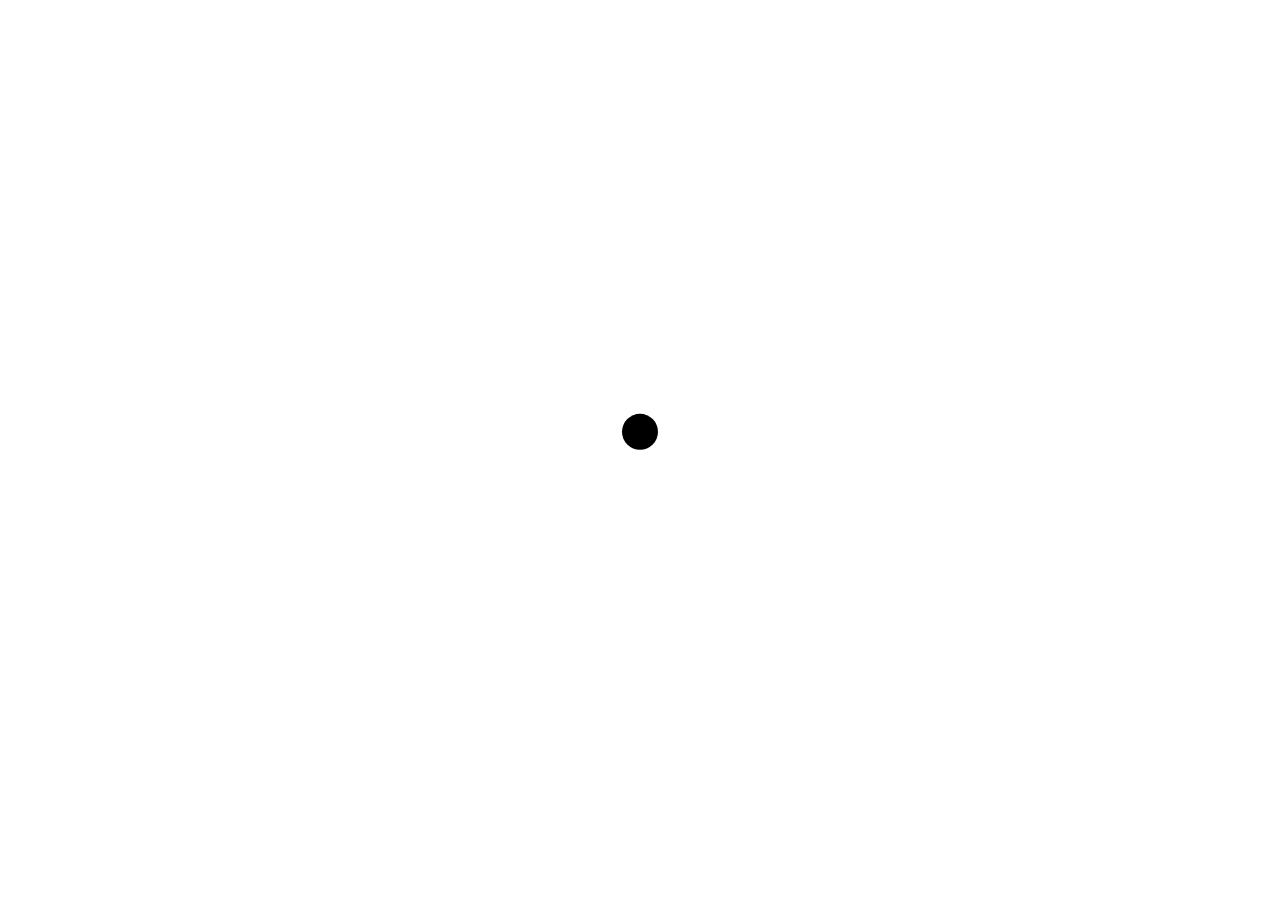
==== commit 699423c0: "progress" ====
--- a/index.html
+++ b/index.html
@@ -124,7 +124,7 @@
 </div>
 <div class=bakerytext>
 <p>Right under the rooms you will find Ragoussis Bakery where you can find coffee, juice & smoothies, breakfast, salads, cooked food & daily specials, bread, pastries and more</p>
-<a href=https://ragoussisbakery.com target="_blank">RAGOUSSIS BAKERY</a>
+<a href=https://ragoussisbakerybistro.gr target="_blank">RAGOUSSIS BAKERY</a>
 <span class=bar></span>
 </div>
 </div>
